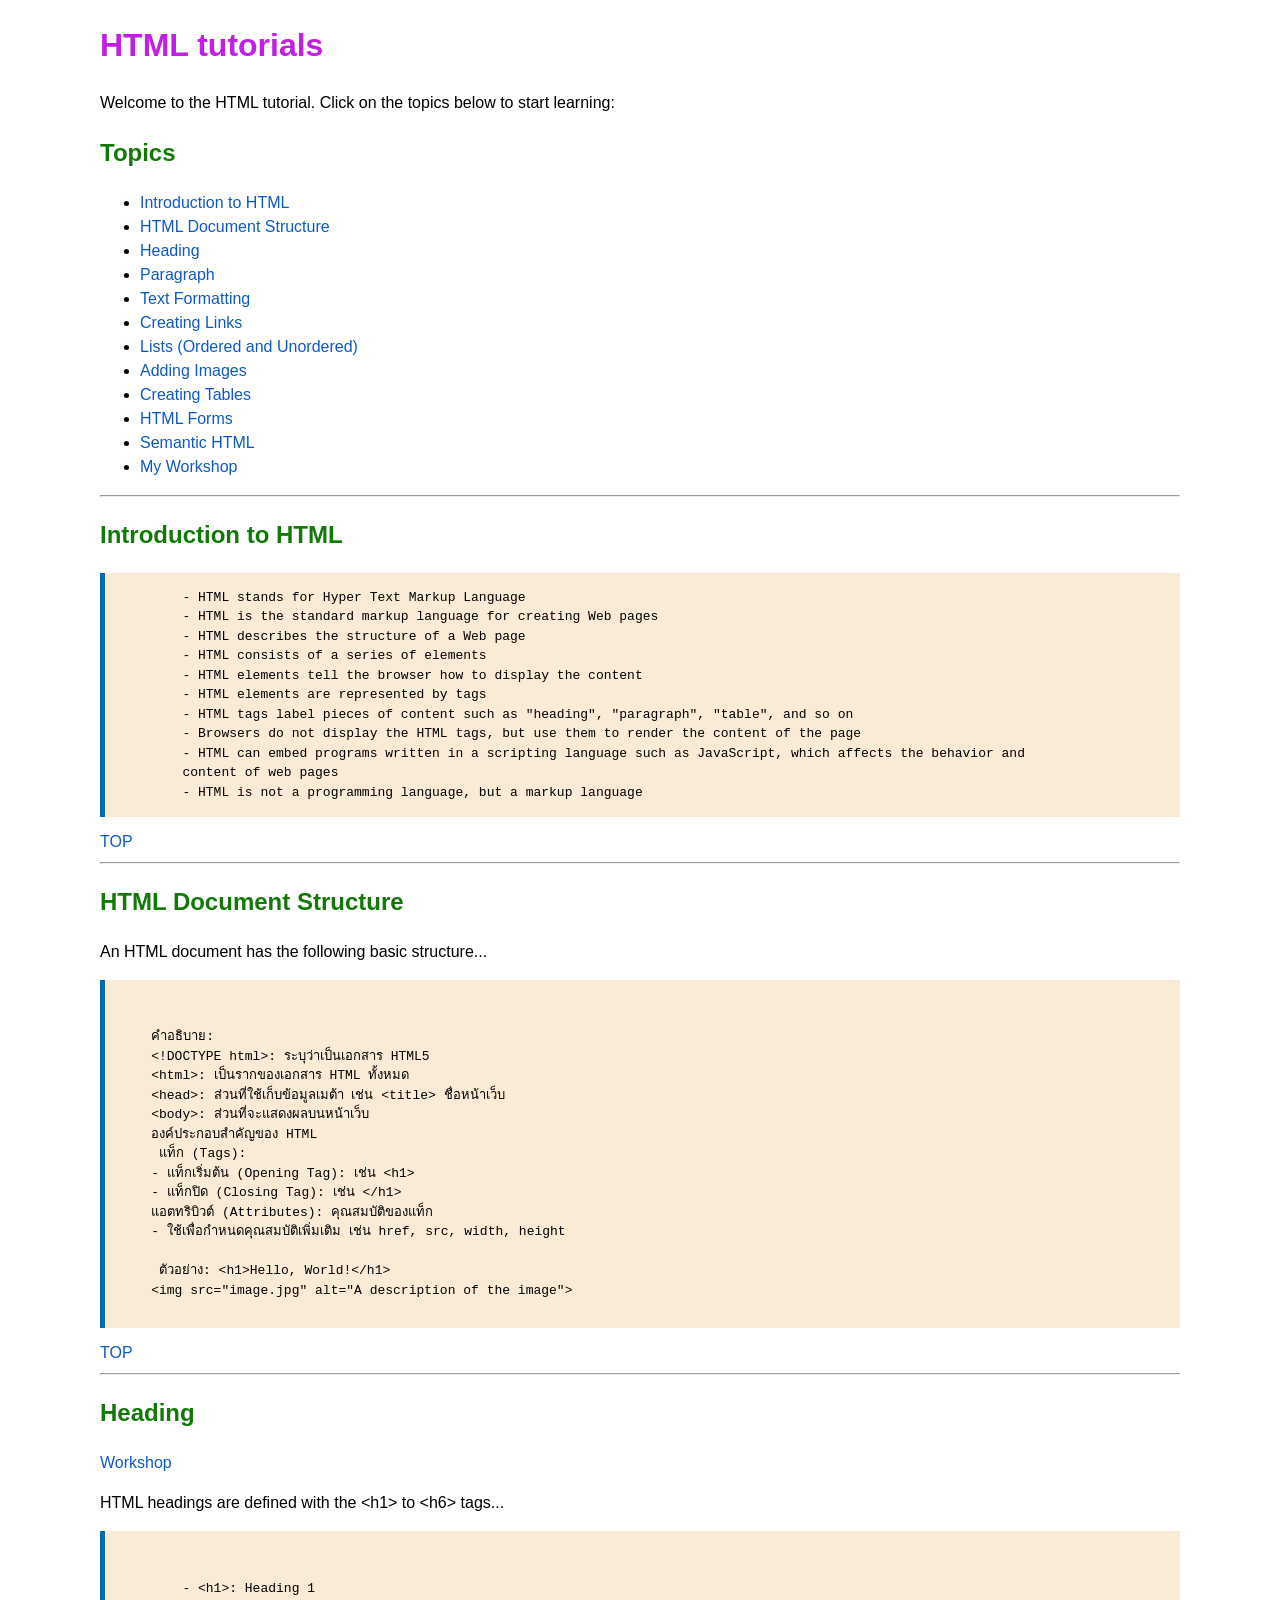
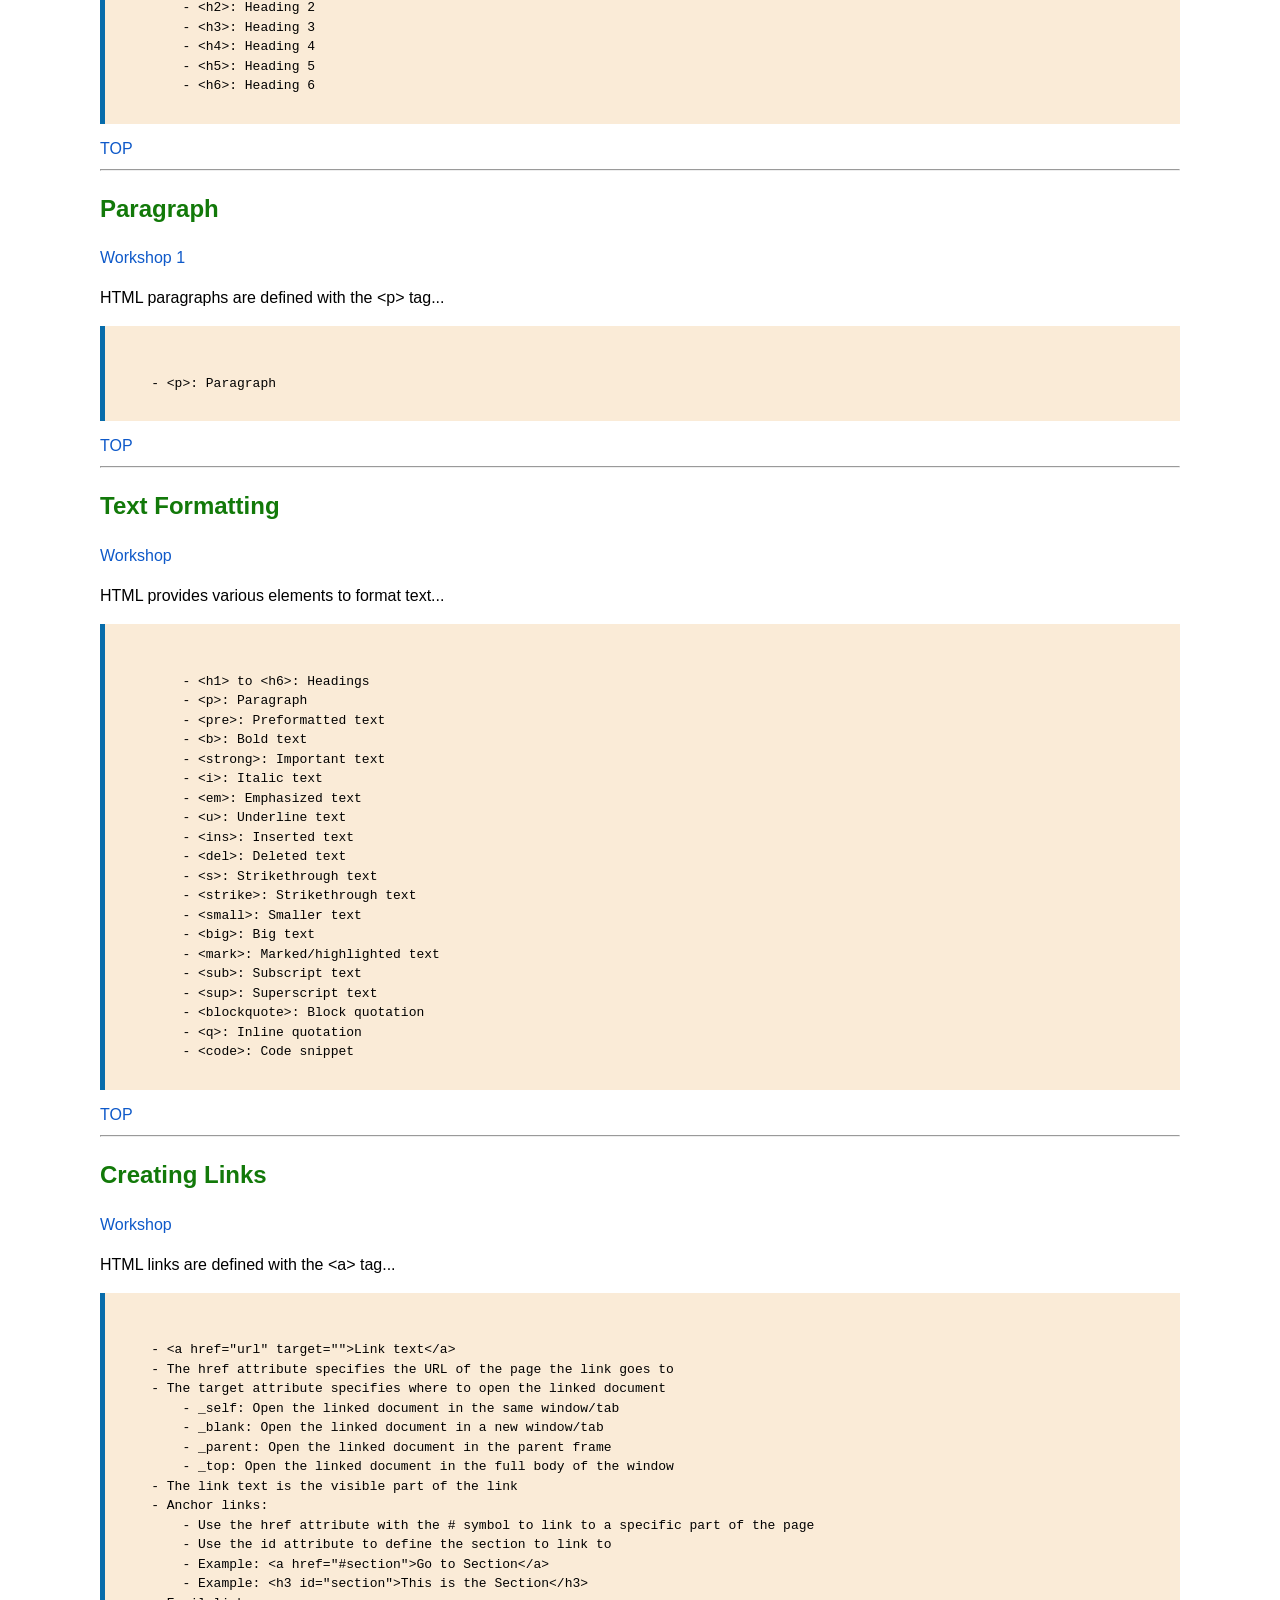
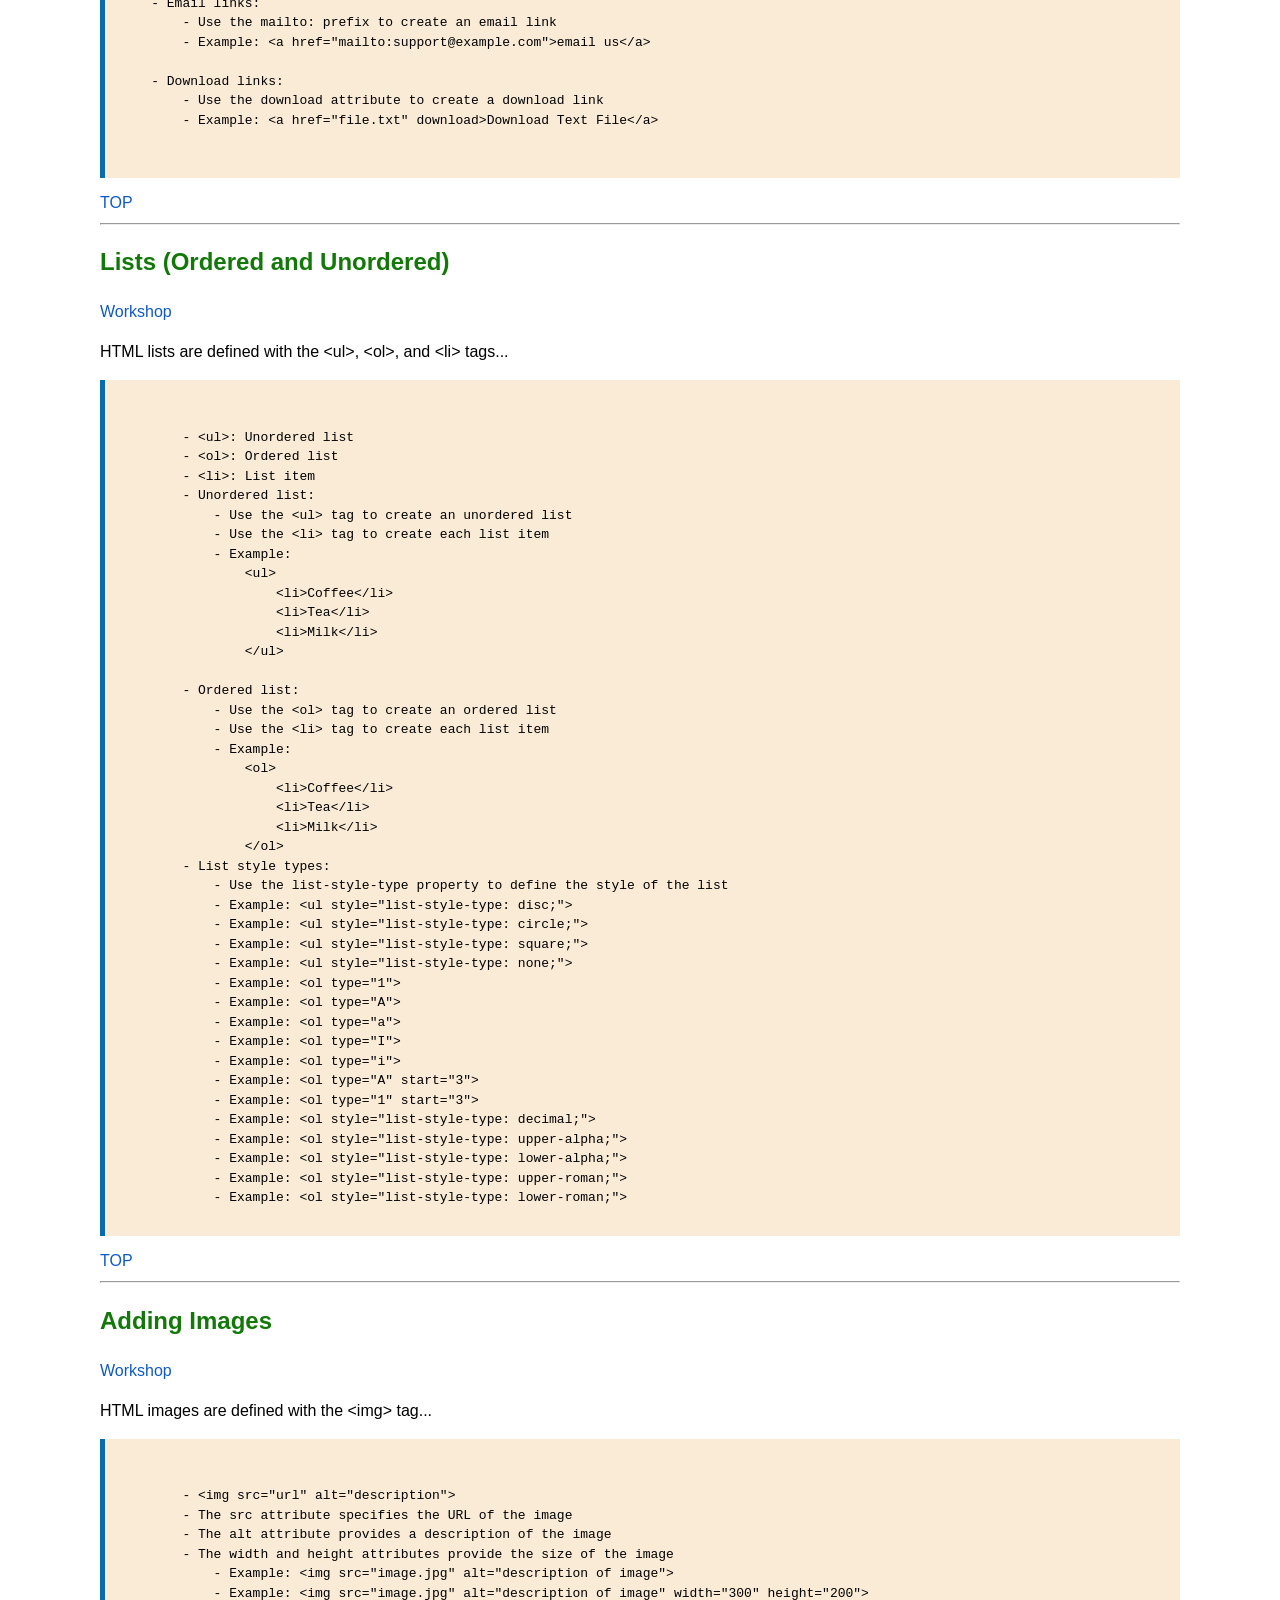
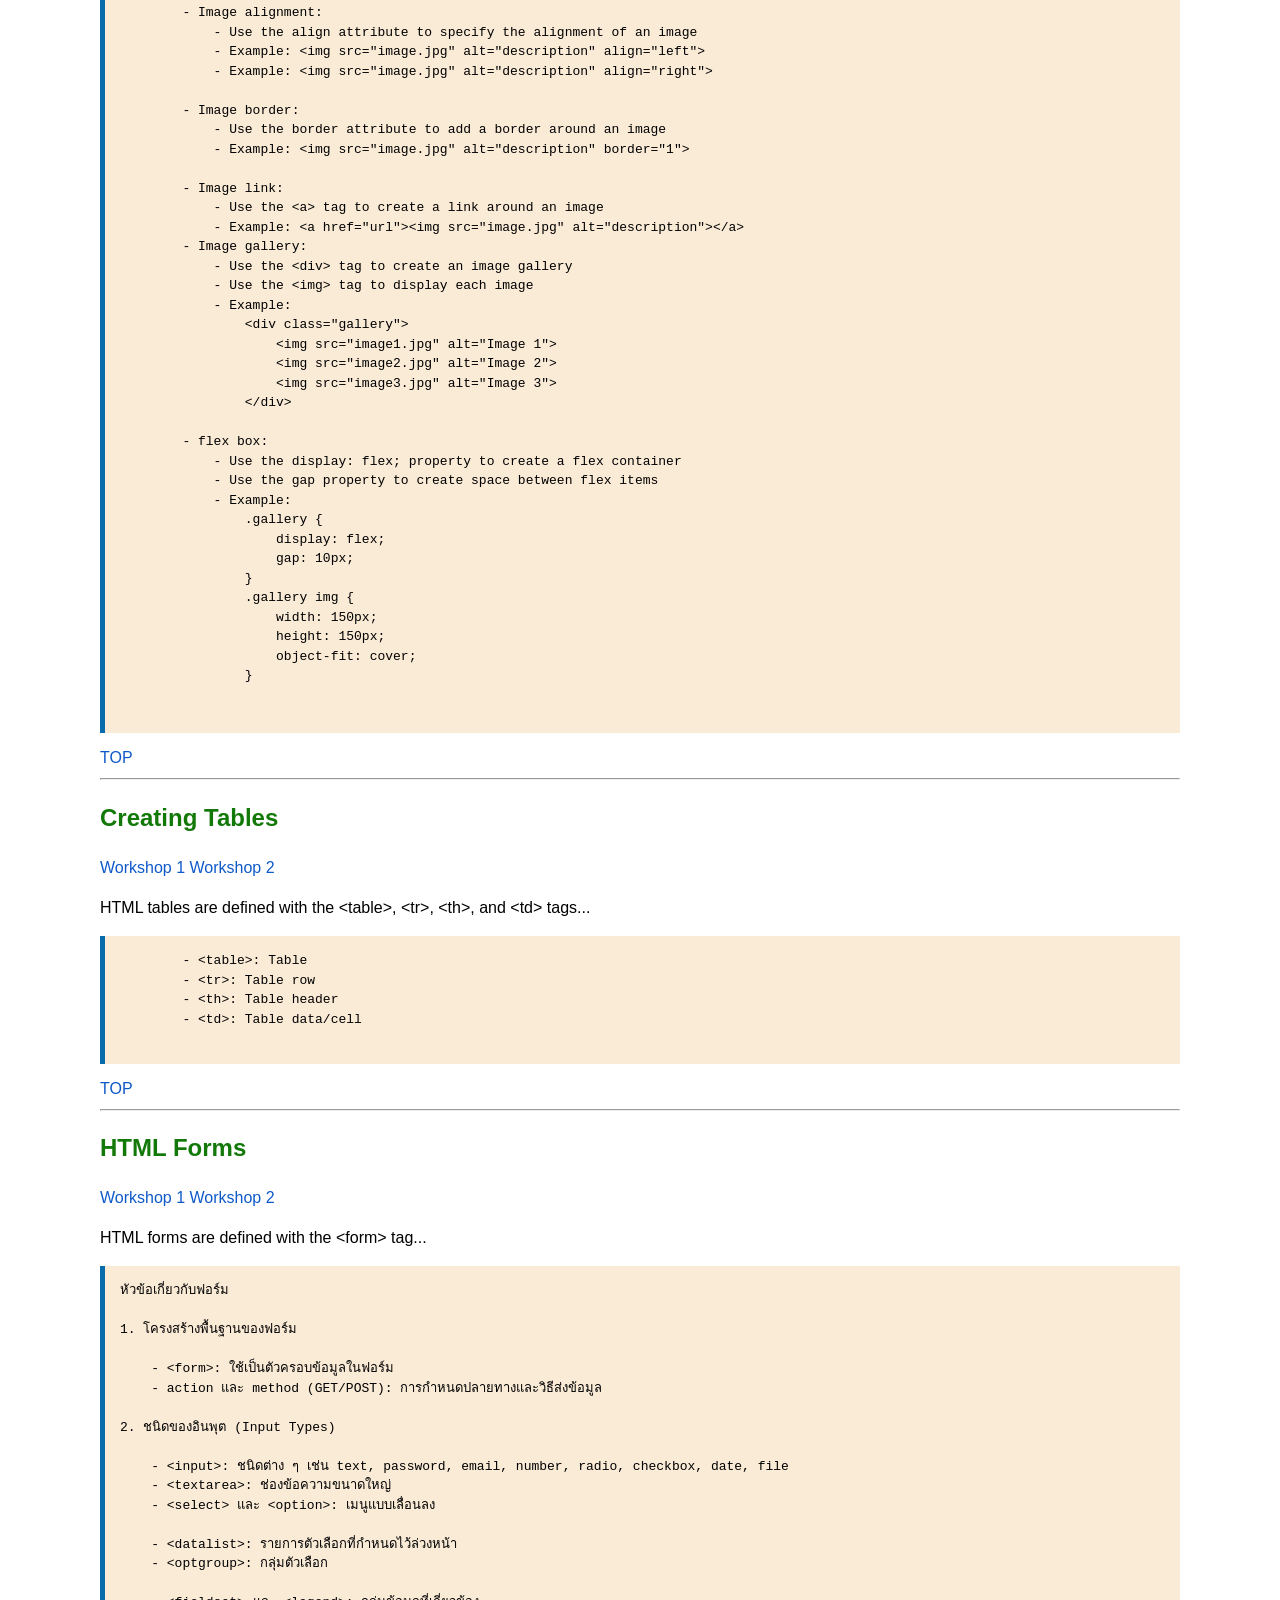
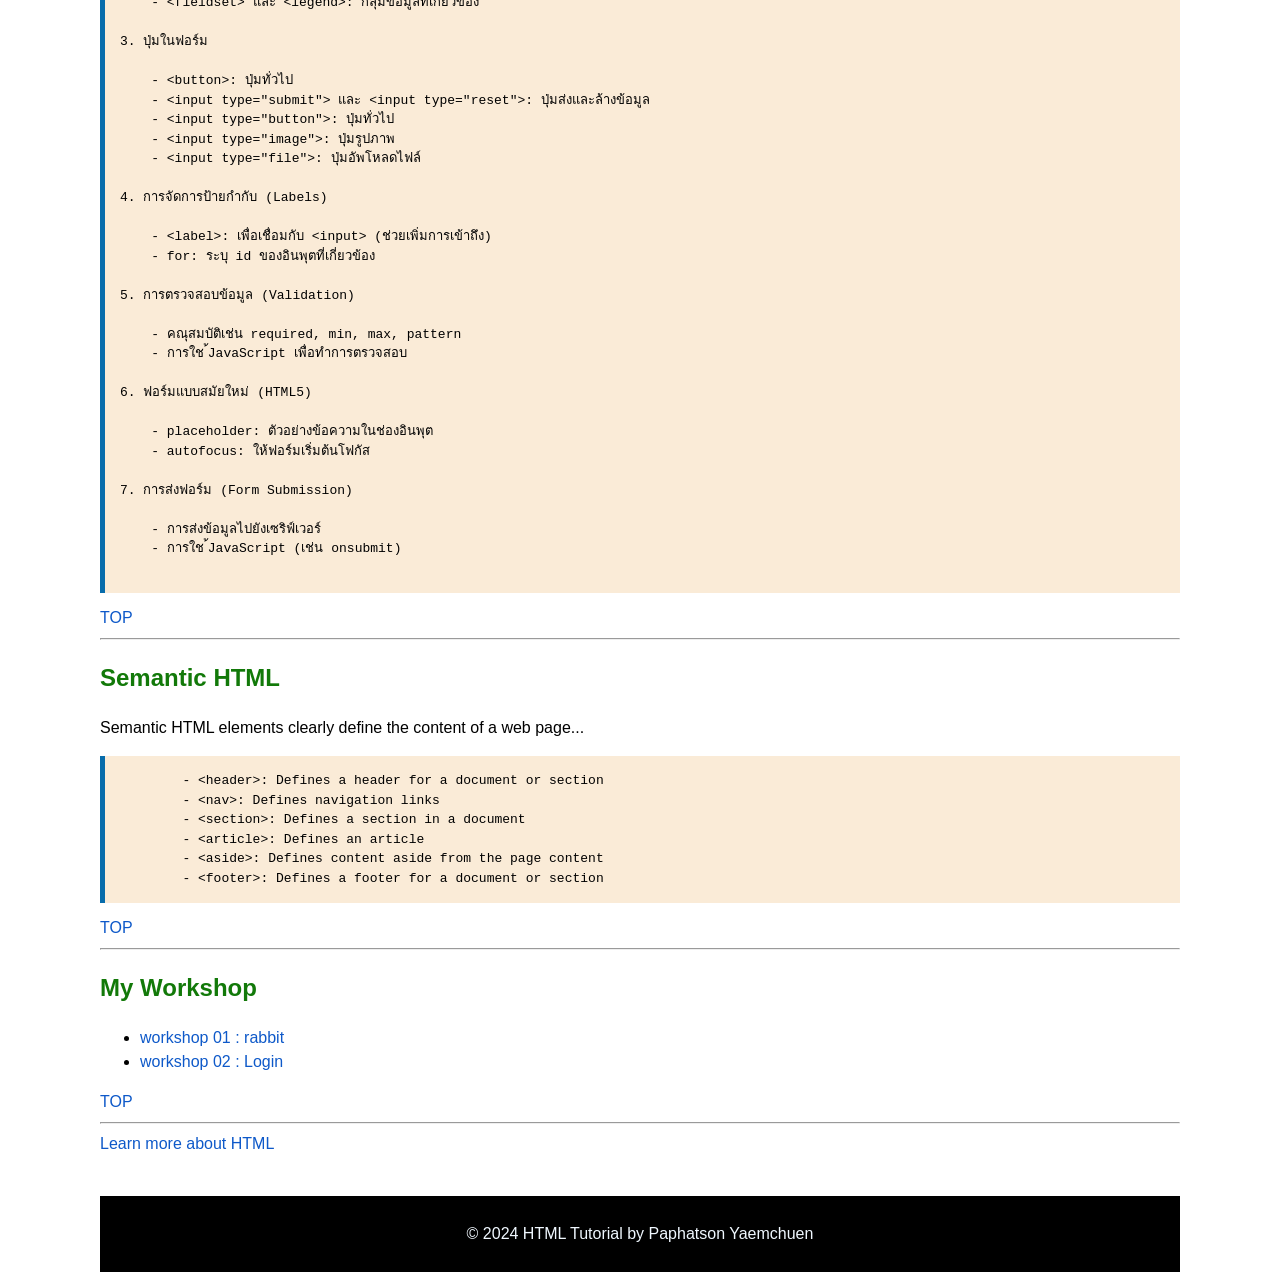
==== index.html @ d983c439 "19/01/69" ====
<!DOCTYPE html>
<html lang="en">
<head>
    <meta charset="UTF-8">
    <meta name="viewport" content="width=device-width, initial-scale=1.0">
    <title>HTML Tutorials</title>
    <style>
        body {
            font-family: 'Segoe UI', Tahoma, Geneva, Verdana, sans-serif;
            margin: 20px 100px 0 100px;
            line-height: 1.5;
        }
        h1 {
            color: rgb(195, 31, 228);
        }
        h2 {
            color: rgb(18, 121, 9);
        }
        ul{
            list-style-type: disc;
        }
        a{
            text-decoration: none;
            color: rgb(14, 89, 201);
        }
        a:hover{
            text-decoration: underline;
            color: rgb(211, 77, 23);
        }
        pre{
            background-color: antiquewhite;
            padding: 15px;
            border-left:rgb(7, 108, 171) 5px solid;
        }
        footer{
            background-color: black;
            color: aliceblue;
            text-align: center;
            padding: 10px;
            font-size: 16px;
            margin-top: 40px;
        }

    </style>
</head>
<body>
    <!-- main menu -->
    <h1>HTML tutorials</h1>
    <p>Welcome to the HTML tutorial. Click on the topics below to start learning:</p>
    <h2>Topics</h2>
    <ul>
        <li><a href="#intro">Introduction to HTML</a></li>
        <li><a href="#structure">HTML Document Structure</a></li>
        <li><a href="#heading">Heading</a></li>
        <li><a href="#paragraph">Paragraph</a></li>
        <li><a href="#formatting">Text Formatting</a></li>
        <li><a href="#link">Creating Links</a></li>
        <li><a href="#list">Lists (Ordered and Unordered)</a></li>
        <li><a href="#images">Adding Images</a></li>
        <li><a href="#table">Creating Tables</a></li>
        <li><a href="#form">HTML Forms</a></li>
        <li><a href="#semantic">Semantic HTML</a></li>
        <li><a href="#workshop">My Workshop</a></li>
    </ul>
    <hr>

<!-- section 1 -->
<h2 id="intro">Introduction to HTML</h2>
    <pre>
        - HTML stands for Hyper Text Markup Language
        - HTML is the standard markup language for creating Web pages
        - HTML describes the structure of a Web page
        - HTML consists of a series of elements
        - HTML elements tell the browser how to display the content
        - HTML elements are represented by tags
        - HTML tags label pieces of content such as "heading", "paragraph", "table", and so on
        - Browsers do not display the HTML tags, but use them to render the content of the page
        - HTML can embed programs written in a scripting language such as JavaScript, which affects the behavior and
        content of web pages
        - HTML is not a programming language, but a markup language</pre>
    <a href="#">TOP</a>
    <hr>

<!-- section 2 -->
<h2 id="structure">HTML Document Structure</h2>
<p>An HTML document has the following basic structure...</p>
<pre><xmp>
    คำอธิบาย:
    <!DOCTYPE html>: ระบุว่าเป็นเอกสาร HTML5
    <html>: เป็นรากของเอกสาร HTML ทั้งหมด
    <head>: ส่วนที่ใช้เก็บข้อมูลเมต้า เช่น <title> ชื่อหน้าเว็บ
    <body>: ส่วนที่จะแสดงผลบนหน้าเว็บ
    องค์ประกอบสำคัญของ HTML
     แท็ก (Tags):
    - แท็กเริ่มต้น (Opening Tag): เช่น <h1>
    - แท็กปิด (Closing Tag): เช่น </h1>
    แอตทริบิวต์ (Attributes): คุณสมบัติของแท็ก
    - ใช้เพื่อกำหนดคุณสมบัติเพิ่มเติม เช่น href, src, width, height

     ตัวอย่าง: <h1>Hello, World!</h1>
    <img src="image.jpg" alt="A description of the image"></xmp></pre>

    <a href="#">TOP</a>
    <hr>

<!-- section 3 -->
<h2 id="heading">Heading</h2>
<a href="w03_01_heading.html">Workshop</a>
<p>HTML headings are defined with the &lt;h1> to &lt;h6> tags...</p>
<pre><xmp>
        - <h1>: Heading 1
        - <h2>: Heading 2
        - <h3>: Heading 3
        - <h4>: Heading 4
        - <h5>: Heading 5
        - <h6>: Heading 6</xmp></pre>

    <a href="#">TOP</a>
    <hr>

<!-- section 4 -->
<h2 id="paragraph">Paragraph</h2>
<a href="">Workshop 1</a>
<p>HTML paragraphs are defined with the &lt;p> tag...</p>
<pre><xmp>
    - <p>: Paragraph</xmp></pre>

    <a href="#">TOP</a>
    <hr>

<!-- section 5 -->
<h2 id="formatting">Text Formatting</h2>
<a href="w04-01-formatting.html">Workshop</a>
<p>HTML provides various elements to format text...</p>
<pre><xmp>
        - <h1> to <h6>: Headings
        - <p>: Paragraph
        - <pre>: Preformatted text
        - <b>: Bold text
        - <strong>: Important text
        - <i>: Italic text
        - <em>: Emphasized text
        - <u>: Underline text
        - <ins>: Inserted text
        - <del>: Deleted text
        - <s>: Strikethrough text
        - <strike>: Strikethrough text
        - <small>: Smaller text
        - <big>: Big text
        - <mark>: Marked/highlighted text
        - <sub>: Subscript text
        - <sup>: Superscript text
        - <blockquote>: Block quotation
        - <q>: Inline quotation
        - <code>: Code snippet</xmp></pre>

    <a href="#">TOP</a>
    <hr>

<!-- section 6 -->
<h2 id="link">Creating Links</h2>
<a href="w05_01_link.html">Workshop</a>
<p>HTML links are defined with the &lt;a> tag...</p>
<pre><xmp>
    - <a href="url" target="">Link text</a>
    - The href attribute specifies the URL of the page the link goes to
    - The target attribute specifies where to open the linked document
        - _self: Open the linked document in the same window/tab
        - _blank: Open the linked document in a new window/tab
        - _parent: Open the linked document in the parent frame
        - _top: Open the linked document in the full body of the window
    - The link text is the visible part of the link
    - Anchor links:
        - Use the href attribute with the # symbol to link to a specific part of the page
        - Use the id attribute to define the section to link to
        - Example: <a href="#section">Go to Section</a>
        - Example: <h3 id="section">This is the Section</h3>
    - Email links:
        - Use the mailto: prefix to create an email link
        - Example: <a href="mailto:support@example.com">email us</a>

    - Download links:
        - Use the download attribute to create a download link
        - Example: <a href="file.txt" download>Download Text File</a>
   </xmp></pre>

    <a href="#">TOP</a>
    <hr>

<!-- section 7 -->
<h2 id="list">Lists (Ordered and Unordered)</h2>
<a href="">Workshop</a>
<p>HTML lists are defined with the &lt;ul>, &lt;ol>, and &lt;li> tags...</p>
<pre><xmp>
        - <ul>: Unordered list
        - <ol>: Ordered list
        - <li>: List item
        - Unordered list:
            - Use the <ul> tag to create an unordered list
            - Use the <li> tag to create each list item
            - Example:
                <ul>
                    <li>Coffee</li>
                    <li>Tea</li>
                    <li>Milk</li>
                </ul>

        - Ordered list:
            - Use the <ol> tag to create an ordered list
            - Use the <li> tag to create each list item
            - Example:
                <ol>
                    <li>Coffee</li>
                    <li>Tea</li>
                    <li>Milk</li>
                </ol>
        - List style types:
            - Use the list-style-type property to define the style of the list
            - Example: <ul style="list-style-type: disc;">
            - Example: <ul style="list-style-type: circle;">
            - Example: <ul style="list-style-type: square;">
            - Example: <ul style="list-style-type: none;">
            - Example: <ol type="1">
            - Example: <ol type="A">
            - Example: <ol type="a">
            - Example: <ol type="I">
            - Example: <ol type="i">
            - Example: <ol type="A" start="3">
            - Example: <ol type="1" start="3">
            - Example: <ol style="list-style-type: decimal;">
            - Example: <ol style="list-style-type: upper-alpha;">
            - Example: <ol style="list-style-type: lower-alpha;">
            - Example: <ol style="list-style-type: upper-roman;">
            - Example: <ol style="list-style-type: lower-roman;"></xmp></pre>
    <a href="#">TOP</a>
    <hr>

<!-- section 8 -->
<h2 id="images">Adding Images</h2>
<a href="w07_01_img.html">Workshop</a>
<p>HTML images are defined with the &lt;img> tag...</p>
<pre><xmp>
        - <img src="url" alt="description">
        - The src attribute specifies the URL of the image
        - The alt attribute provides a description of the image
        - The width and height attributes provide the size of the image
            - Example: <img src="image.jpg" alt="description of image">
            - Example: <img src="image.jpg" alt="description of image" width="300" height="200">
        - Image alignment:
            - Use the align attribute to specify the alignment of an image
            - Example: <img src="image.jpg" alt="description" align="left">
            - Example: <img src="image.jpg" alt="description" align="right">
 
        - Image border:
            - Use the border attribute to add a border around an image
            - Example: <img src="image.jpg" alt="description" border="1">

        - Image link:
            - Use the <a> tag to create a link around an image
            - Example: <a href="url"><img src="image.jpg" alt="description"></a>
        - Image gallery:
            - Use the <div> tag to create an image gallery
            - Use the <img> tag to display each image
            - Example:
                <div class="gallery">
                    <img src="image1.jpg" alt="Image 1">
                    <img src="image2.jpg" alt="Image 2">
                    <img src="image3.jpg" alt="Image 3">
                </div>

        - flex box:
            - Use the display: flex; property to create a flex container
            - Use the gap property to create space between flex items
            - Example:
                .gallery {
                    display: flex;
                    gap: 10px;
                }
                .gallery img {
                    width: 150px;
                    height: 150px;
                    object-fit: cover;
                }
        </xmp></pre>
    <a href="#">TOP</a>
    <hr>

<!-- section 9 -->
<h2 id="table">Creating Tables</h2>
<a href="">Workshop 1</a>
<a href="">Workshop 2</a>
<p>HTML tables are defined with the &lt;table&gt;, &lt;tr&gt;, &lt;th&gt;, and &lt;td&gt; tags...</p>
<pre>
        - &lt;table&gt;: Table
        - &lt;tr&gt;: Table row
        - &lt;th&gt;: Table header
        - &lt;td&gt;: Table data/cell
        </pre>
    <a href="#">TOP</a>
    <hr>

<!-- section 10 -->
<h2 id="form">HTML Forms</h2>
<a href="">Workshop 1</a>
<a href="">Workshop 2</a>
<p>HTML forms are defined with the &lt;form&gt; tag...</p>
<pre>
หัวข้อเกี่ยวกับฟอร์ม

1. โครงสร้างพื้นฐานของฟอร์ม

    - &lt;form>: ใช้เป็นตัวครอบข้อมูลในฟอร์ม
    - action และ method (GET/POST): การกำหนดปลายทางและวิธีส่งข้อมูล

2. ชนิดของอินพุต (Input Types)

    - &lt;input>: ชนิดต่าง ๆ เช่น text, password, email, number, radio, checkbox, date, file
    - &lt;textarea>: ช่องข้อความขนาดใหญ่
    - &lt;select> และ &lt;option>: เมนูแบบเลื่อนลง

    - &lt;datalist>: รายการตัวเลือกที่กำหนดไว้ล่วงหน้า
    - &lt;optgroup>: กลุ่มตัวเลือก

    - &lt;fieldset> และ &lt;legend>: กลุ่มข้อมูลที่เกี่ยวข้อง

3. ปุ่มในฟอร์ม

    - &lt;button>: ปุ่มทั่วไป
    - &lt;input type="submit"> และ &lt;input type="reset">: ปุ่มส่งและล้างข้อมูล
    - &lt;input type="button">: ปุ่มทั่วไป
    - &lt;input type="image">: ปุ่มรูปภาพ
    - &lt;input type="file">: ปุ่มอัพโหลดไฟล์

4. การจัดการป้ายกำกับ (Labels)

    - &lt;label>: เพื่อเชื่อมกับ &lt;input> (ช่วยเพิ่มการเข้าถึง)
    - for: ระบุ id ของอินพุตที่เกี่ยวข้อง

5. การตรวจสอบข้อมูล (Validation)

    - คณุสมบัติเช่น required, min, max, pattern
    - การใช ้JavaScript เพื่อทำการตรวจสอบ

6. ฟอร์มแบบสมัยใหม่ (HTML5)

    - placeholder: ตัวอย่างข้อความในช่องอินพุต
    - autofocus: ให้ฟอร์มเริ่มต้นโฟกัส

7. การส่งฟอร์ม (Form Submission)

    - การส่งข้อมูลไปยังเซริฟ์เวอร์
    - การใช ้JavaScript (เช่น onsubmit)
        </pre>
    <a href="#">TOP</a>
    <hr>

<!-- section 11 -->
<h2 id="semantic">Semantic HTML</h2>
<p>Semantic HTML elements clearly define the content of a web page...</p>
<pre>
        - &lt;header&gt;: Defines a header for a document or section
        - &lt;nav&gt;: Defines navigation links
        - &lt;section&gt;: Defines a section in a document
        - &lt;article&gt;: Defines an article
        - &lt;aside&gt;: Defines content aside from the page content
        - &lt;footer&gt;: Defines a footer for a document or section</pre>

    <a href="#">TOP</a>
    <hr>

<!-- section 12 -->
<h2 id="workshop">My Workshop</h2>
<ul>
        <li><a href="">workshop 01 : rabbit </a></li>
        <li><a href="">workshop 02 : Login</a></li>
        
    </ul>
    <a href="#">TOP</a>
    <hr>
<a href="https://www.w3schools.com/">Learn more about HTML</a>

<!-- section 13 -->
  <footer>
    <p>&copy 2024 HTML Tutorial by Paphatson Yaemchuen</p>
  </footer>


</body>
</html>
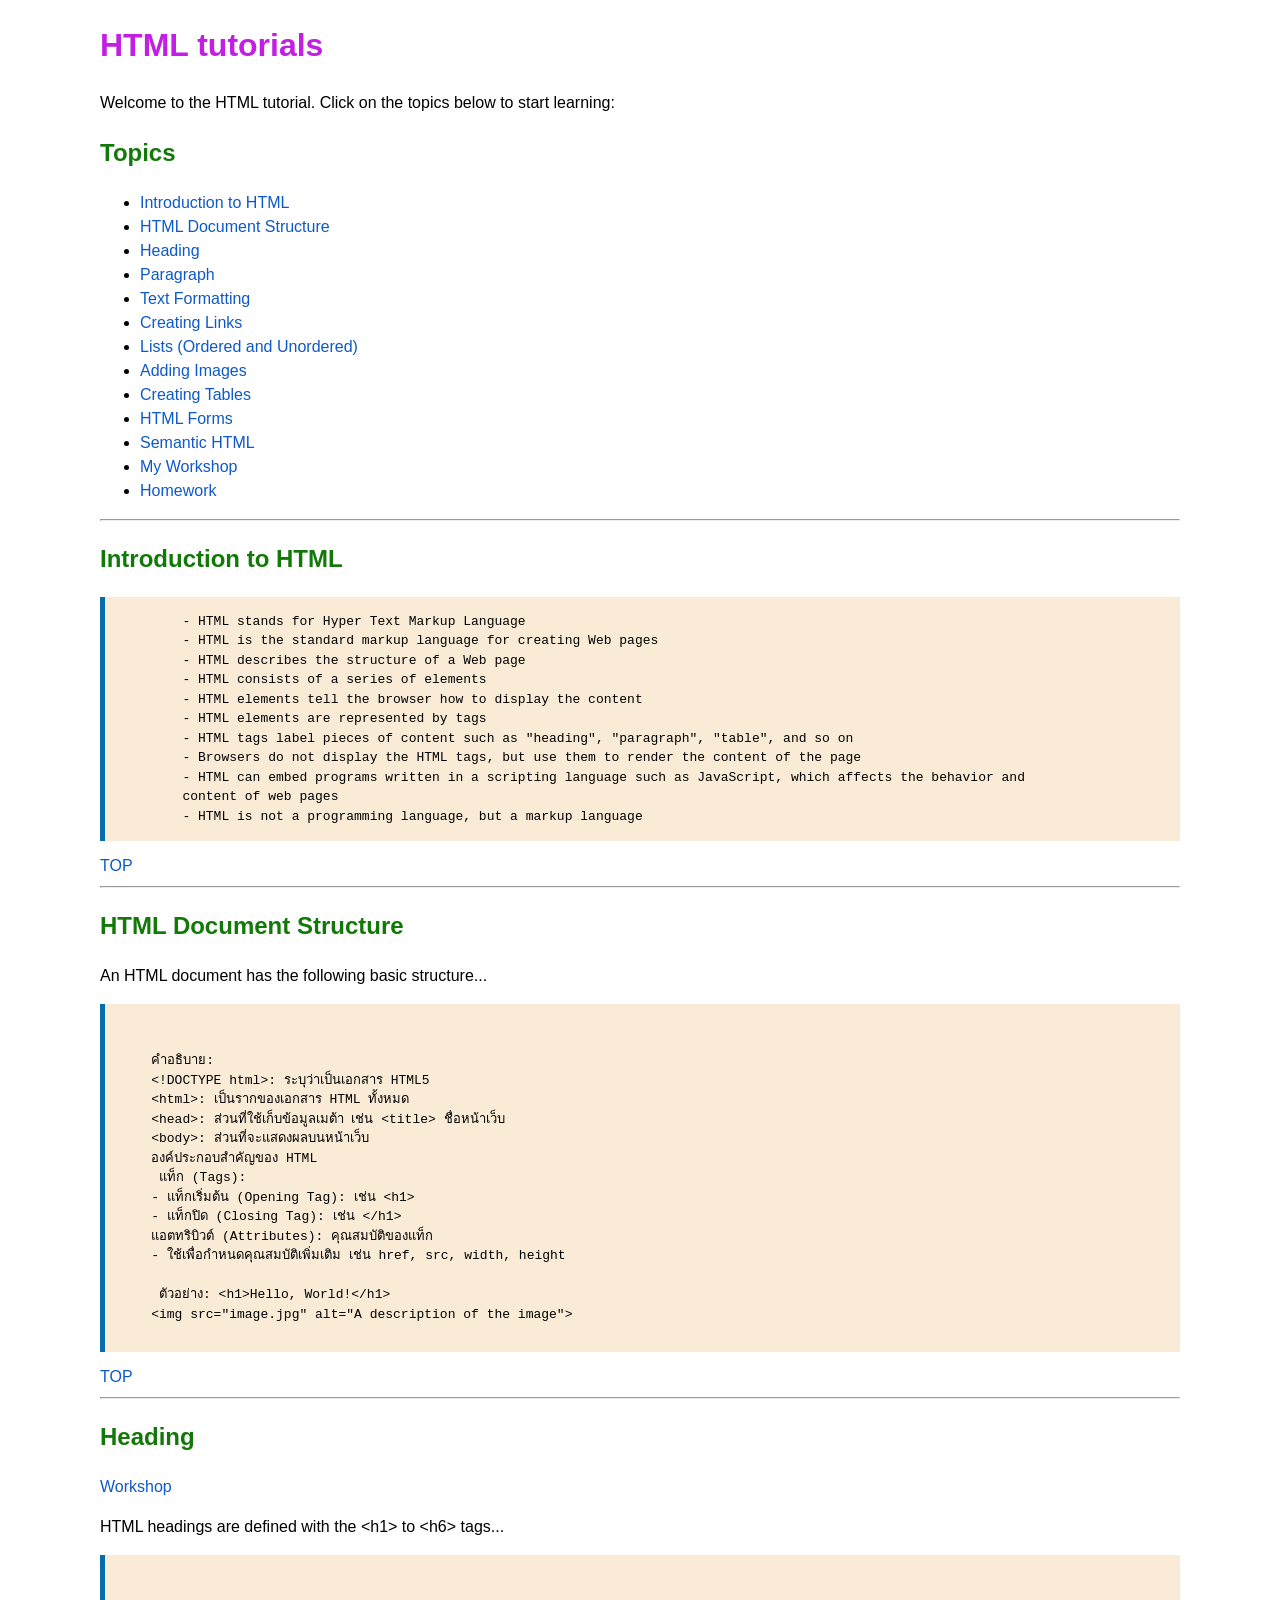
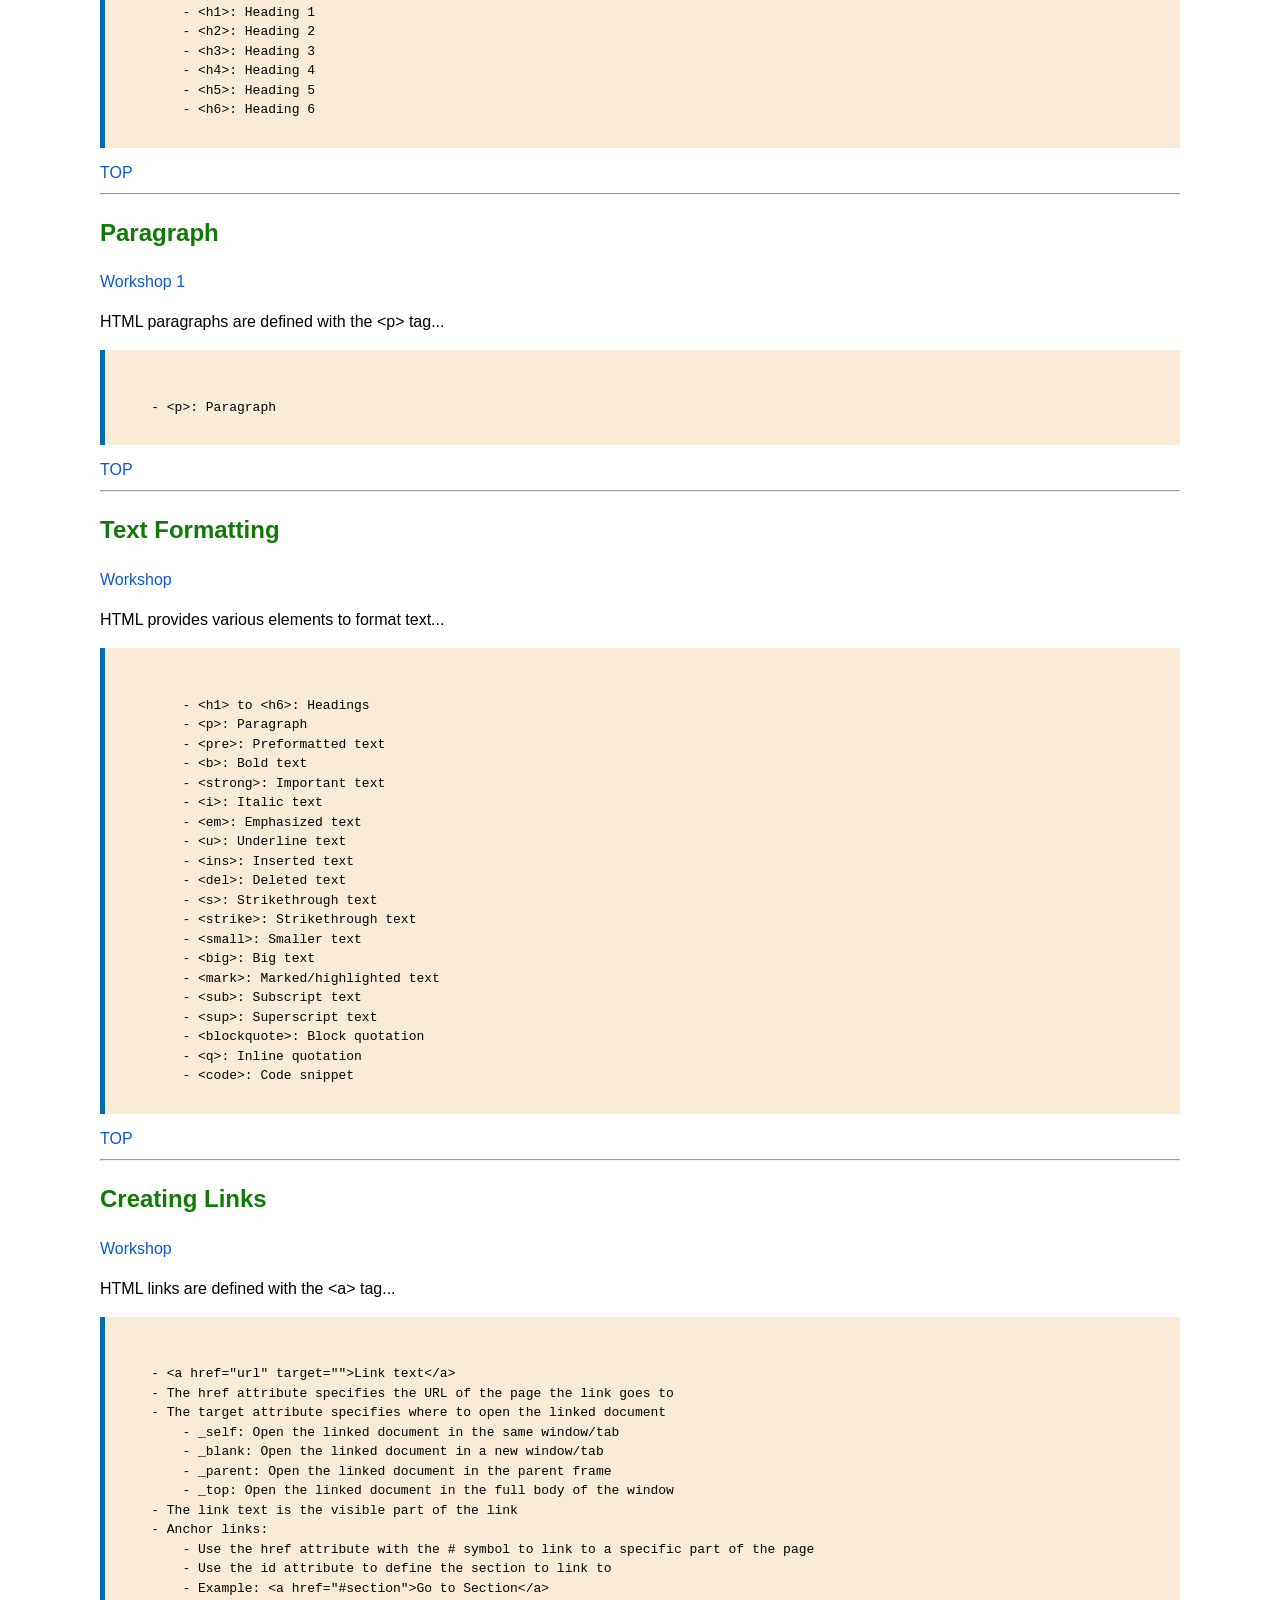
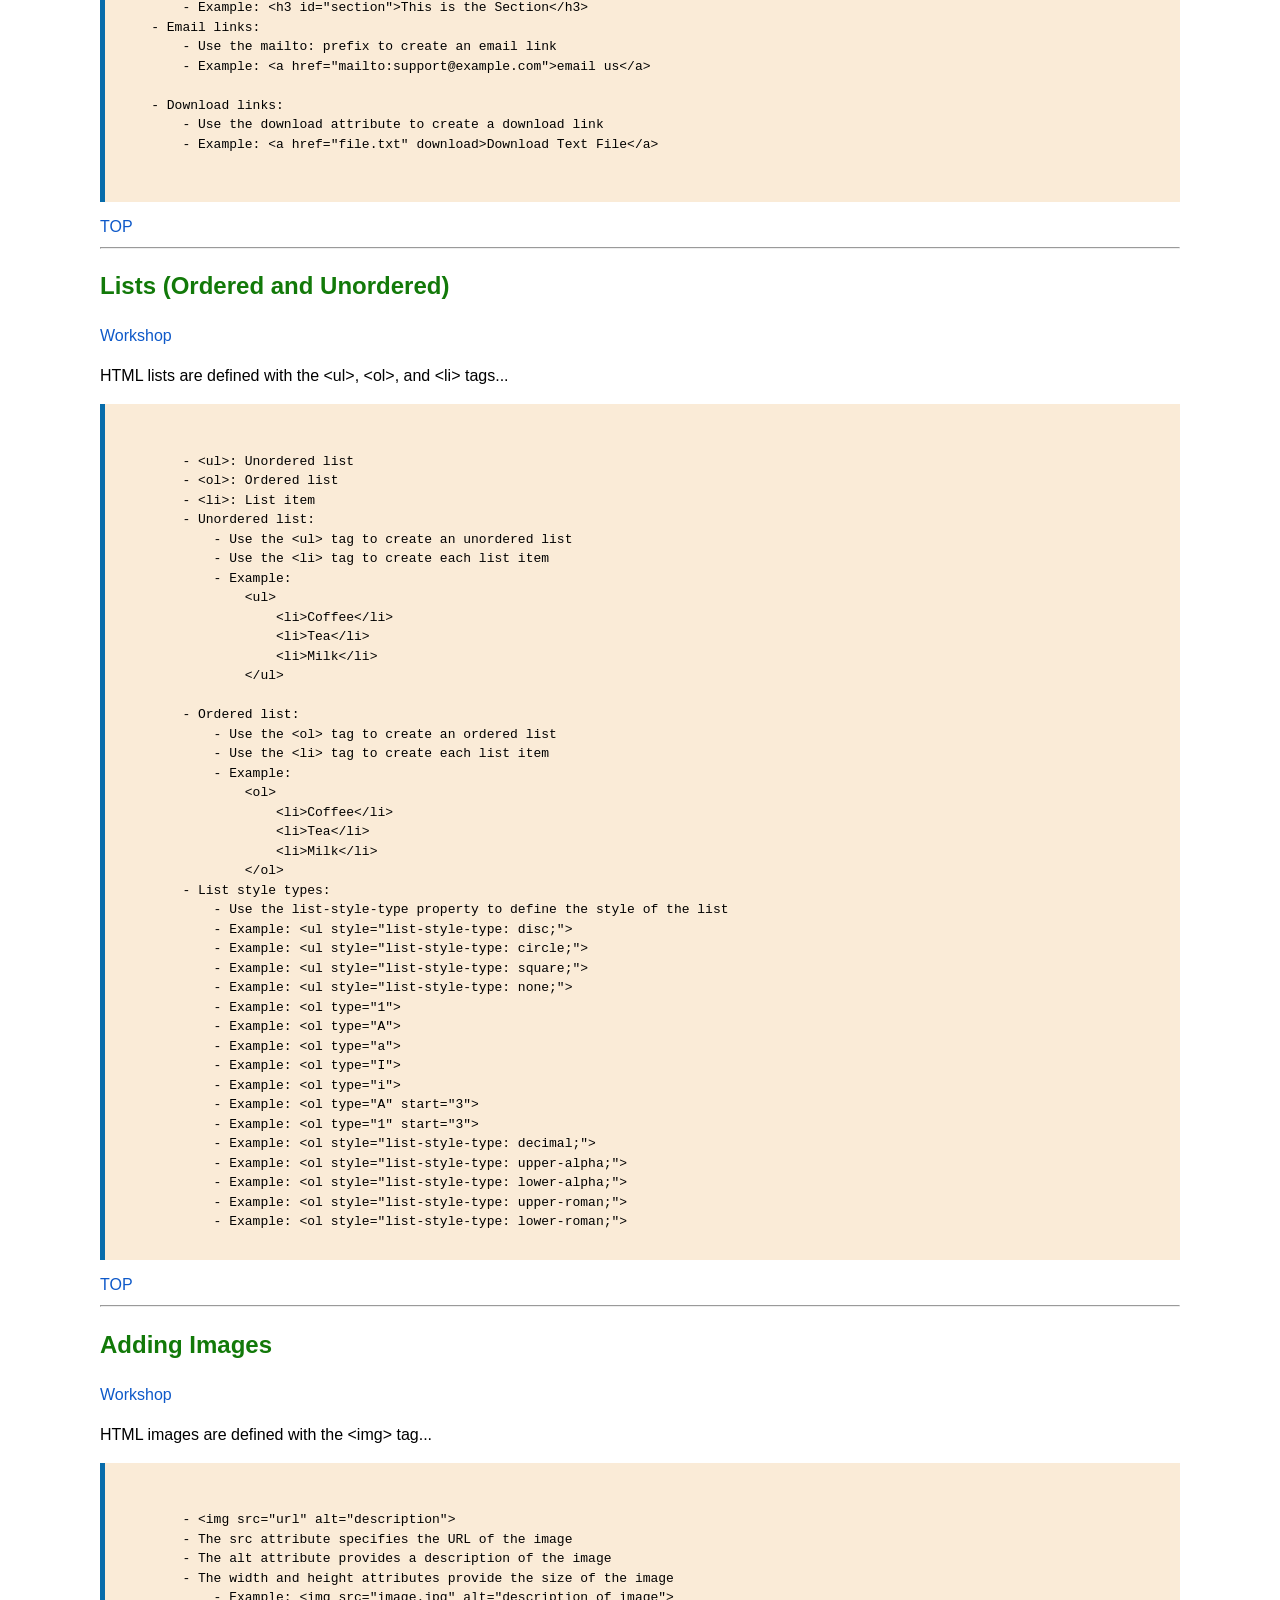
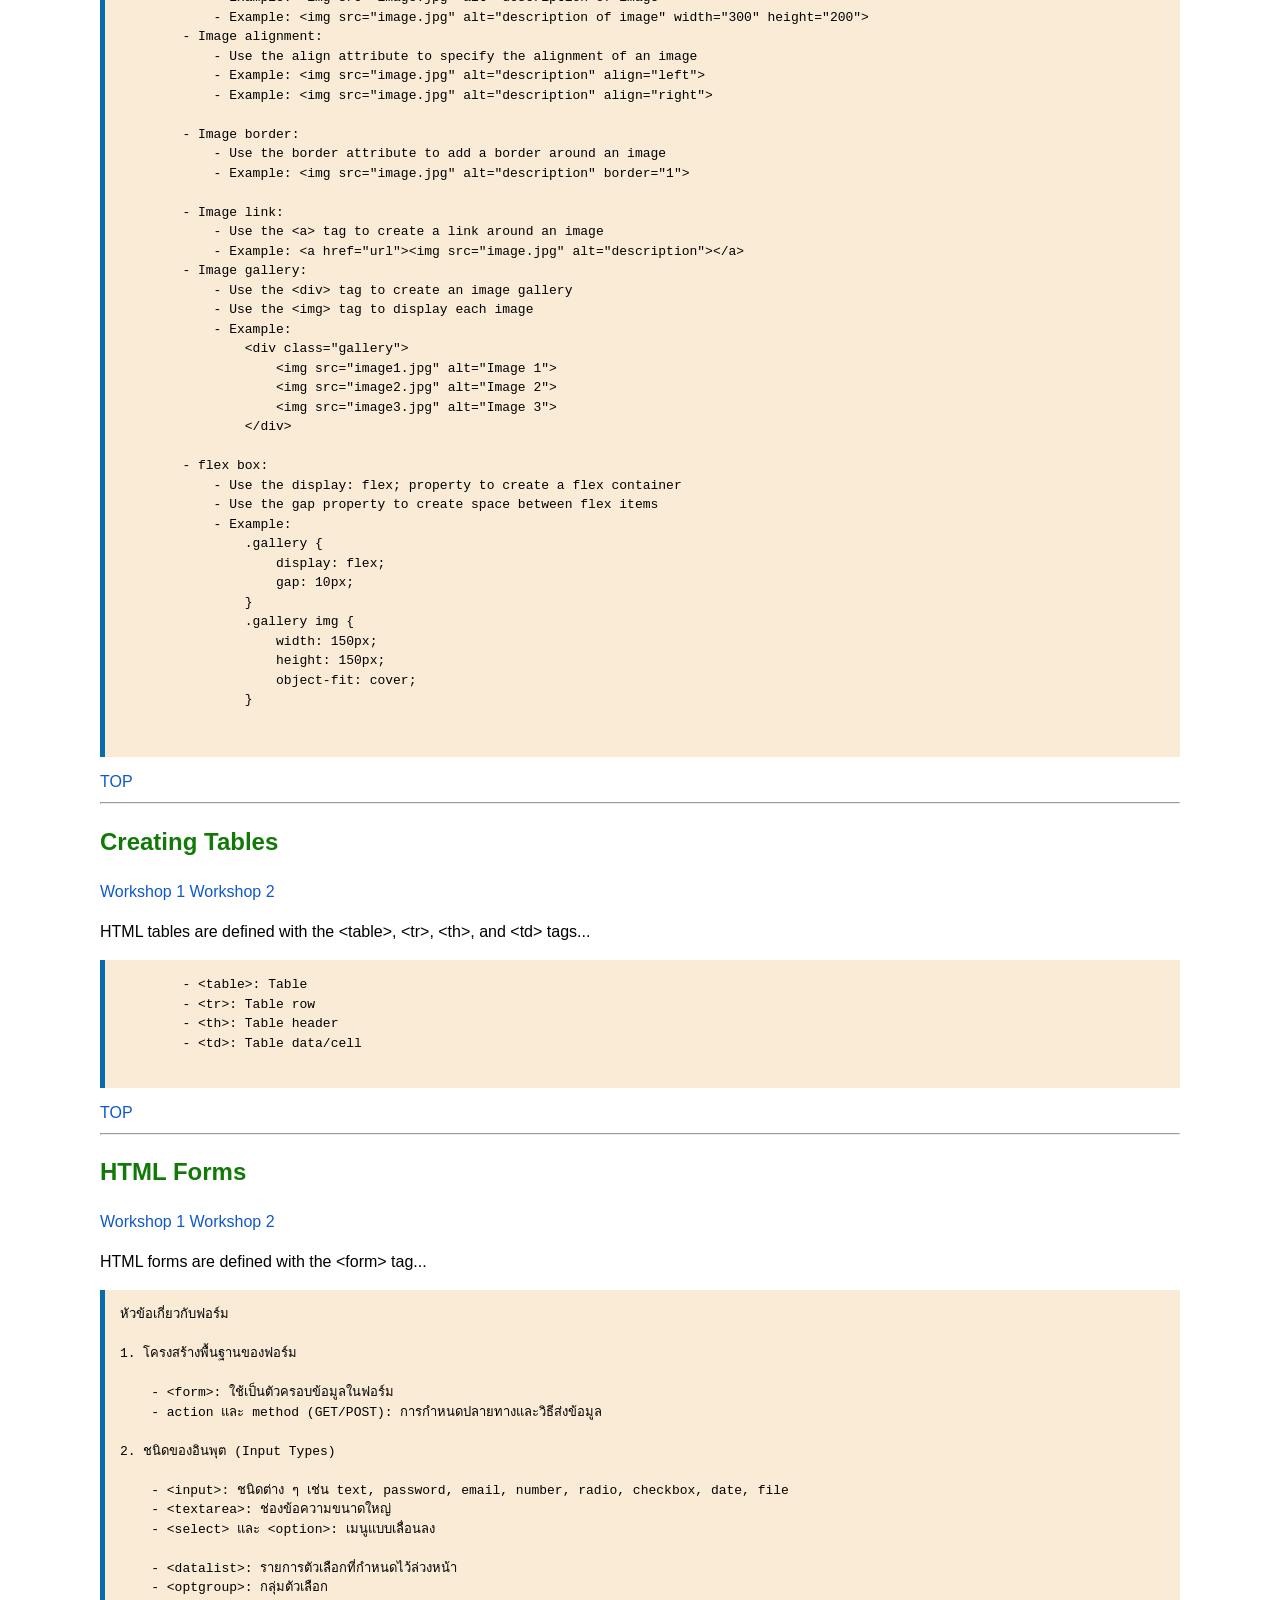
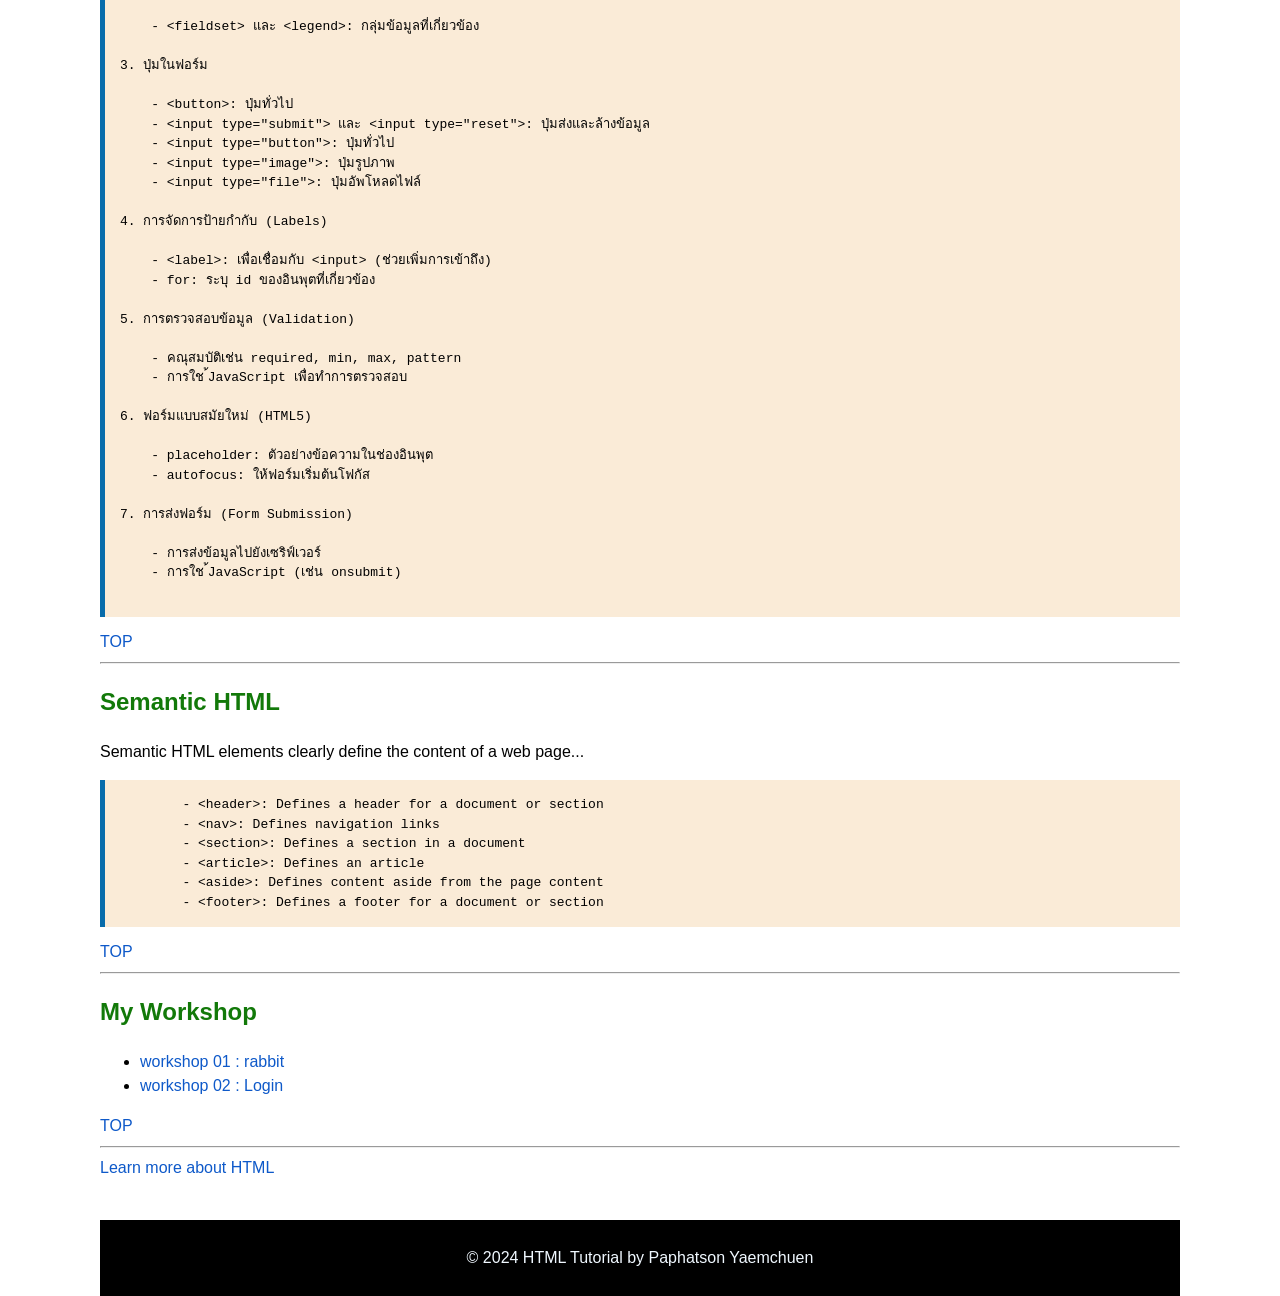
==== commit 8f03da92: "23/01/69" ====
--- a/index.html
+++ b/index.html
@@ -61,6 +61,7 @@
         <li><a href="#form">HTML Forms</a></li>
         <li><a href="#semantic">Semantic HTML</a></li>
         <li><a href="#workshop">My Workshop</a></li>
+        <li><a href="w08_01_Homework.html">Homework</a></li>
     </ul>
     <hr>
 
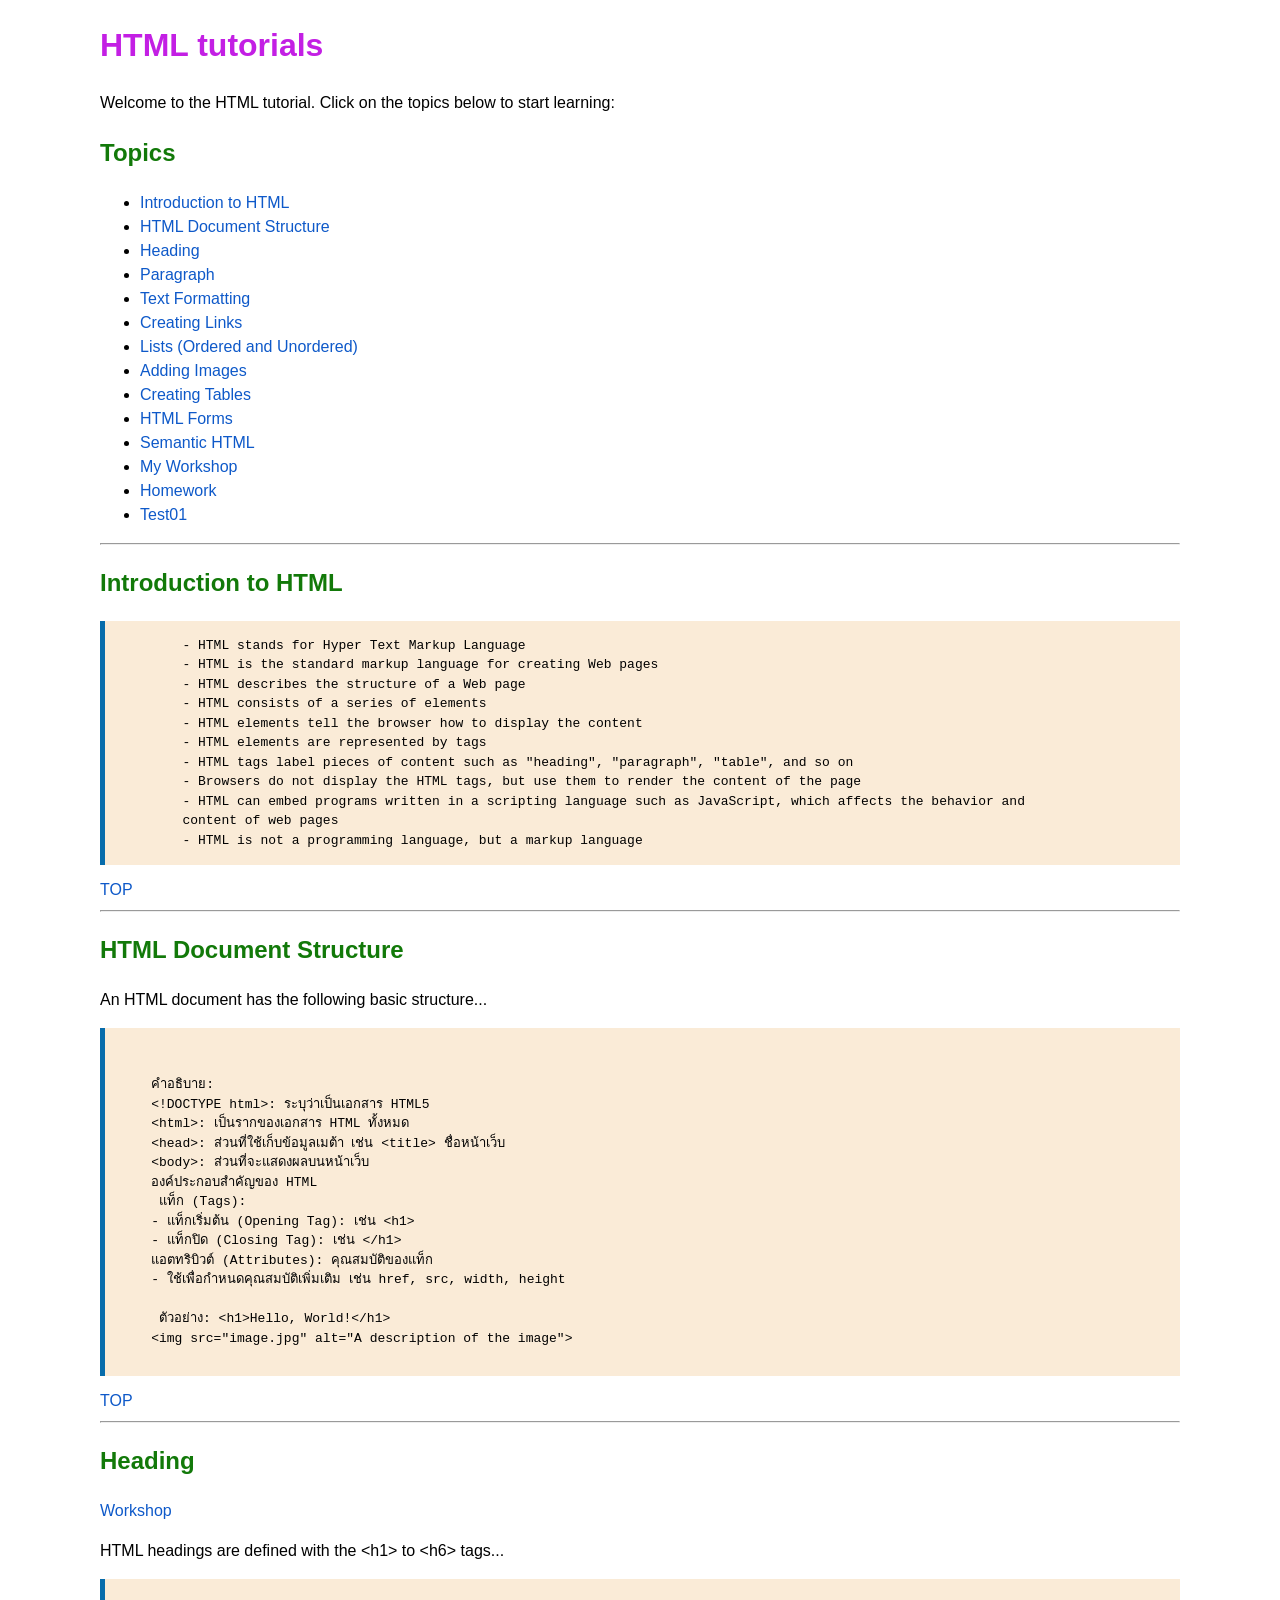
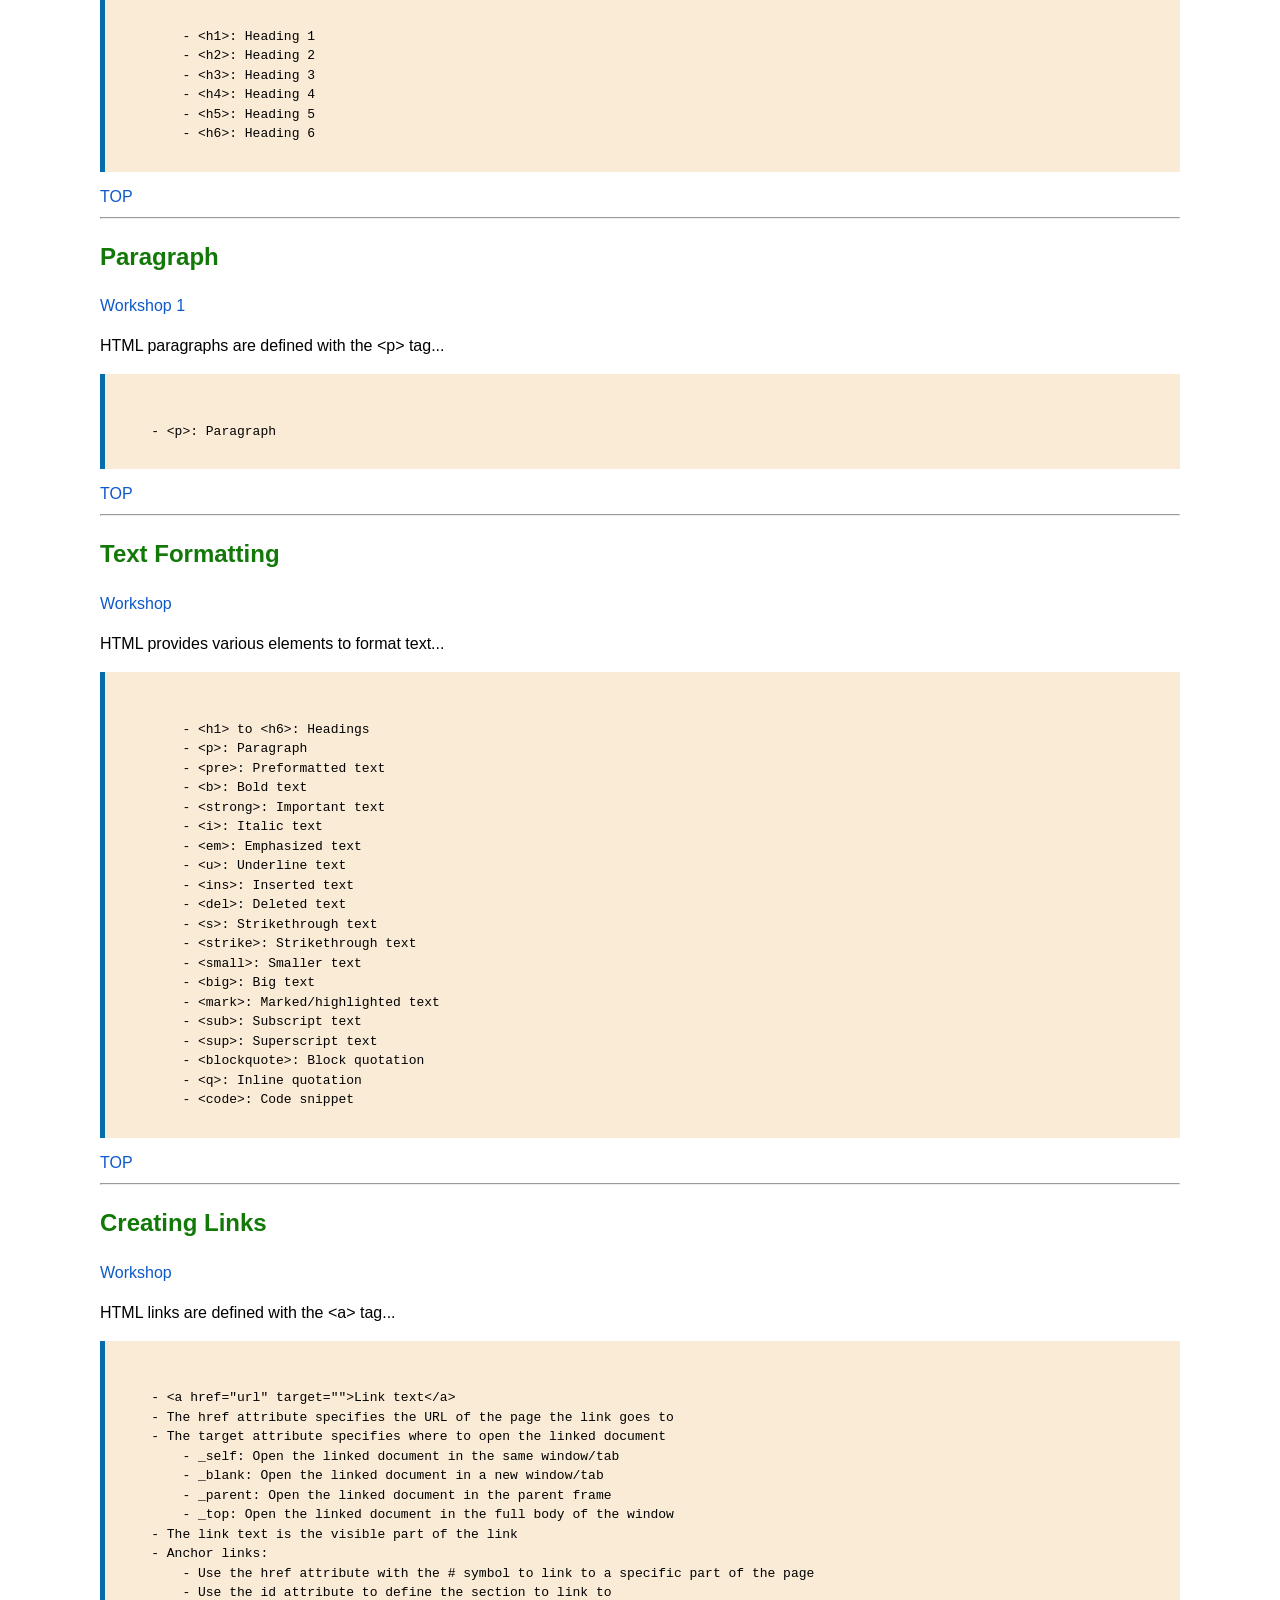
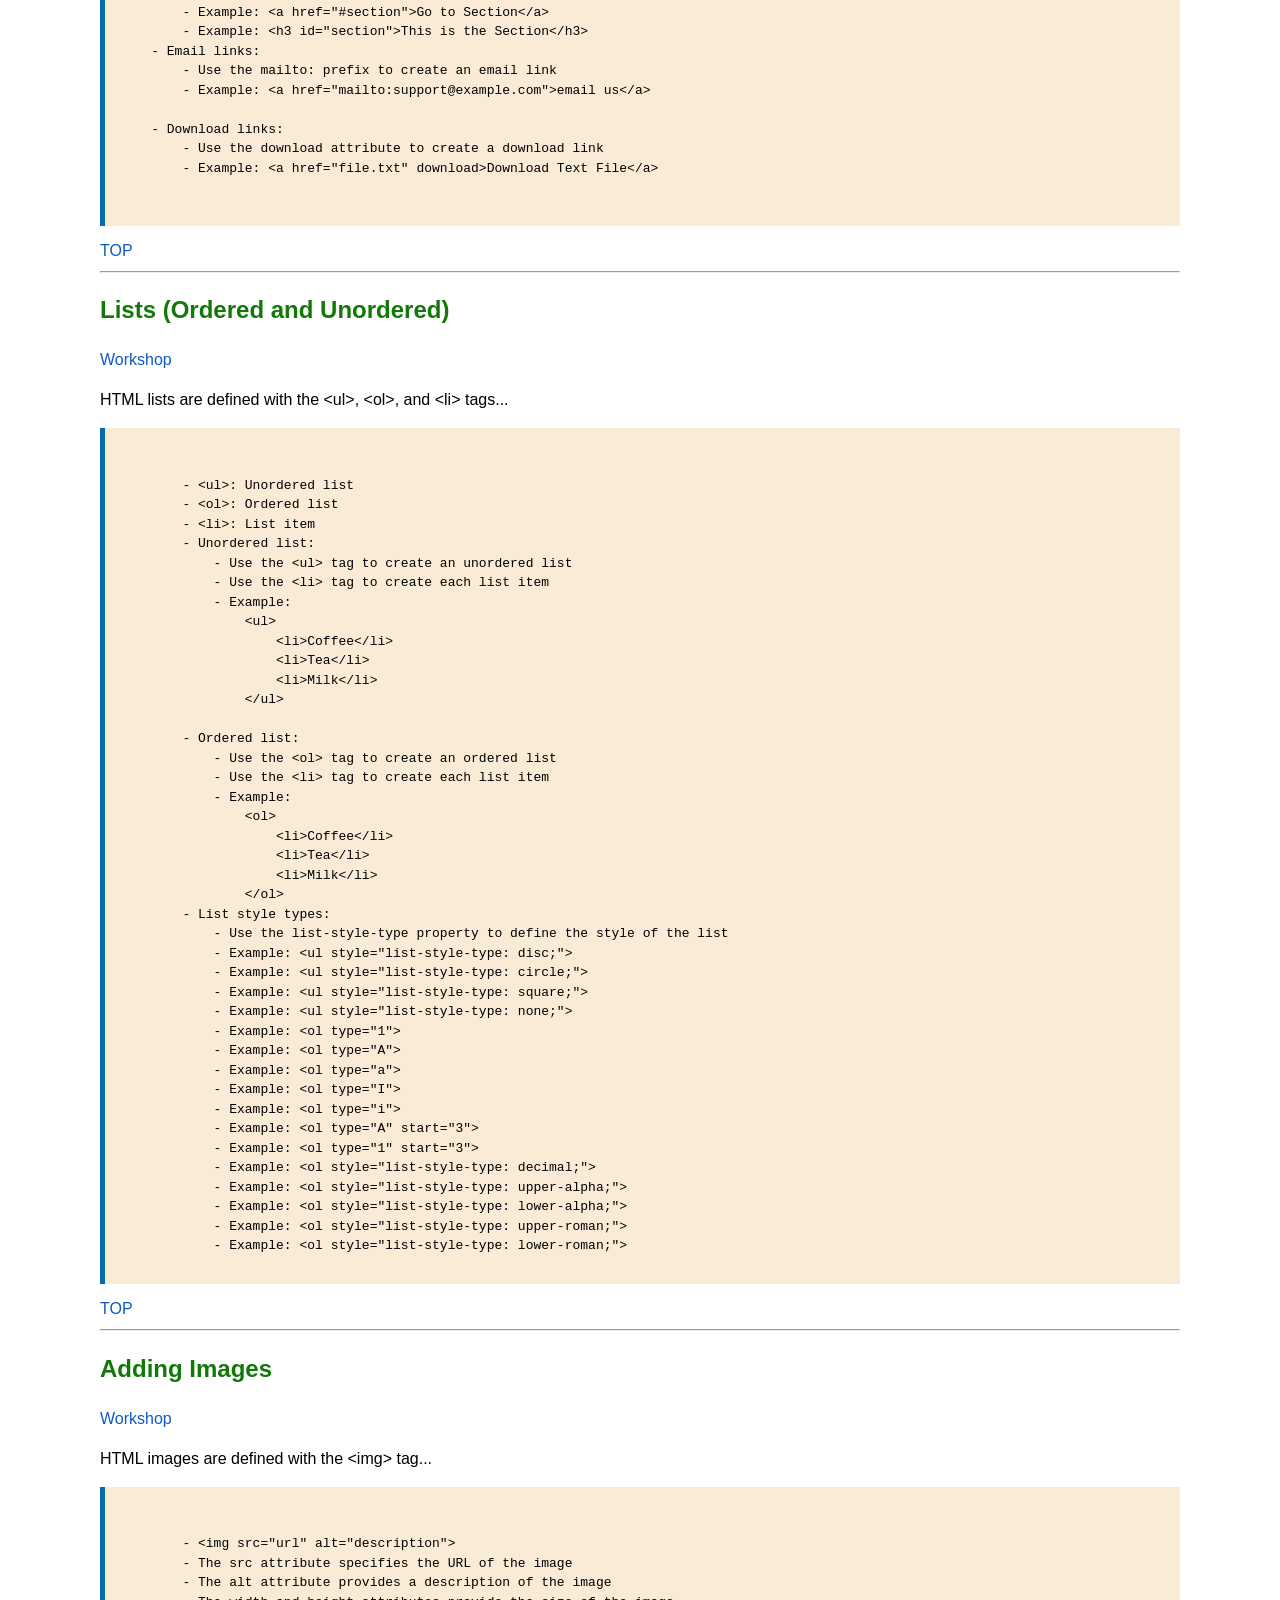
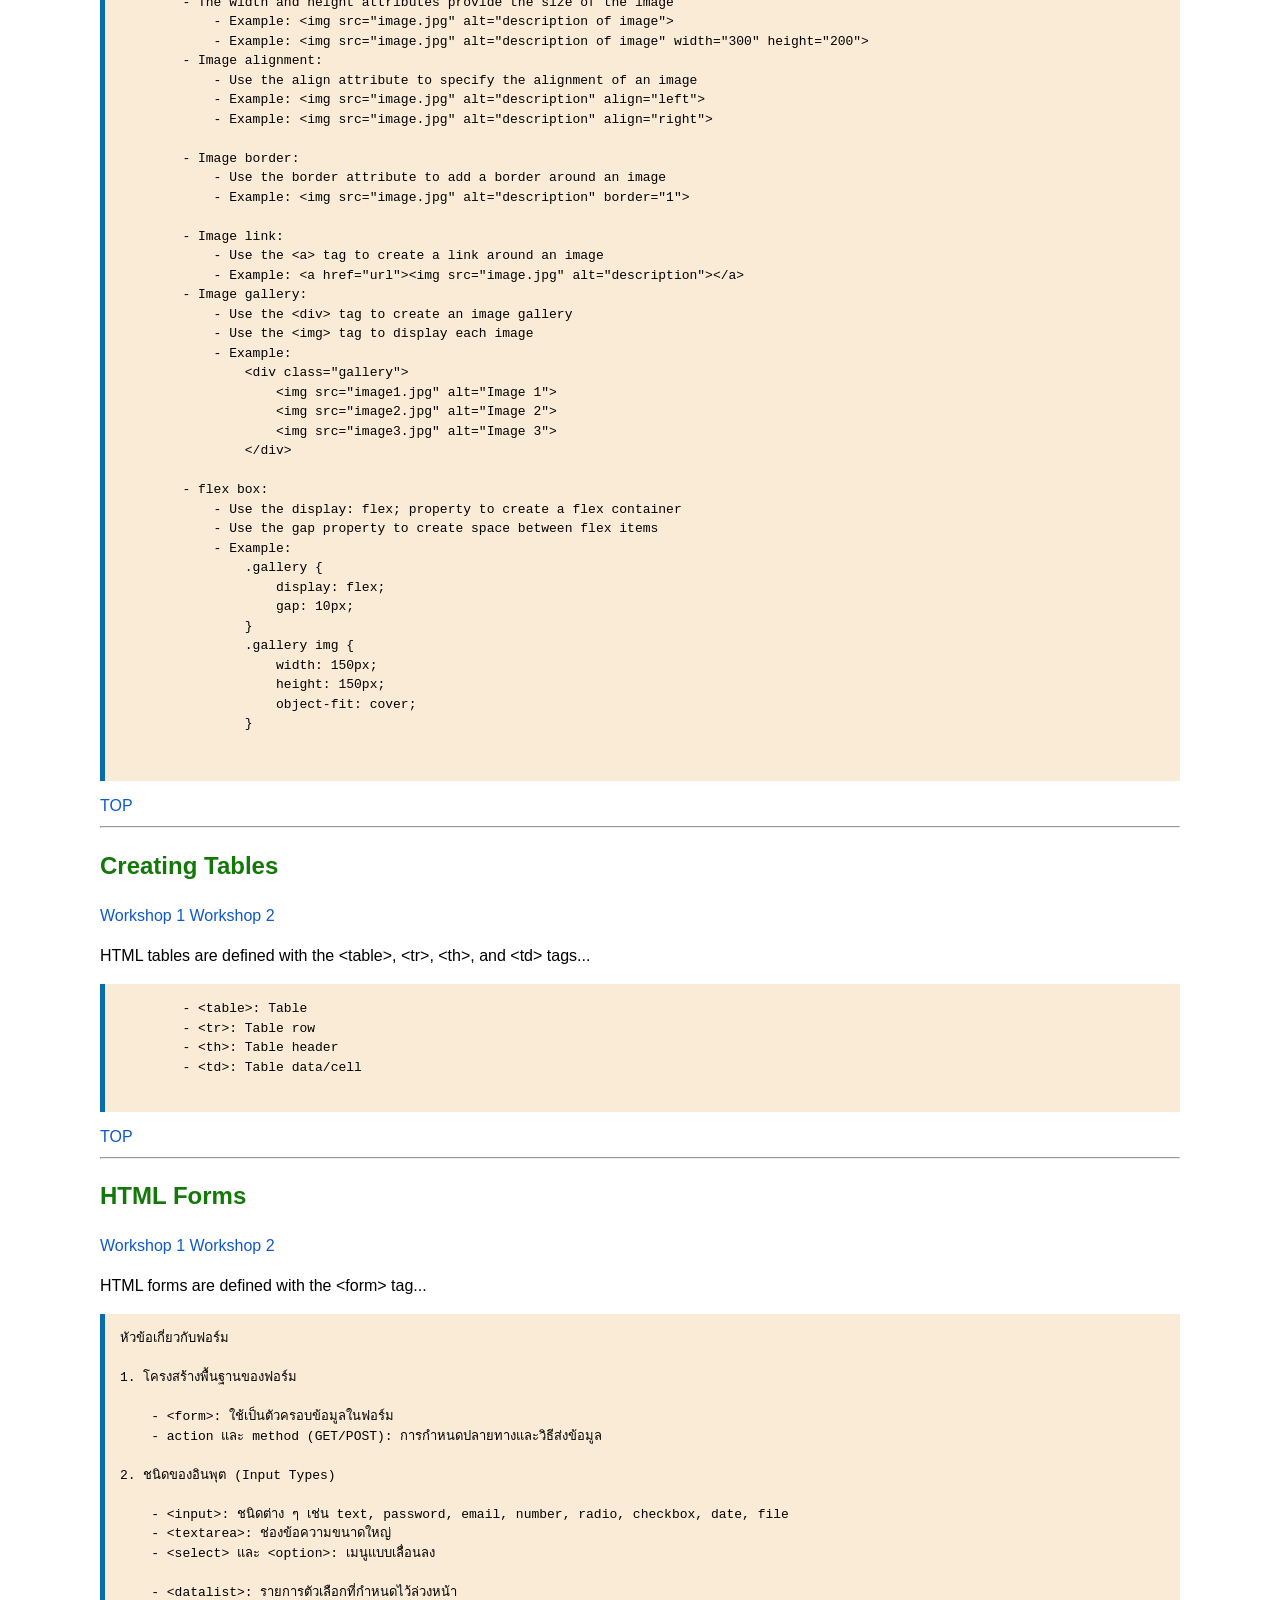
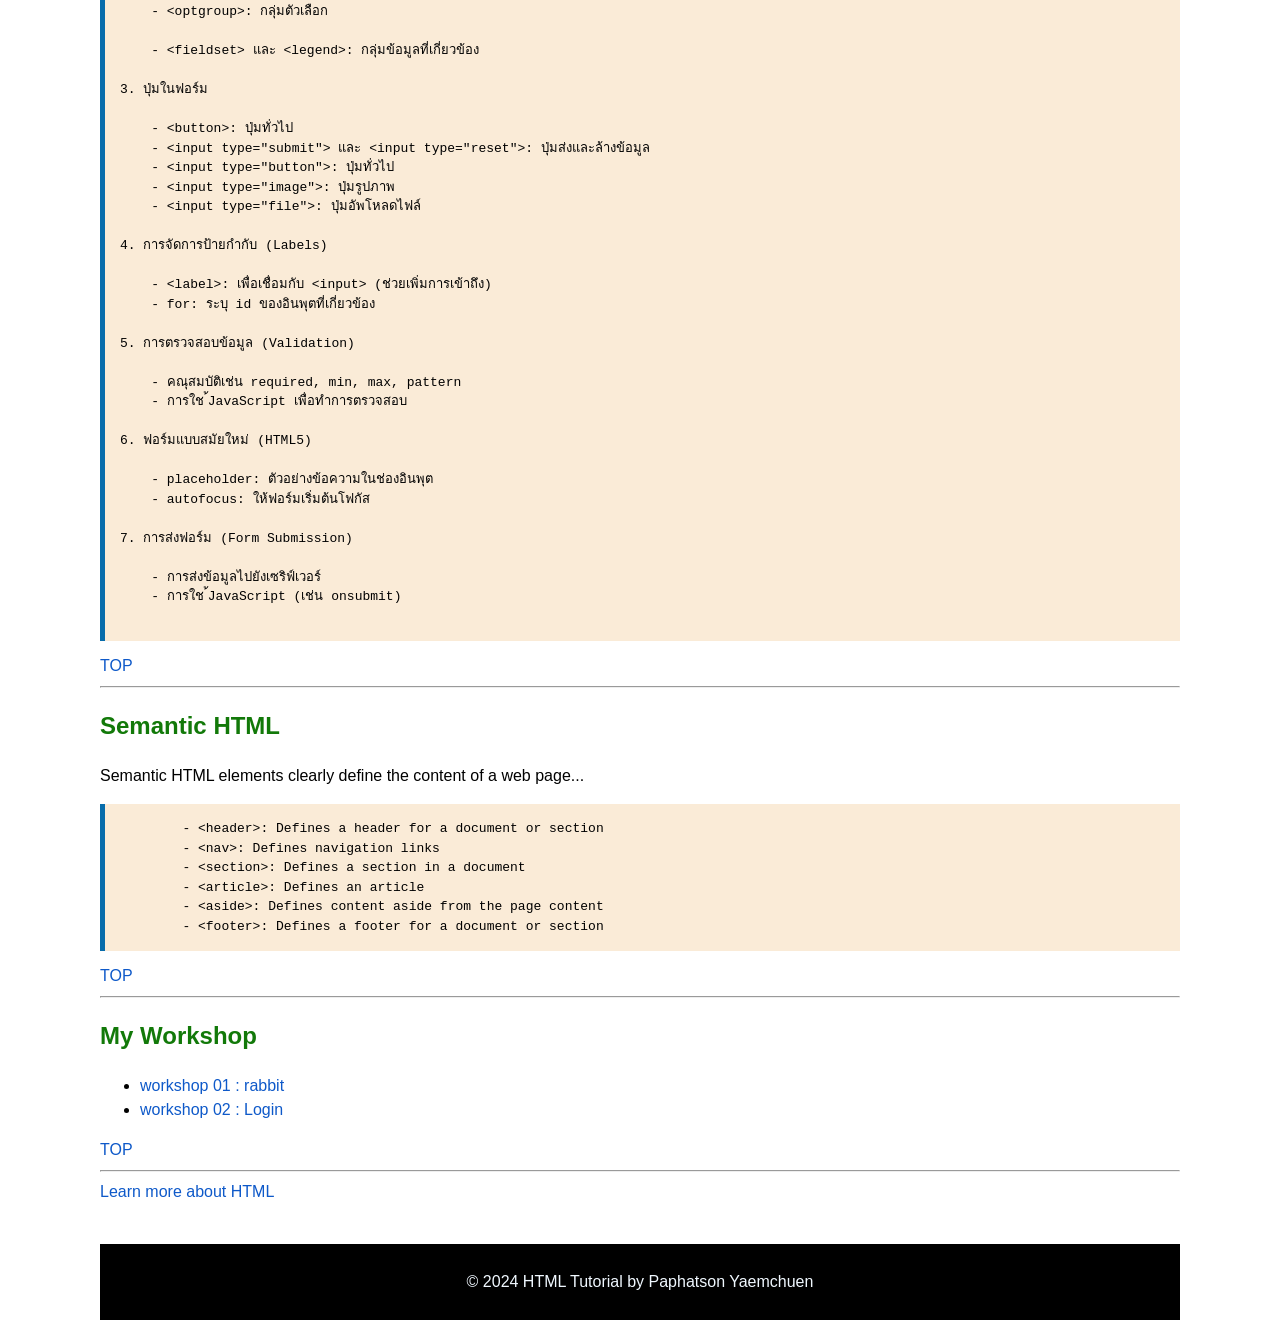
==== commit 6b9b8eaf: "2/2/69" ====
--- a/index.html
+++ b/index.html
@@ -62,6 +62,7 @@
         <li><a href="#semantic">Semantic HTML</a></li>
         <li><a href="#workshop">My Workshop</a></li>
         <li><a href="w08_01_Homework.html">Homework</a></li>
+        <li><a href="test_01.html">Test01</a></li>
     </ul>
     <hr>
 
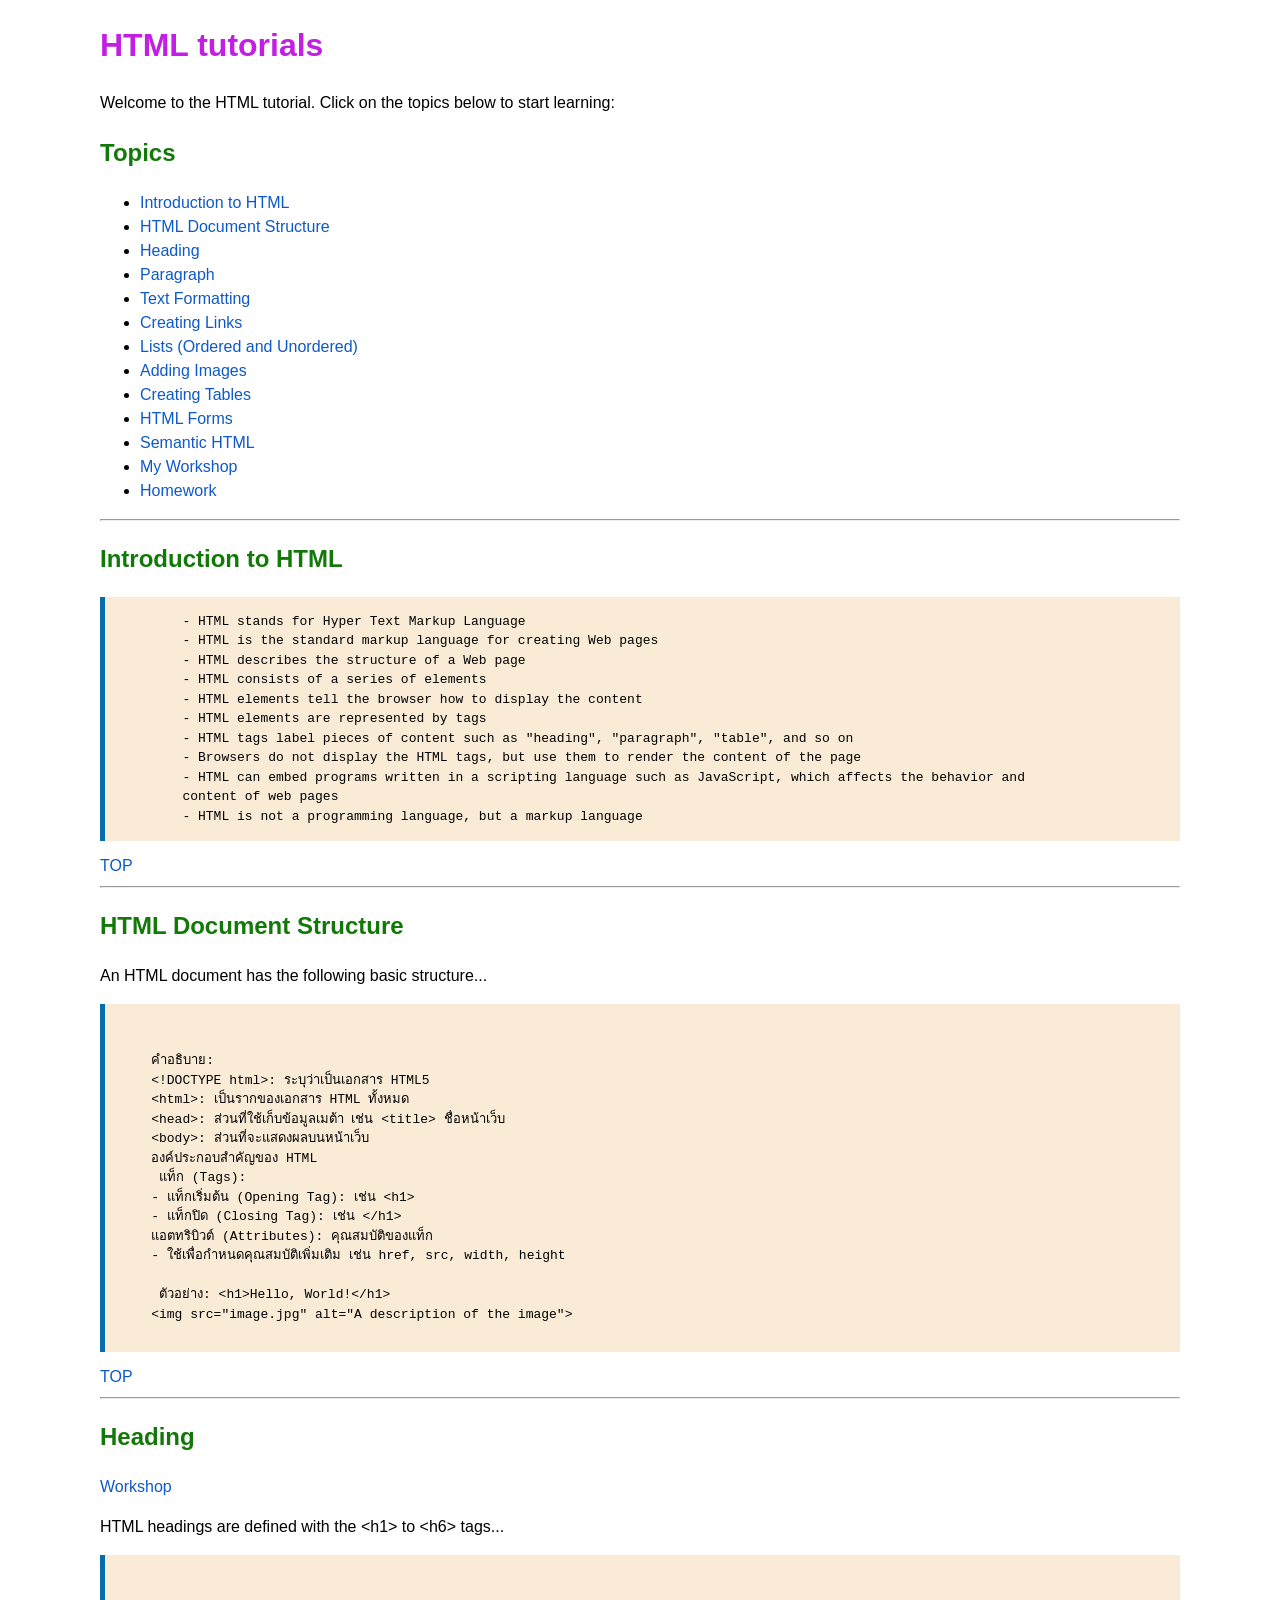
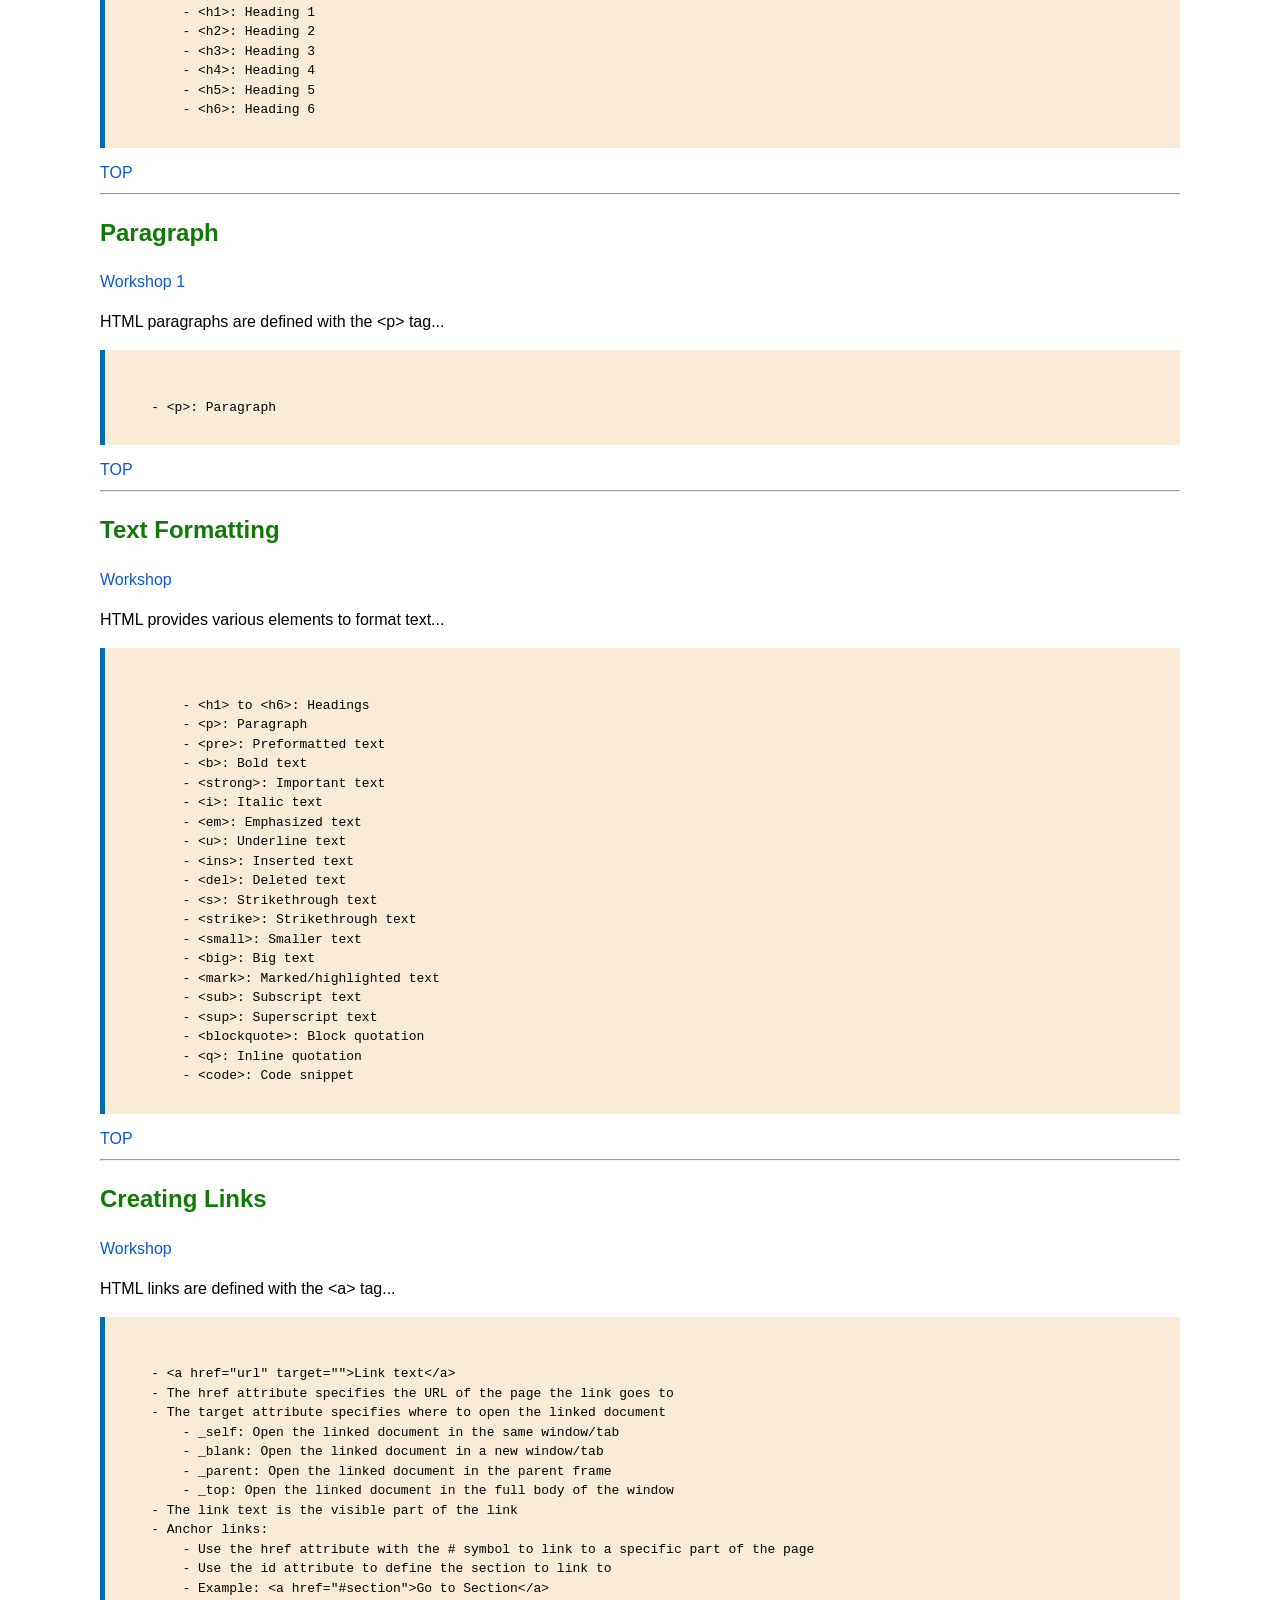
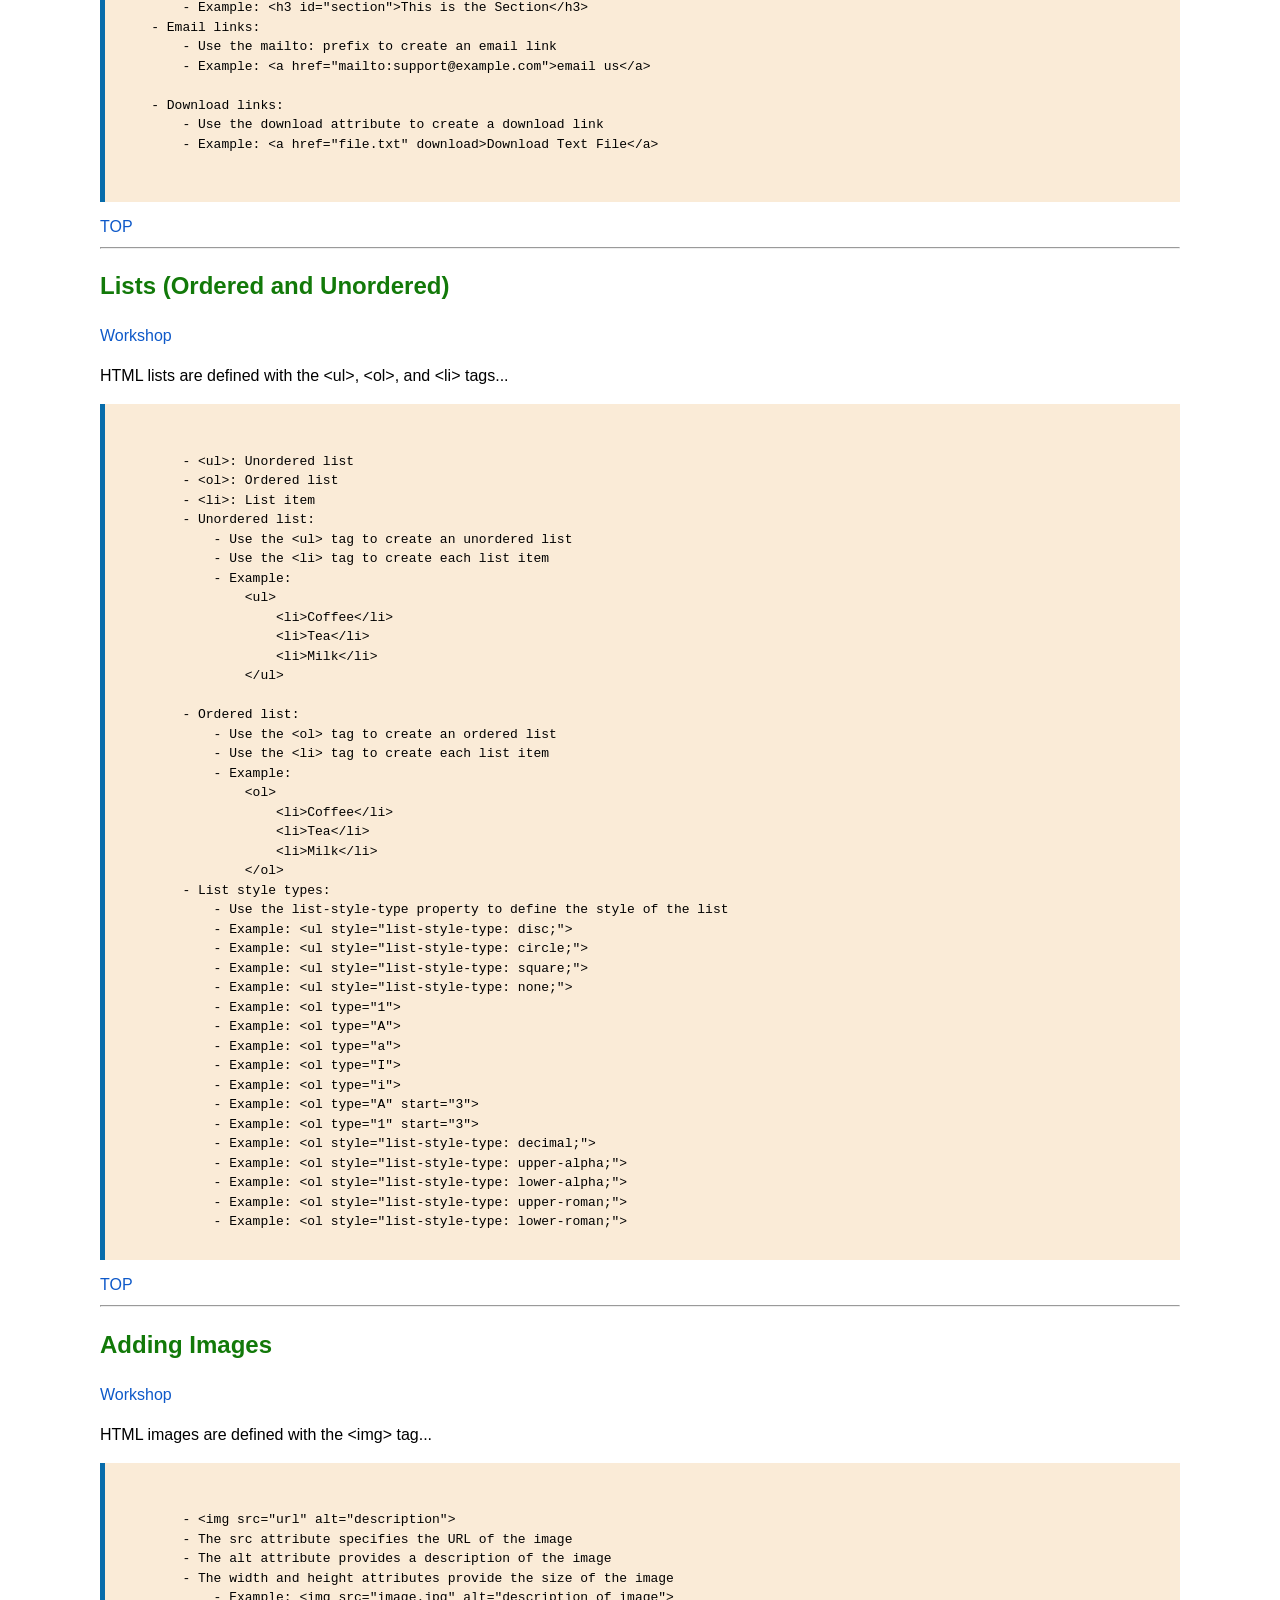
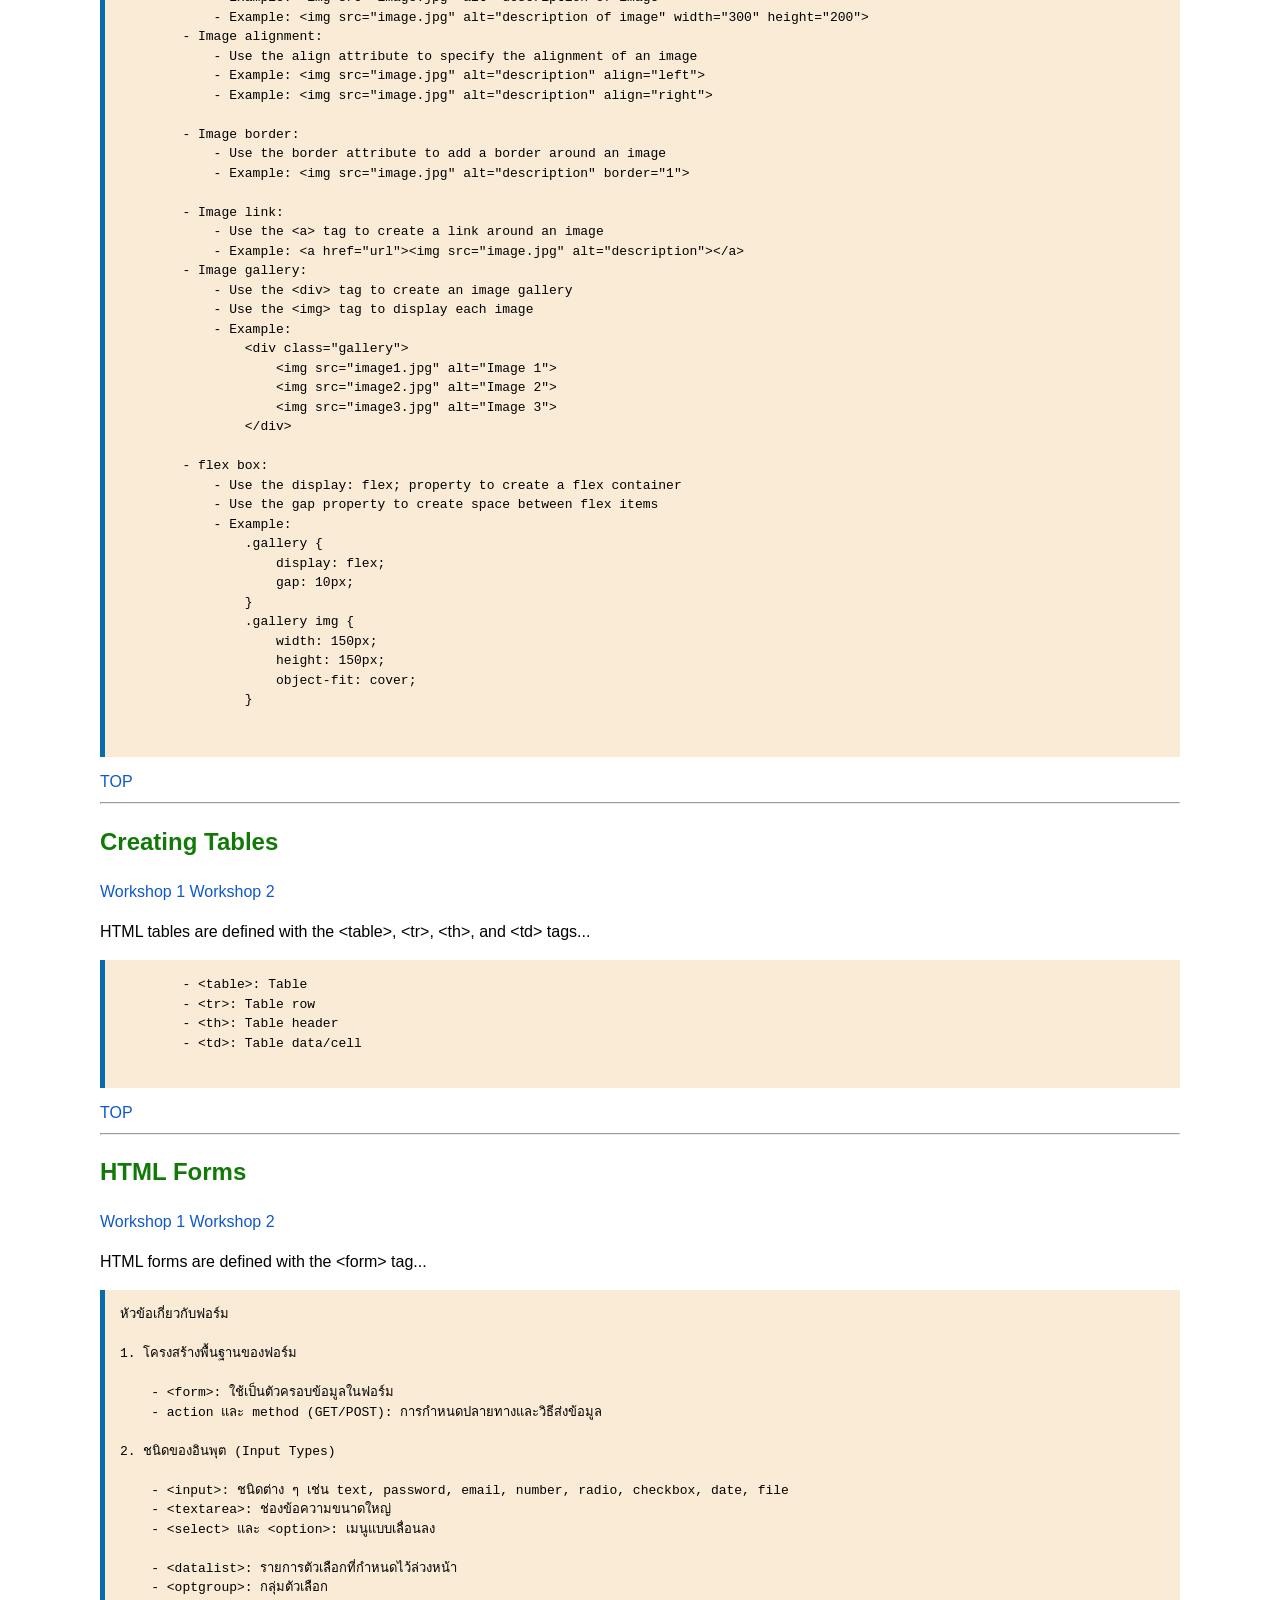
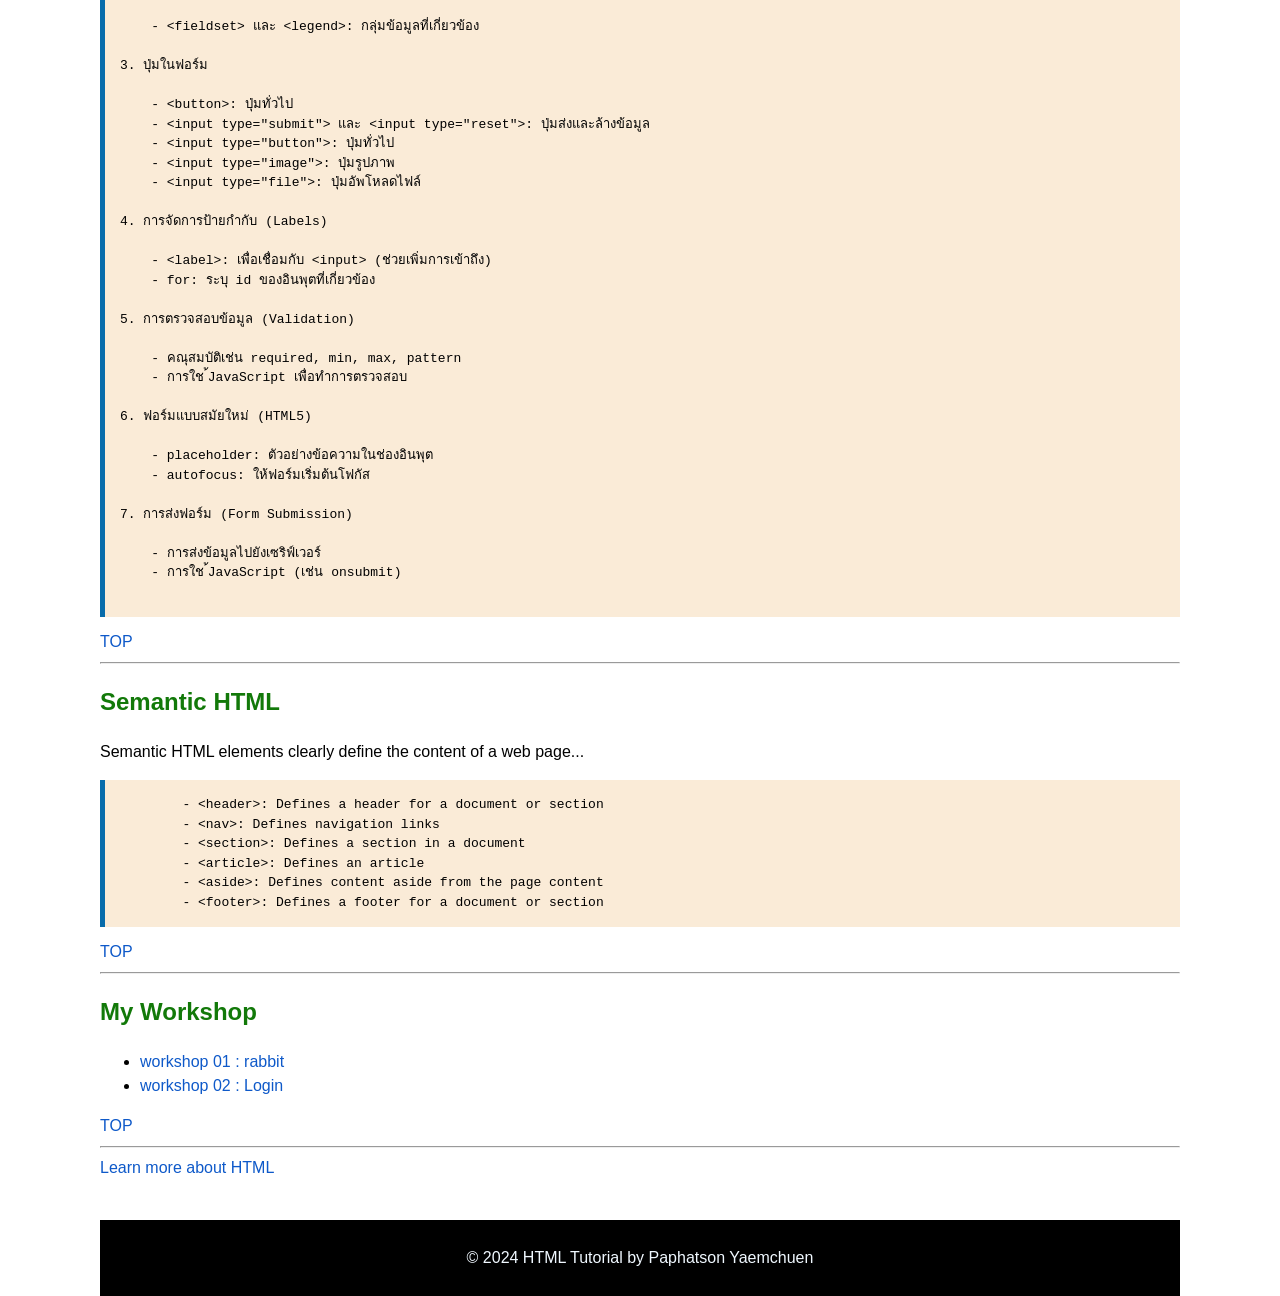
==== commit fa8ccad7: "15/2/69" ====
--- a/index.html
+++ b/index.html
@@ -62,7 +62,6 @@
         <li><a href="#semantic">Semantic HTML</a></li>
         <li><a href="#workshop">My Workshop</a></li>
         <li><a href="w08_01_Homework.html">Homework</a></li>
-        <li><a href="test_01.html">Test01</a></li>
     </ul>
     <hr>
 
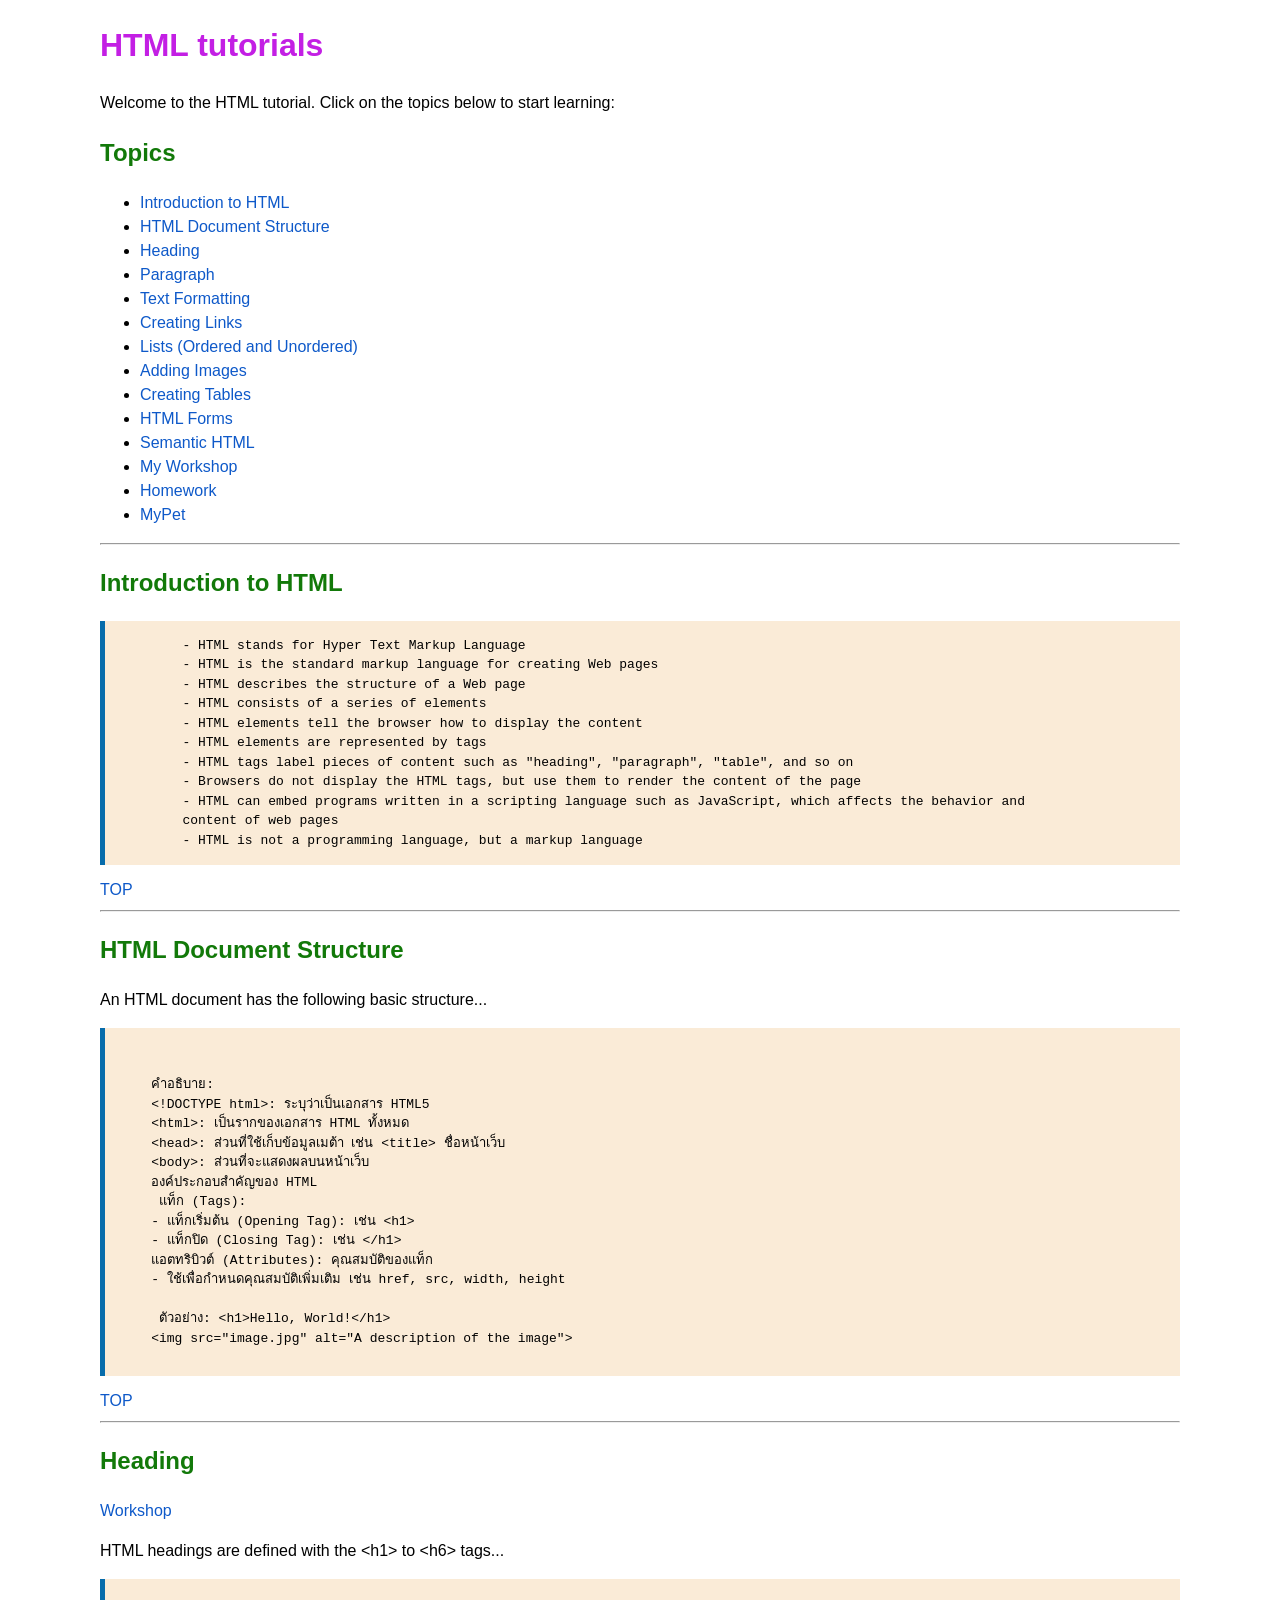
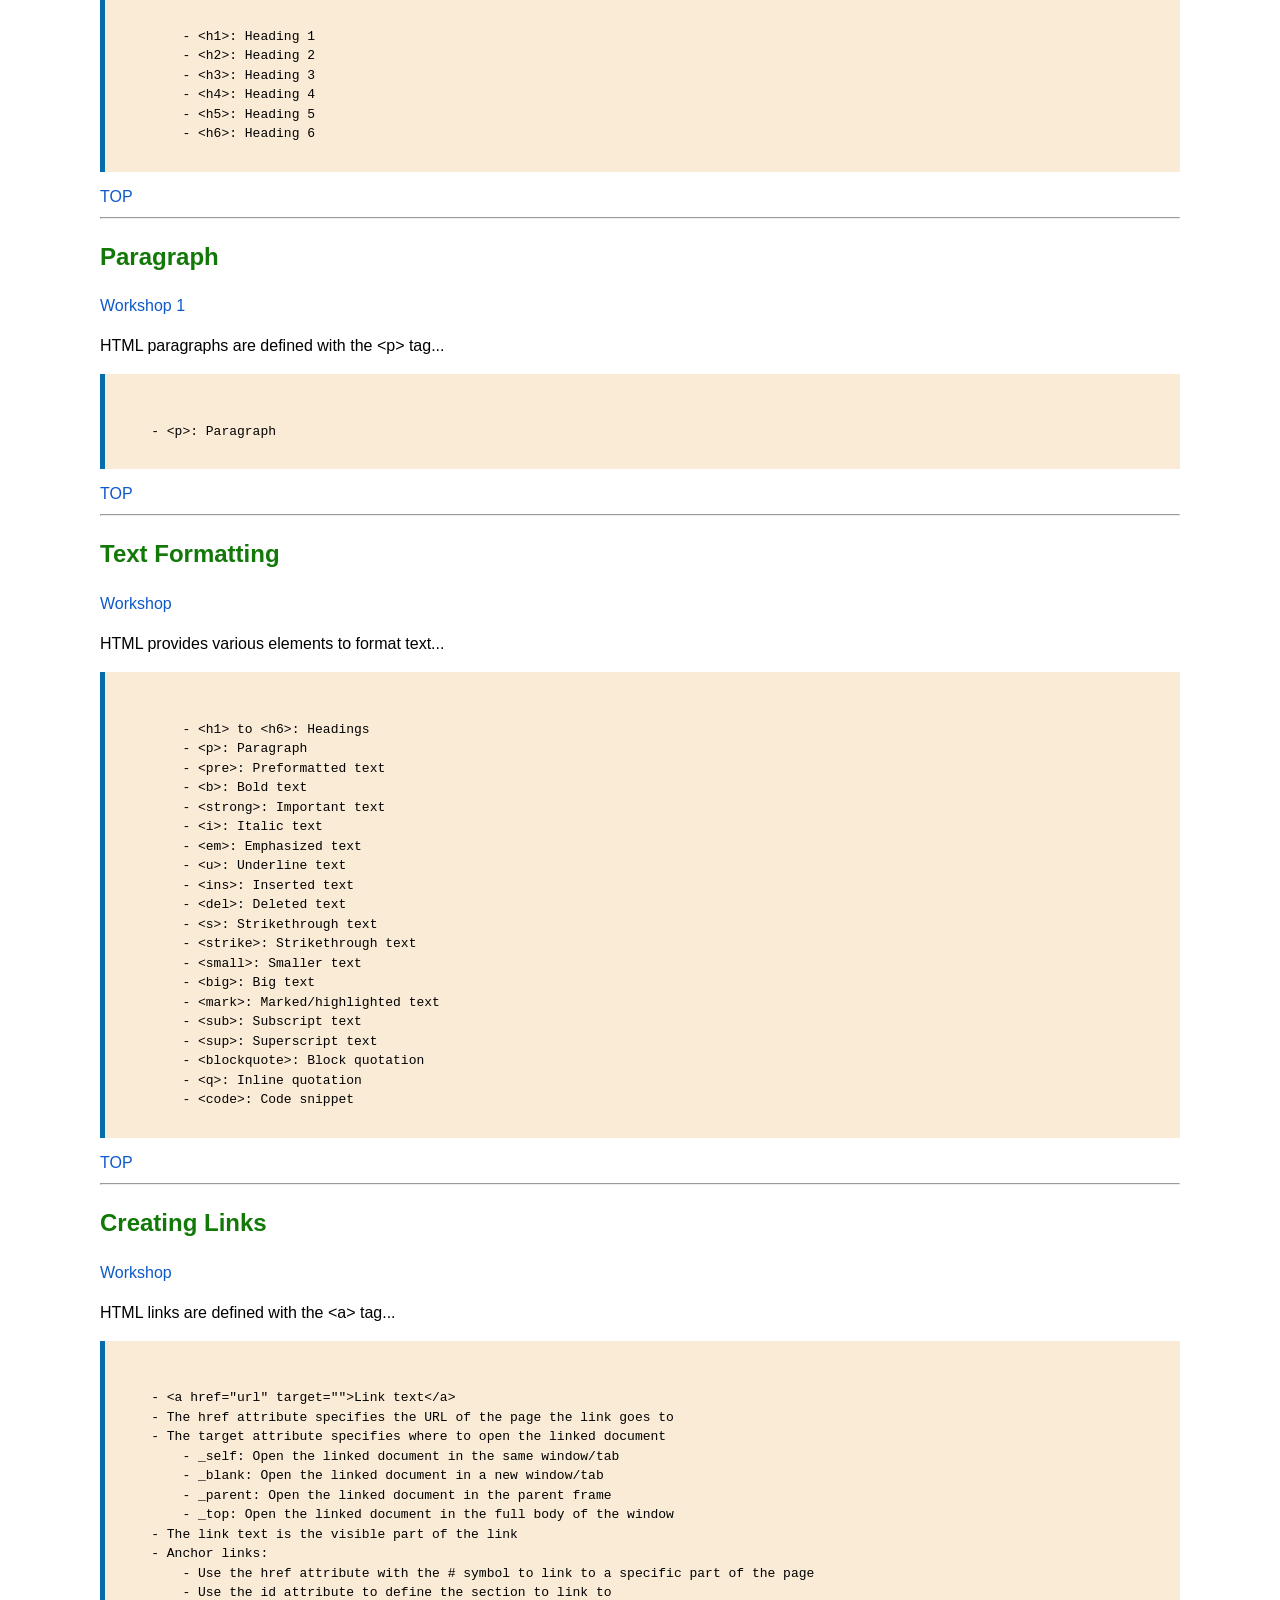
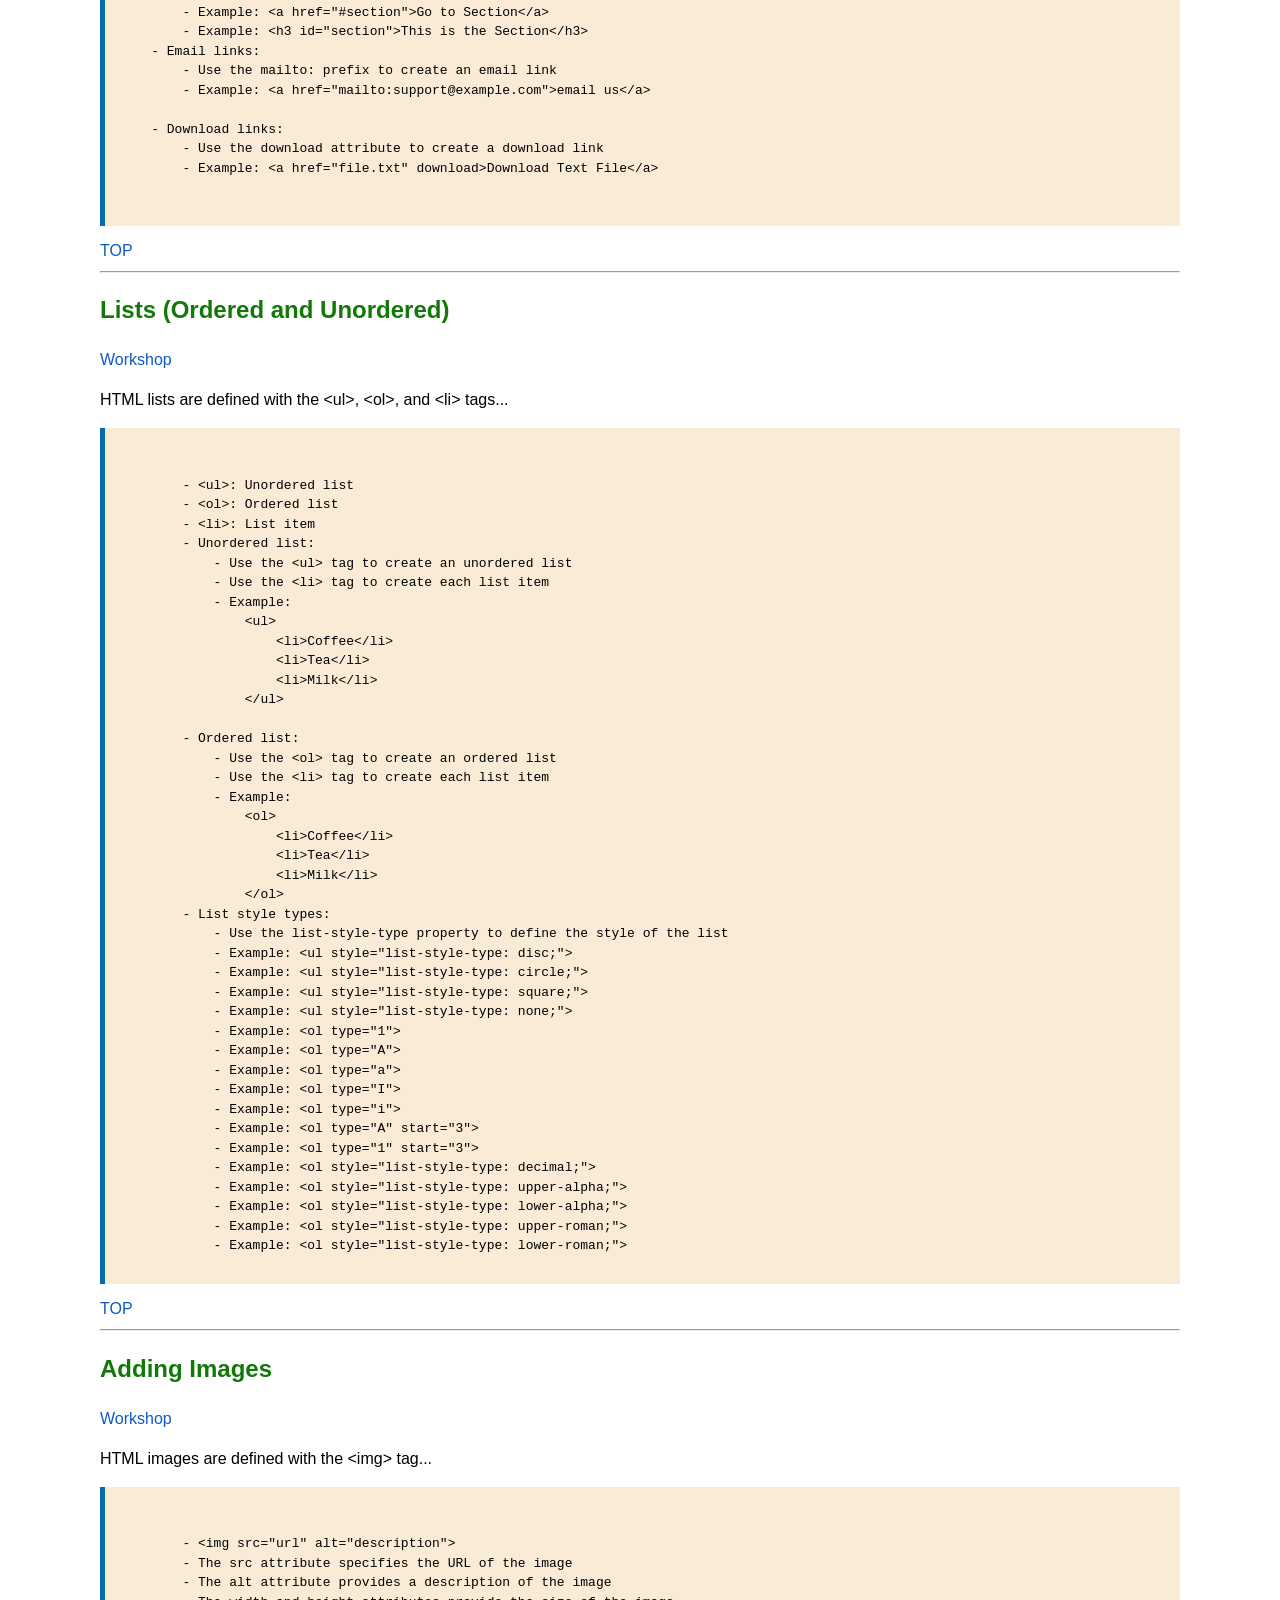
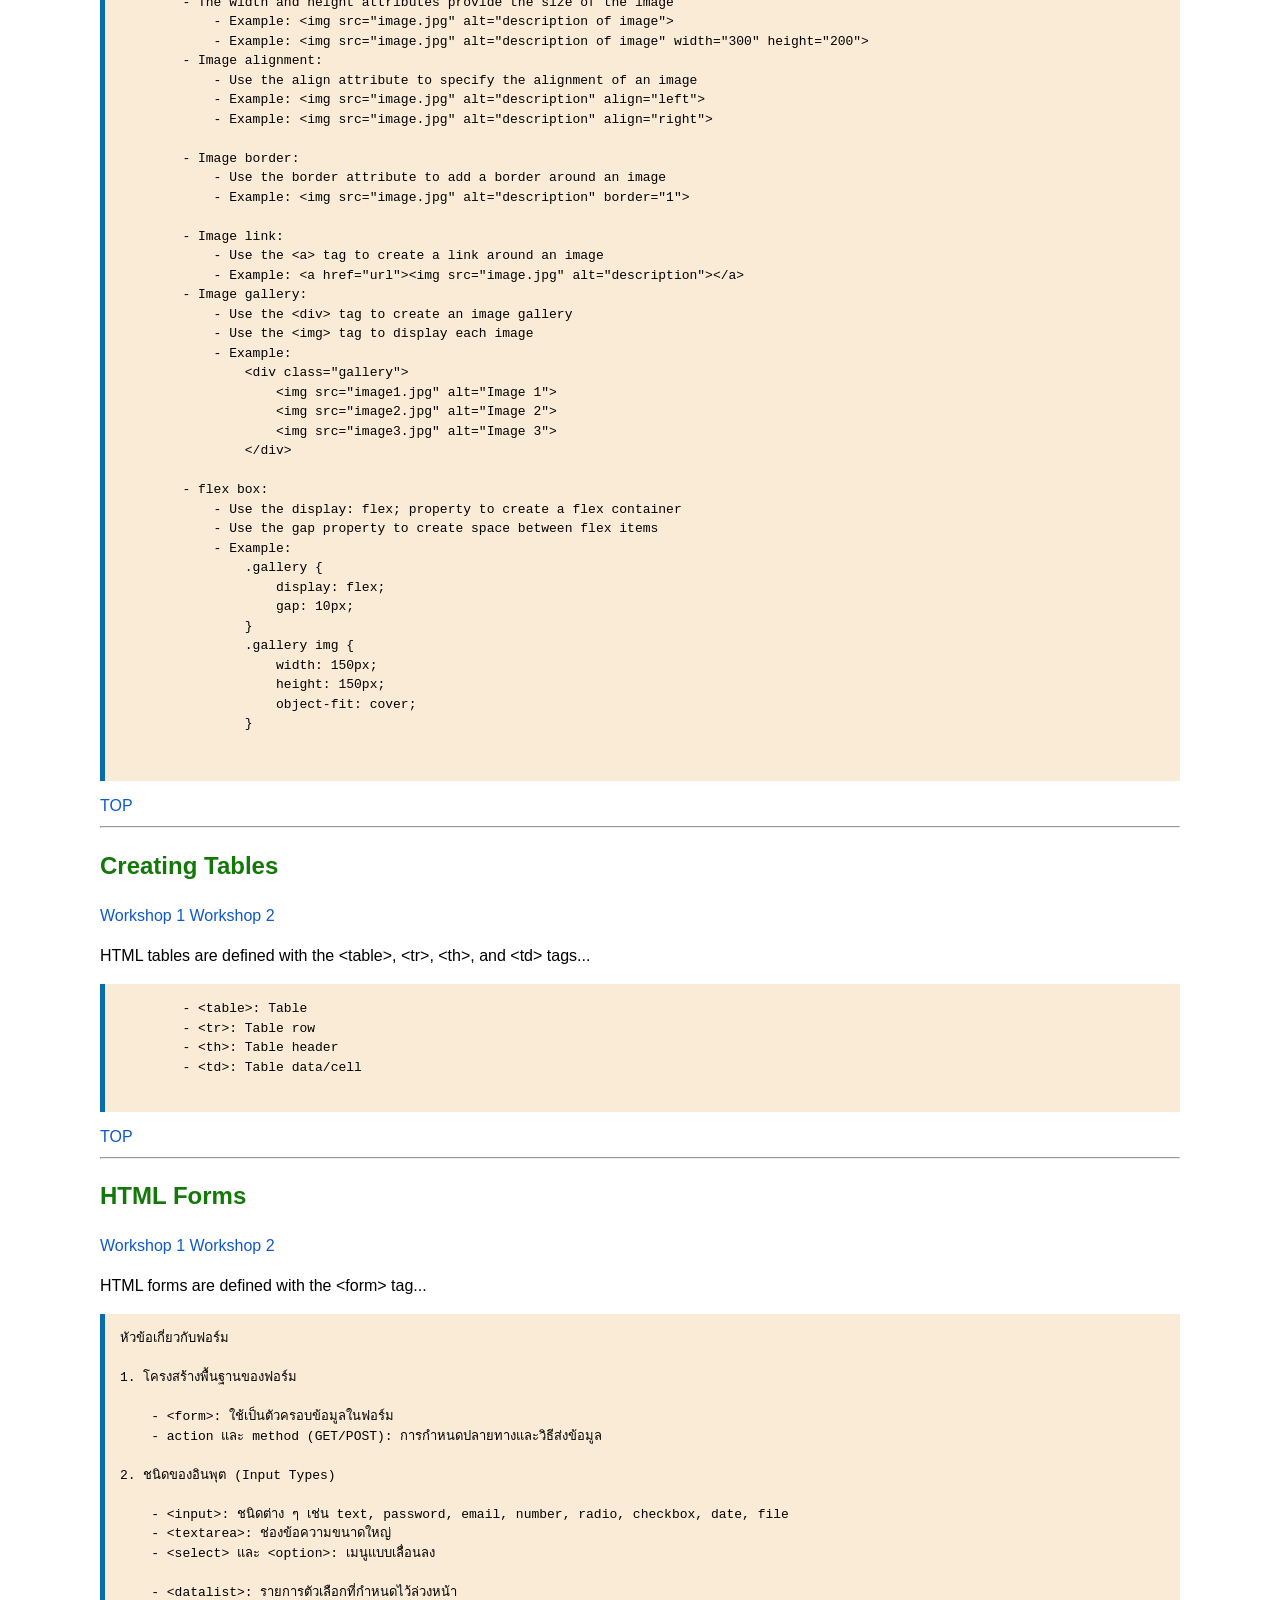
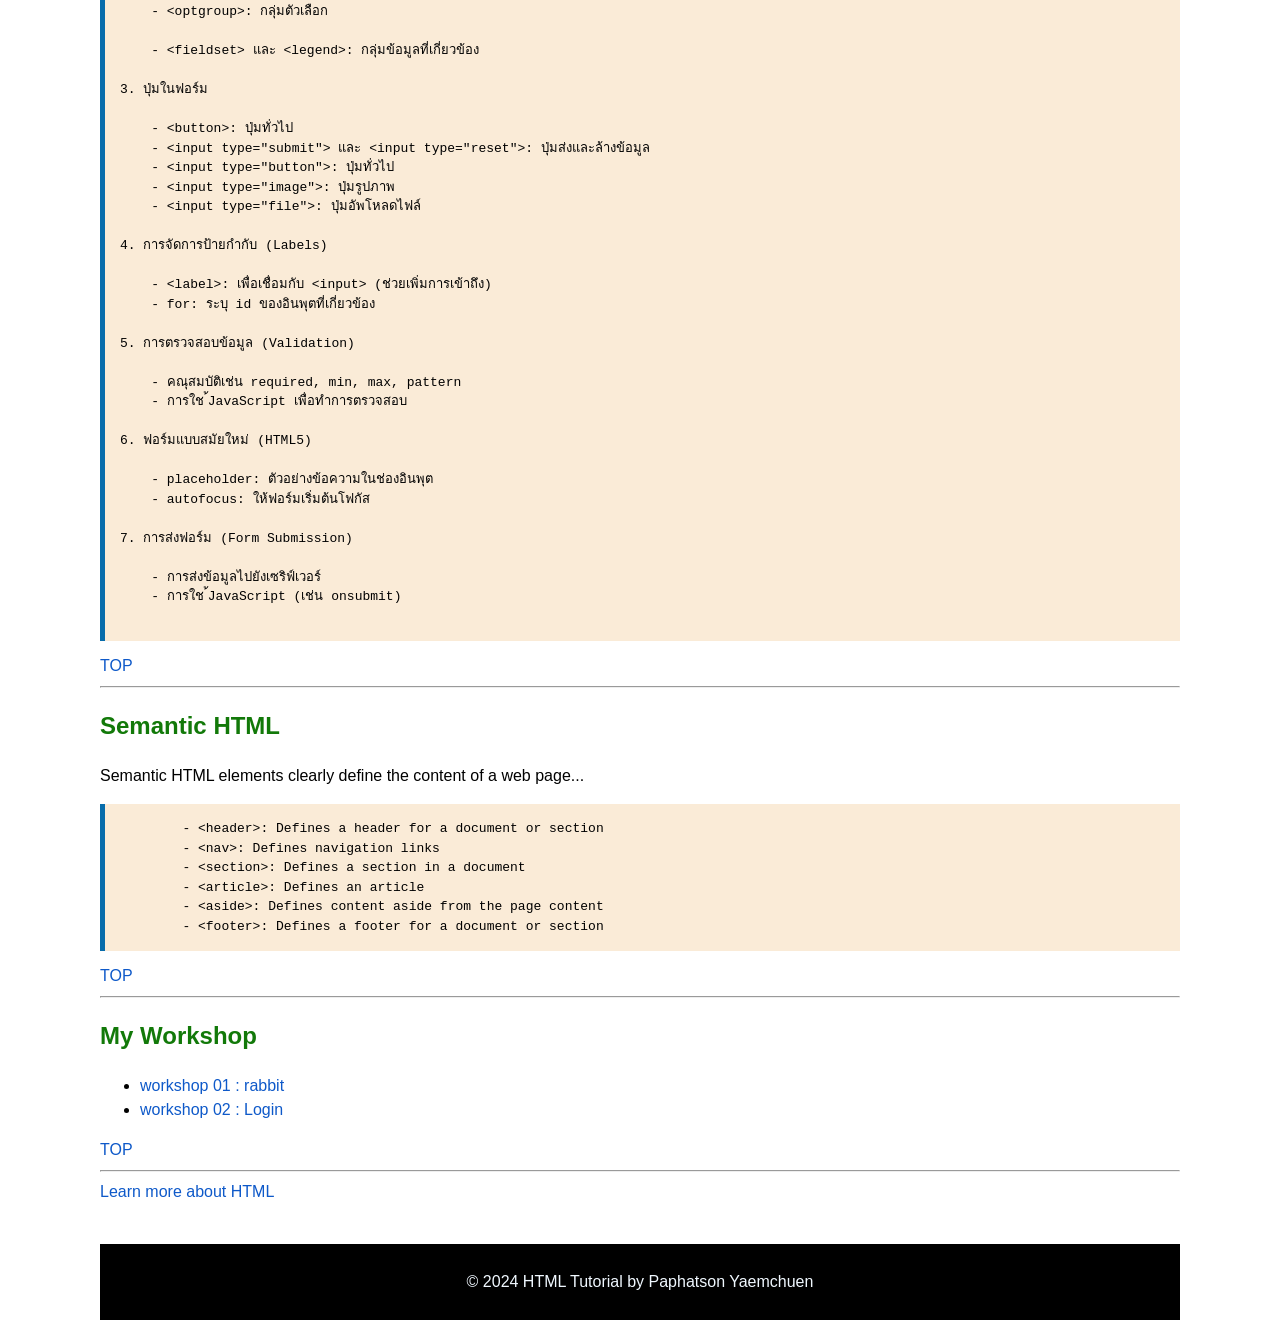
==== commit 5149633d: "17/02/69" ====
--- a/index.html
+++ b/index.html
@@ -62,6 +62,7 @@
         <li><a href="#semantic">Semantic HTML</a></li>
         <li><a href="#workshop">My Workshop</a></li>
         <li><a href="w08_01_Homework.html">Homework</a></li>
+        <li><a href="w11_02_webblogHW.html">MyPet</a></li>
     </ul>
     <hr>
 
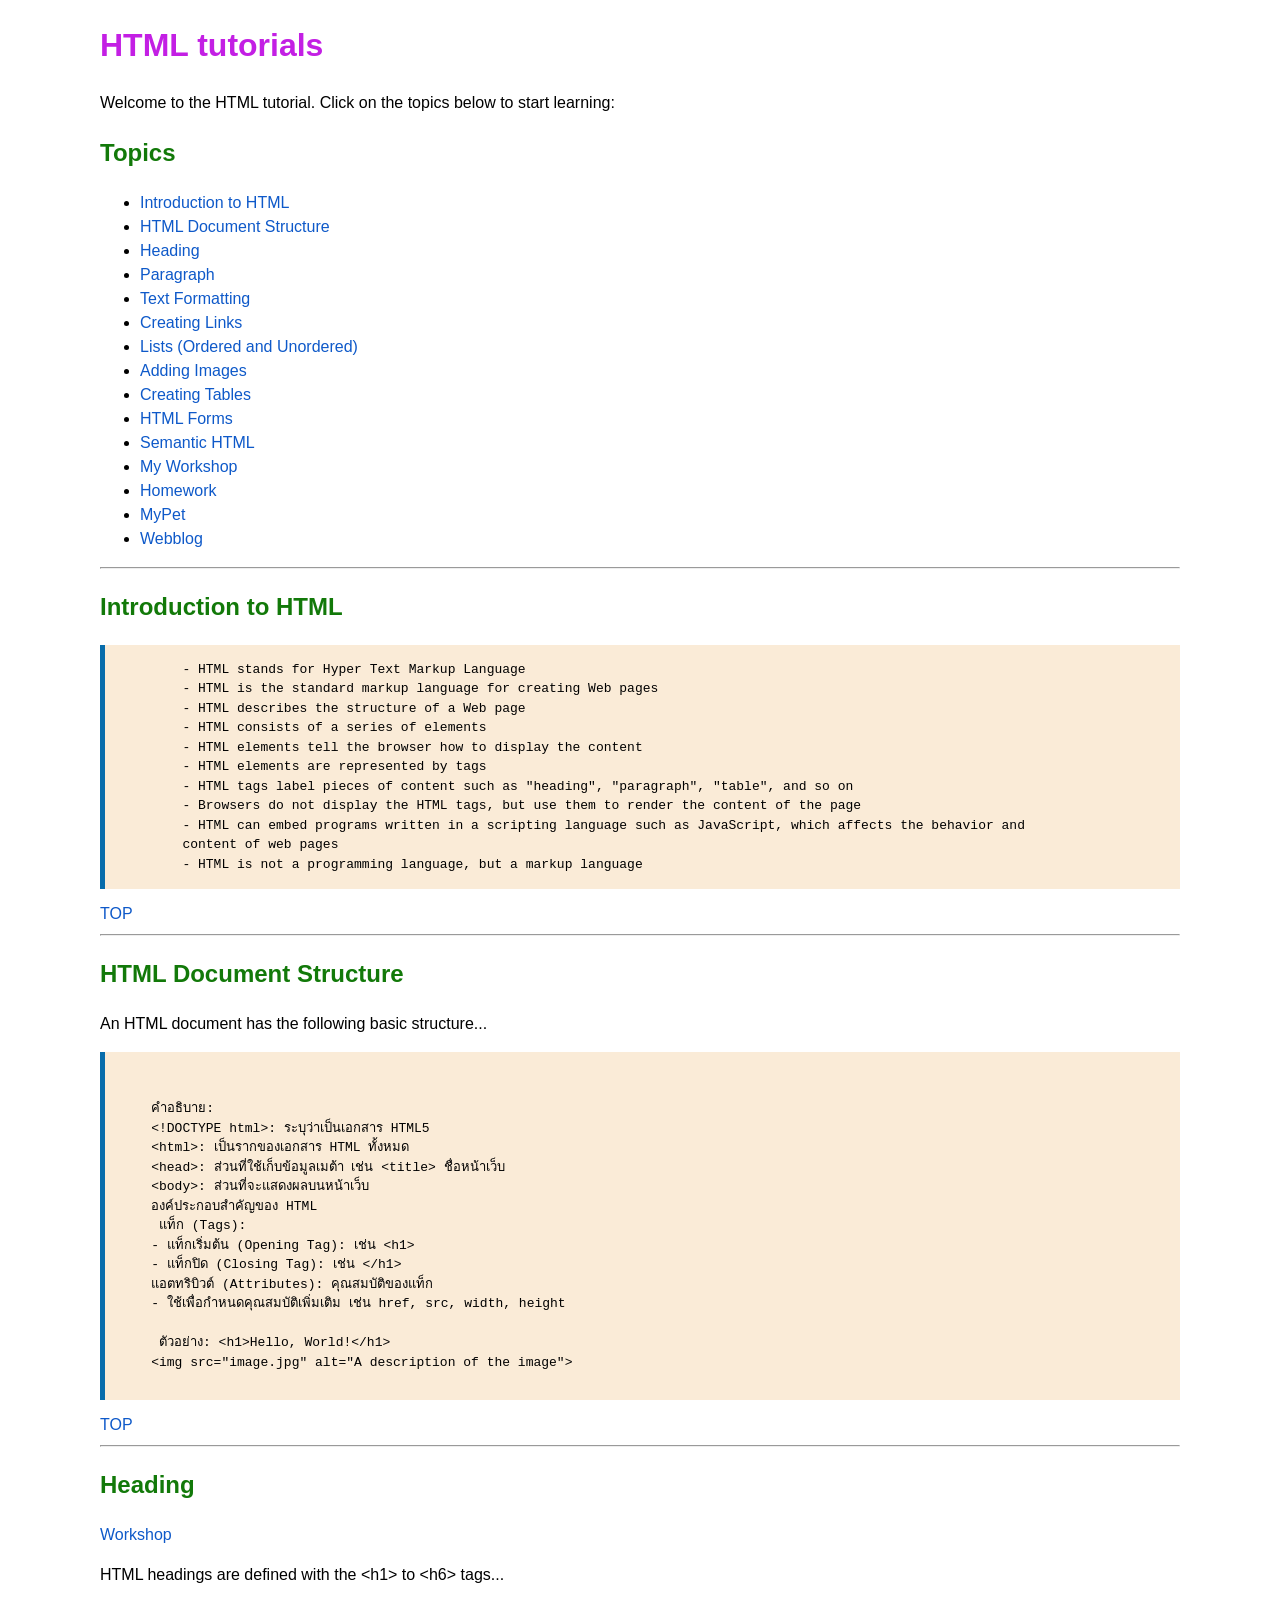
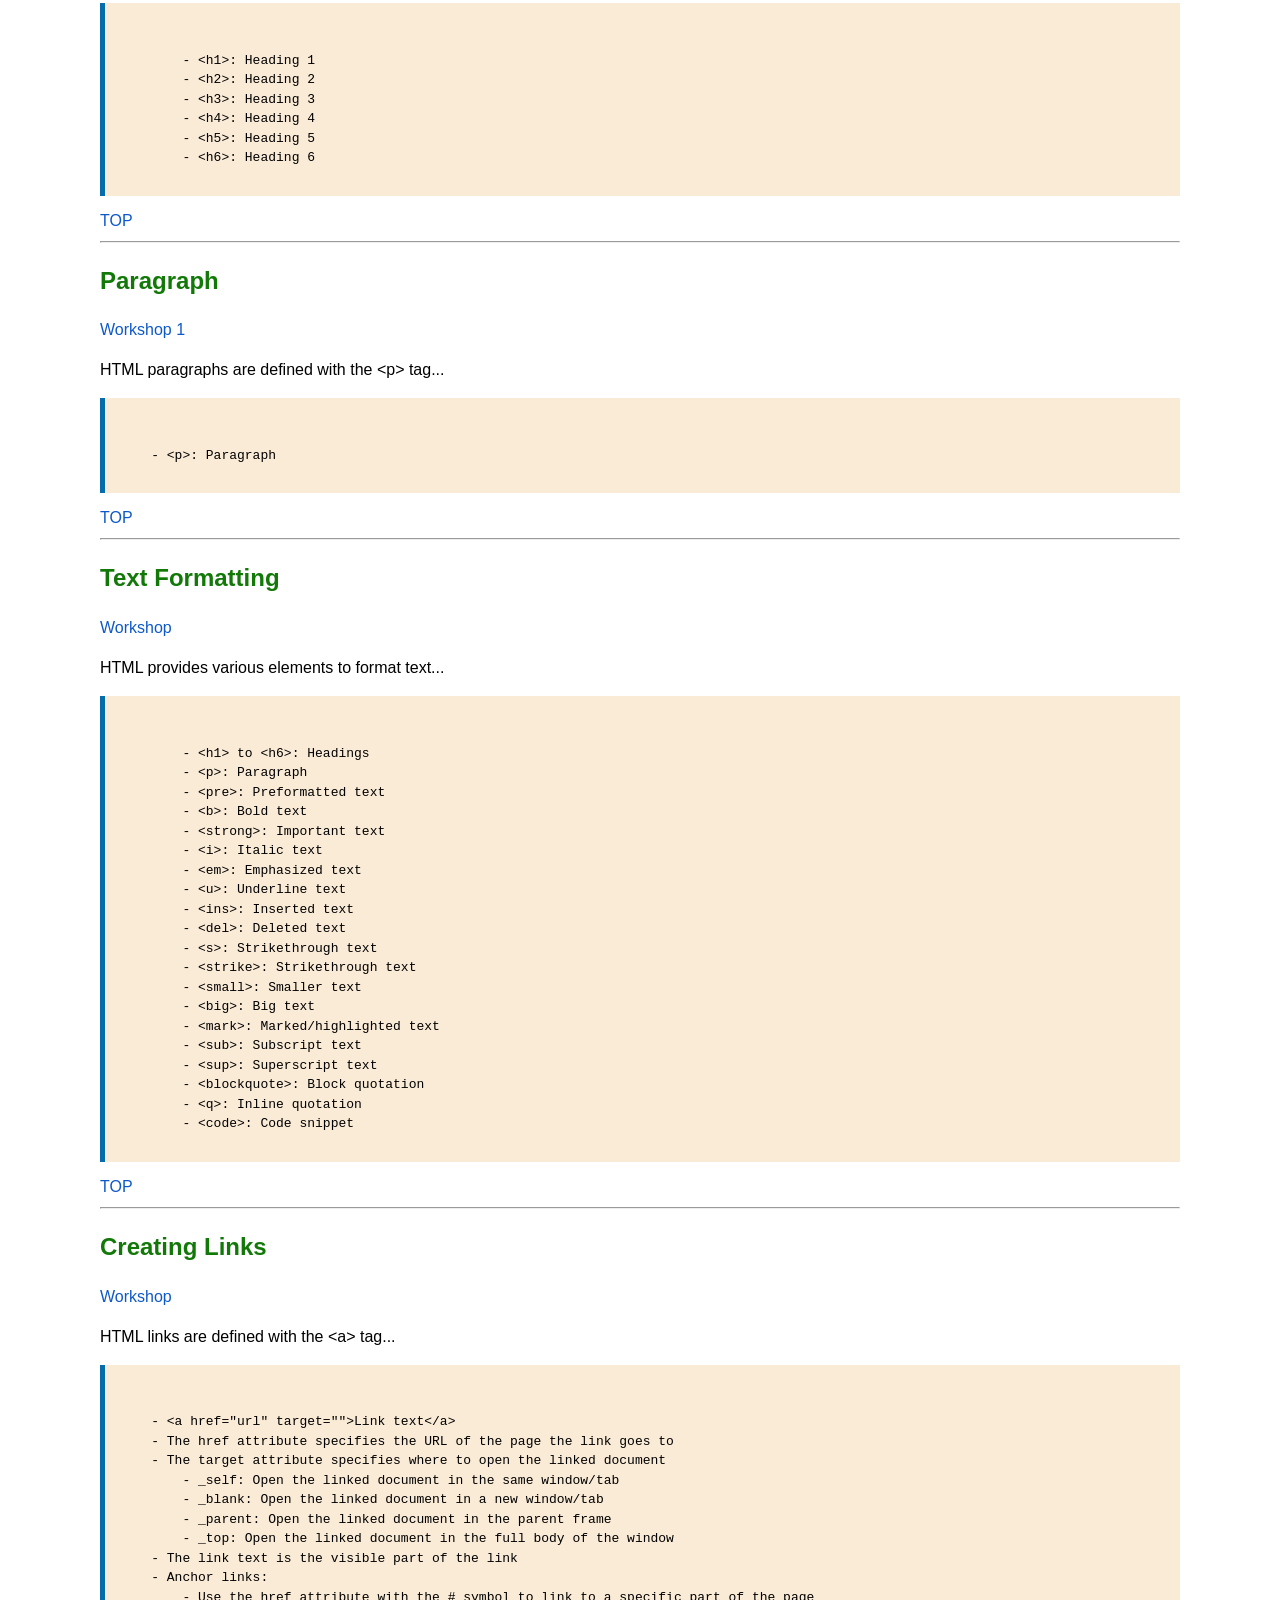
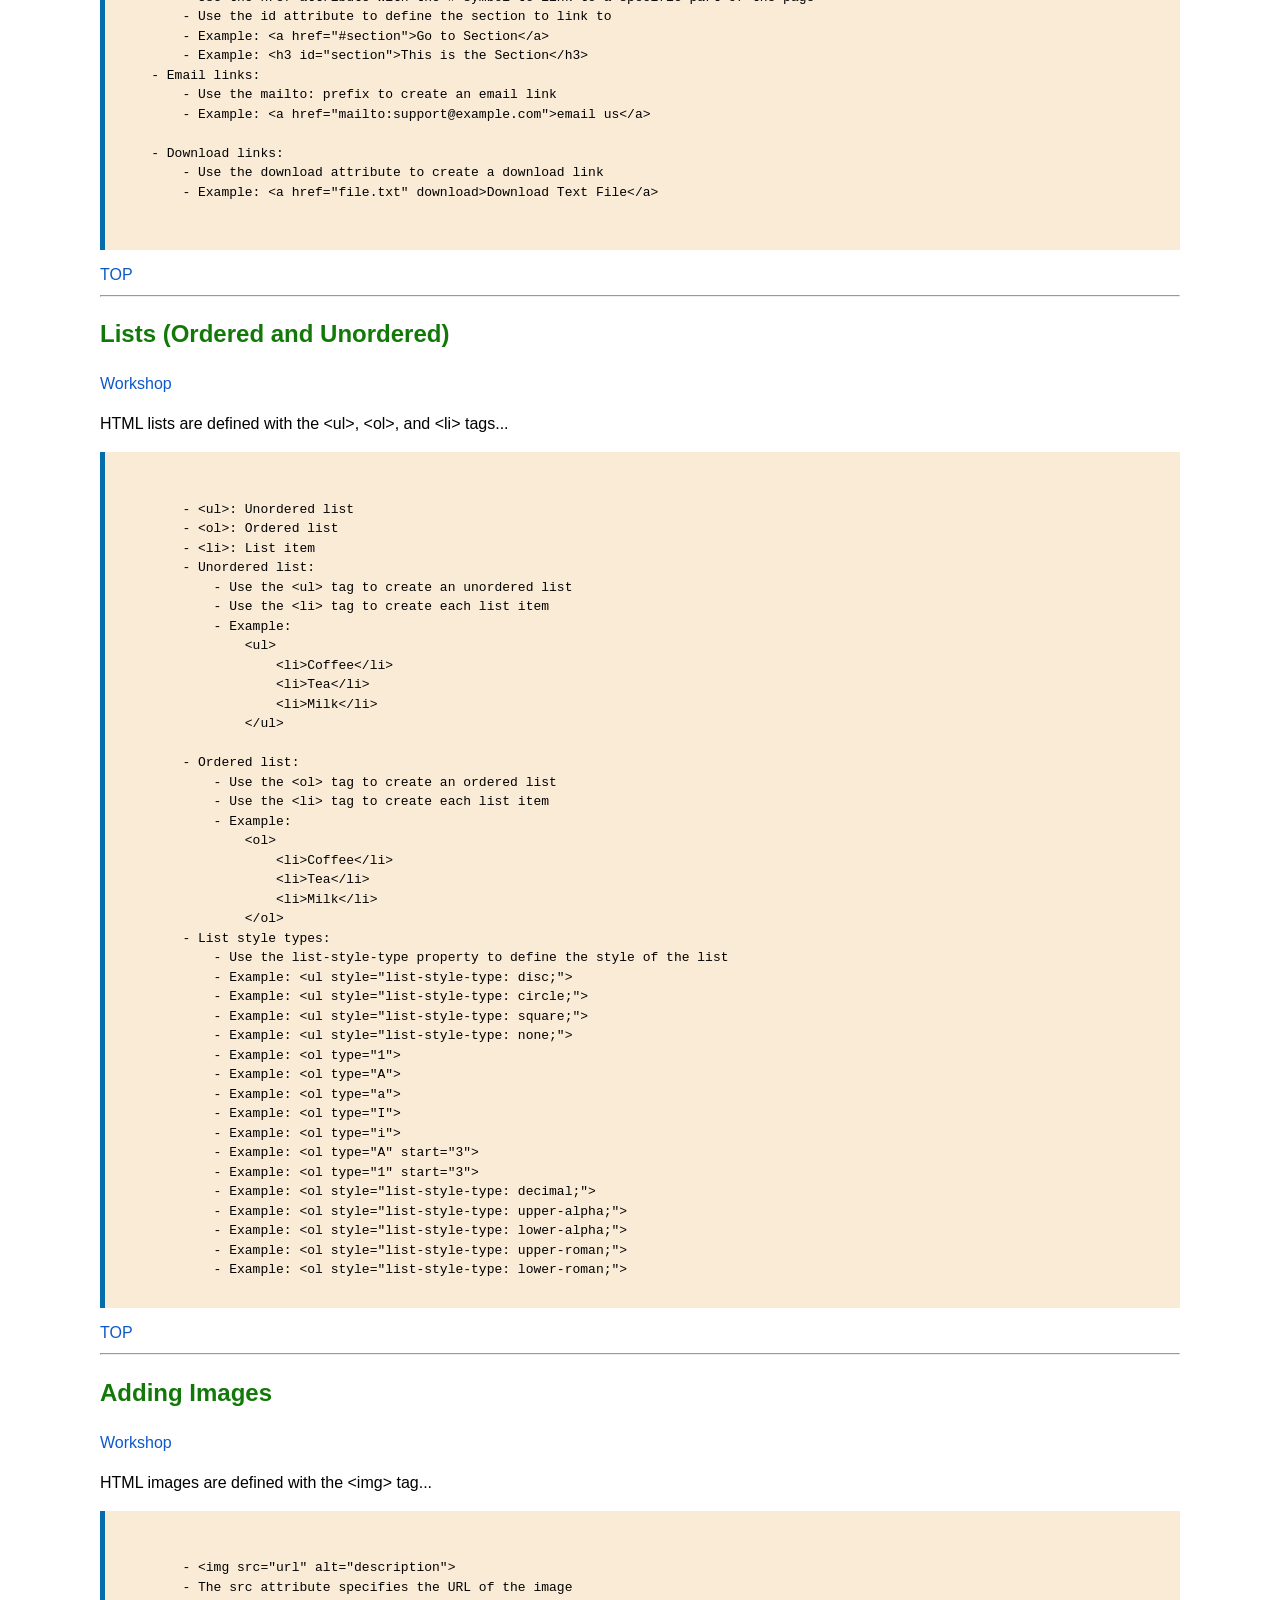
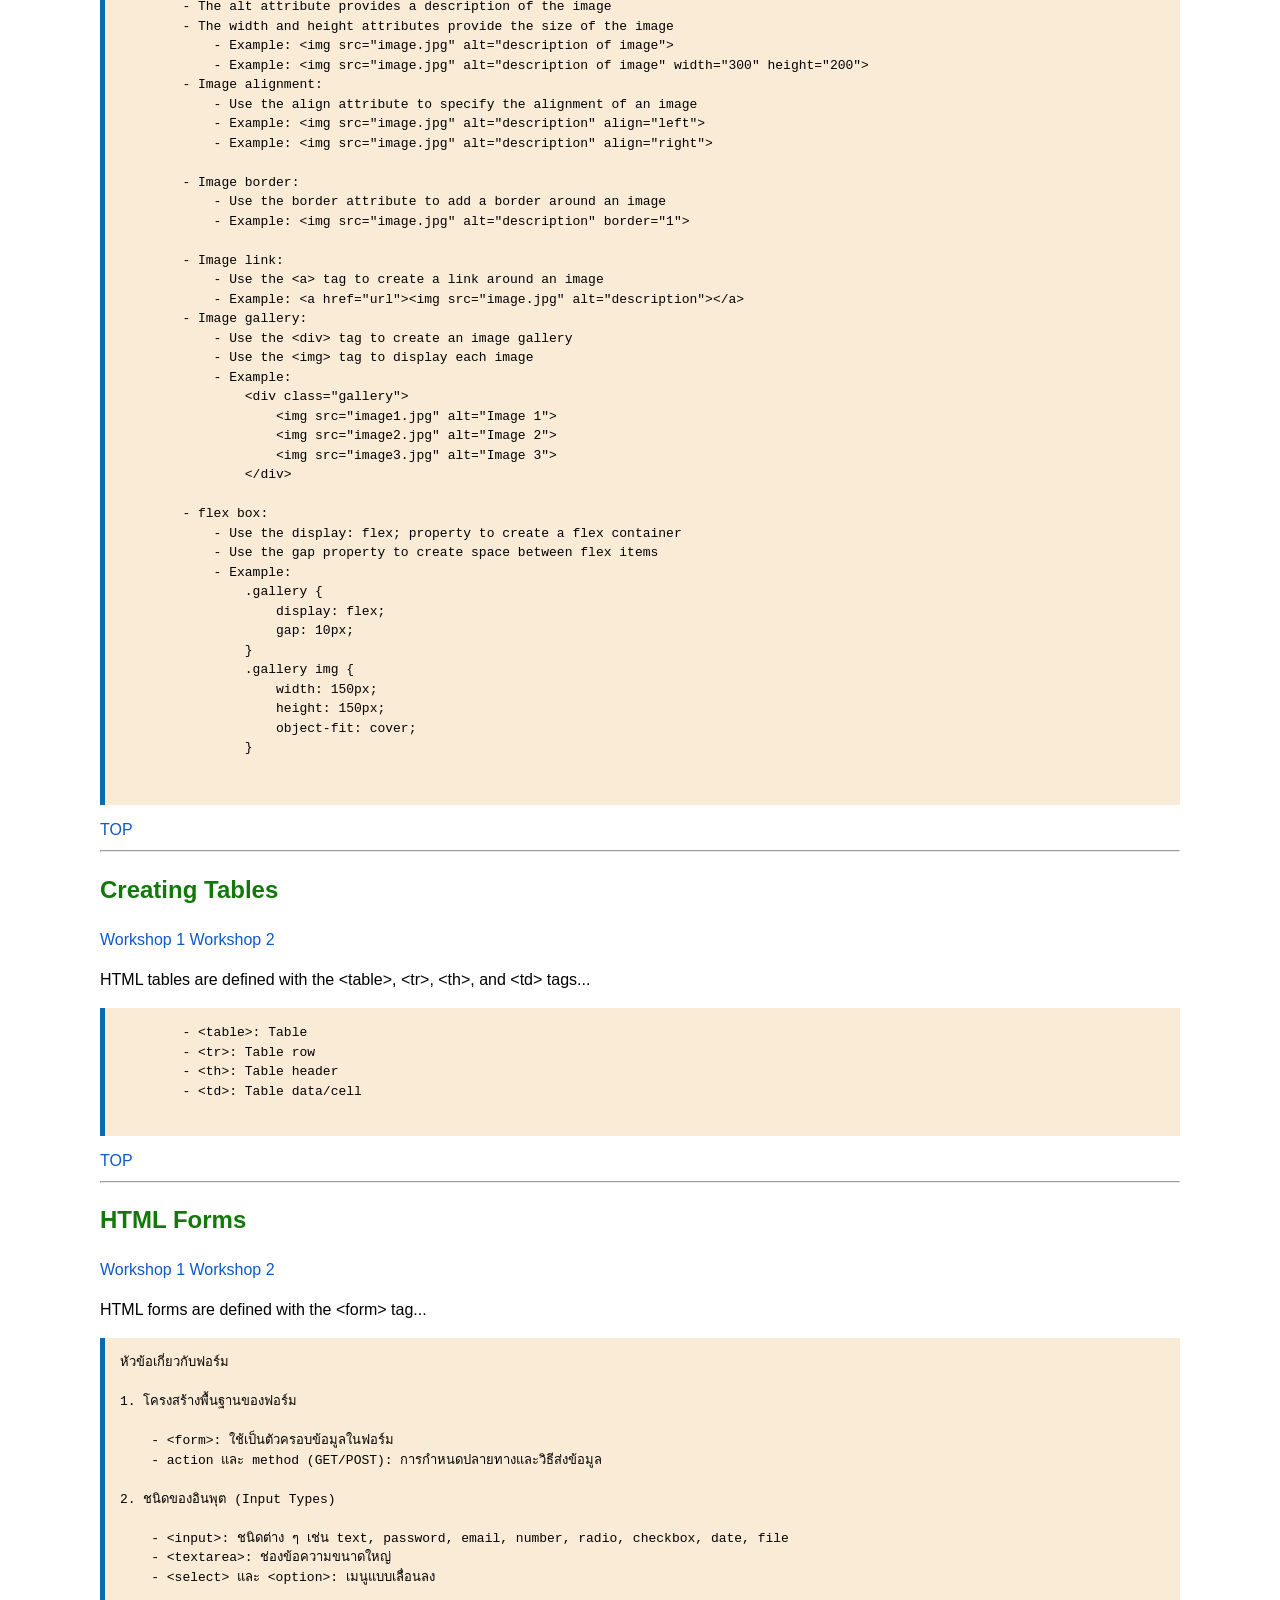
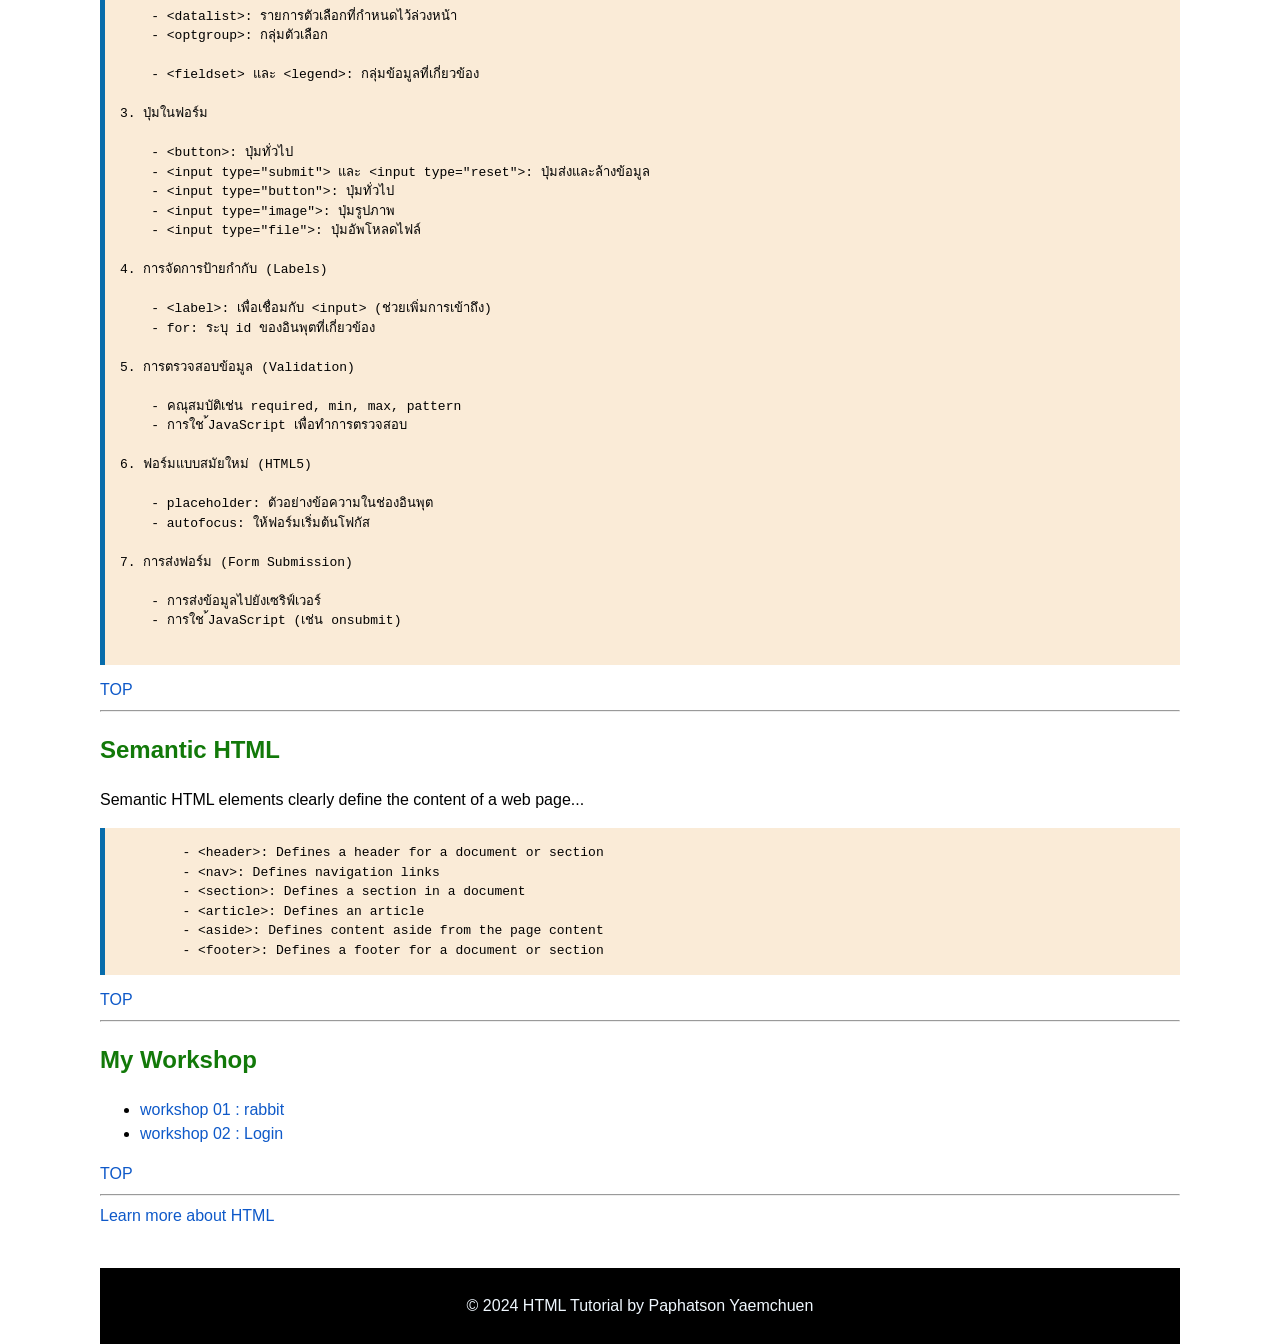
==== commit 5ef85fe6: "25/2/69" ====
--- a/index.html
+++ b/index.html
@@ -63,6 +63,7 @@
         <li><a href="#workshop">My Workshop</a></li>
         <li><a href="w08_01_Homework.html">Homework</a></li>
         <li><a href="w11_02_webblogHW.html">MyPet</a></li>
+        <li><a href="w11_01_webblog.html">Webblog</a></li>
     </ul>
     <hr>
 
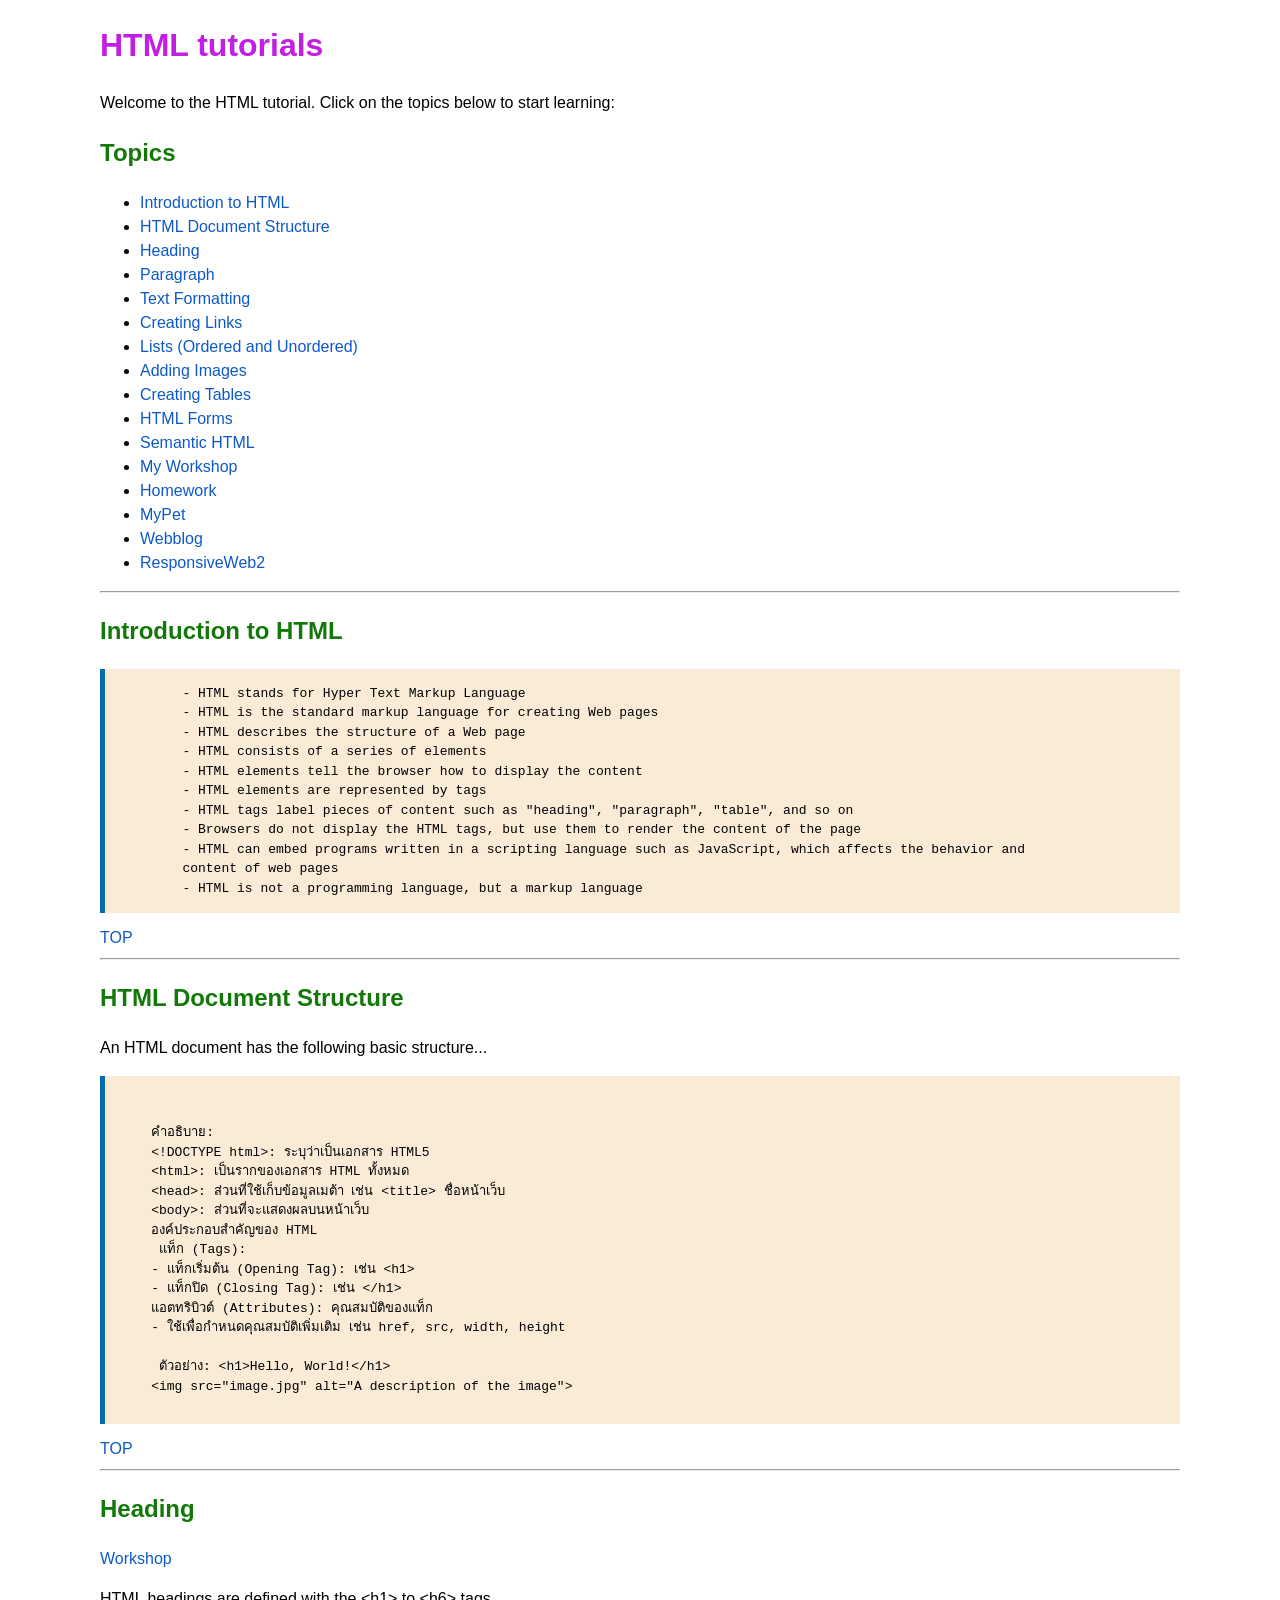
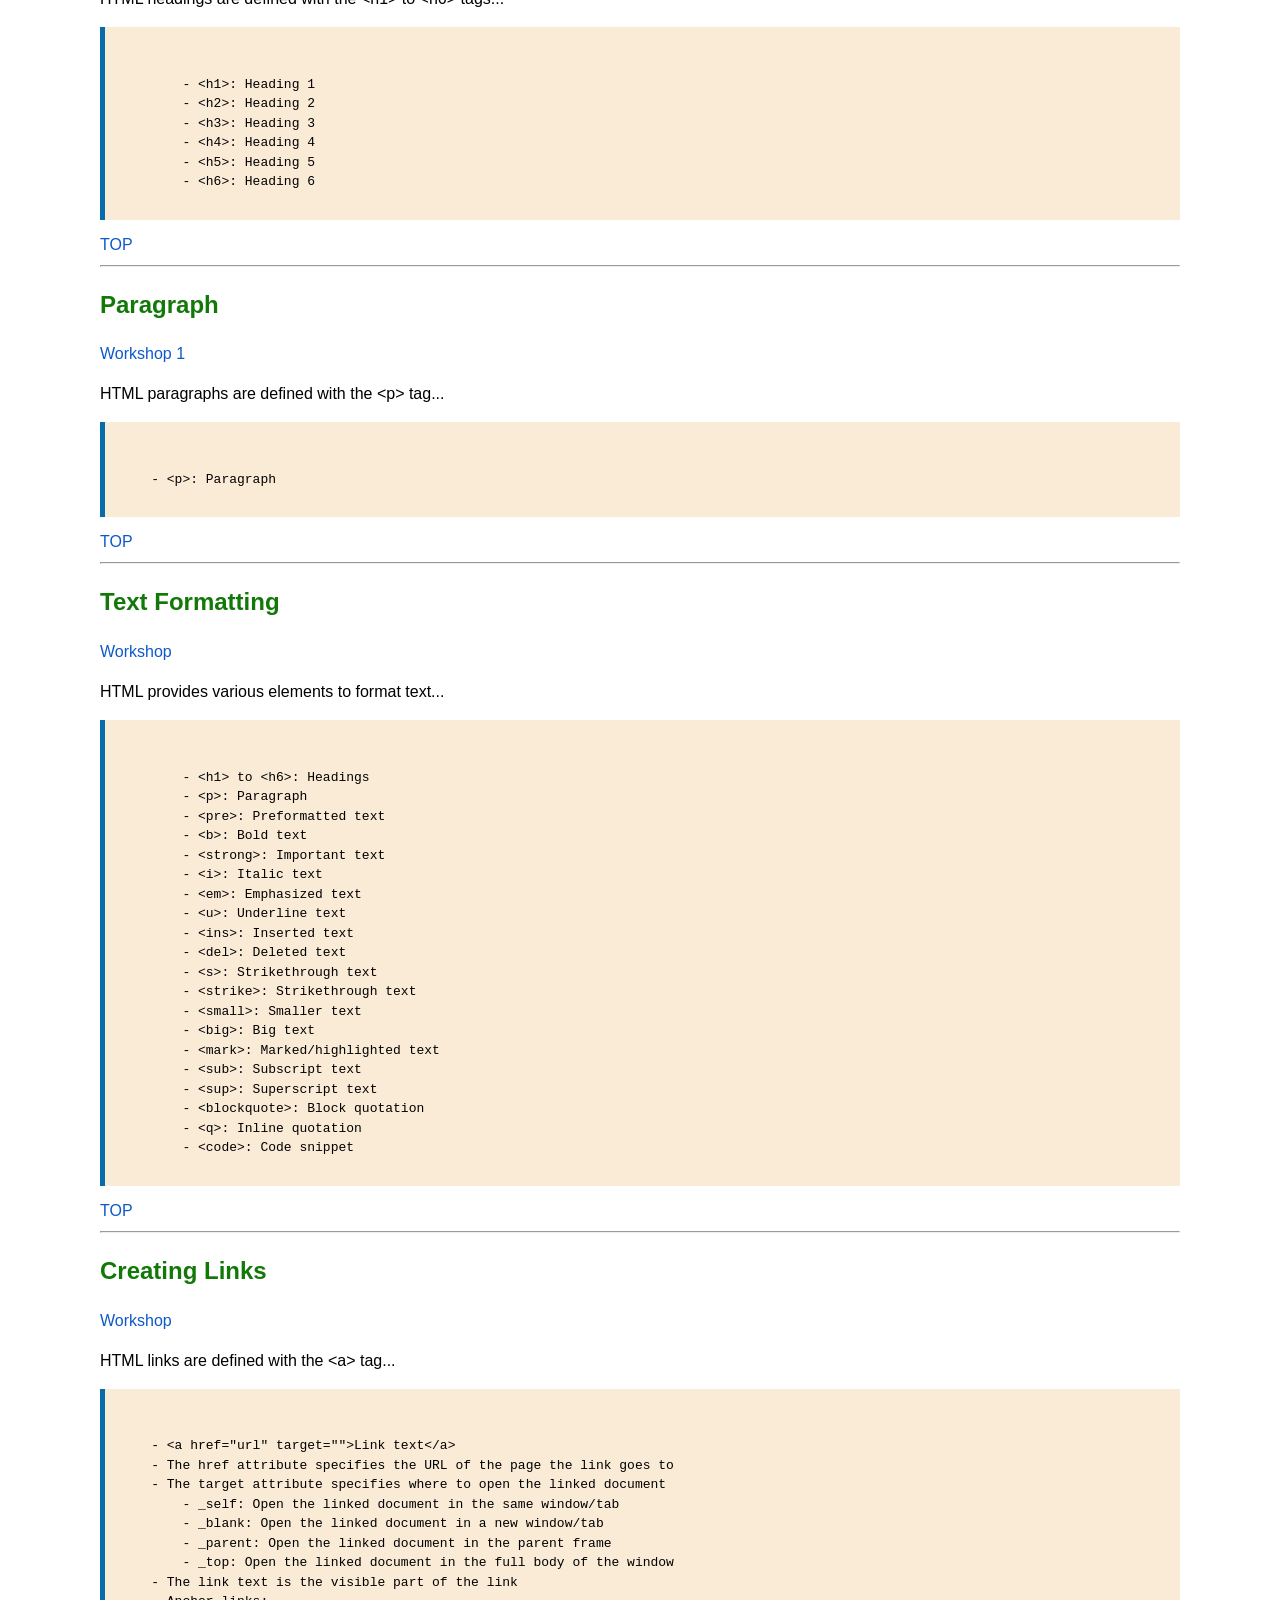
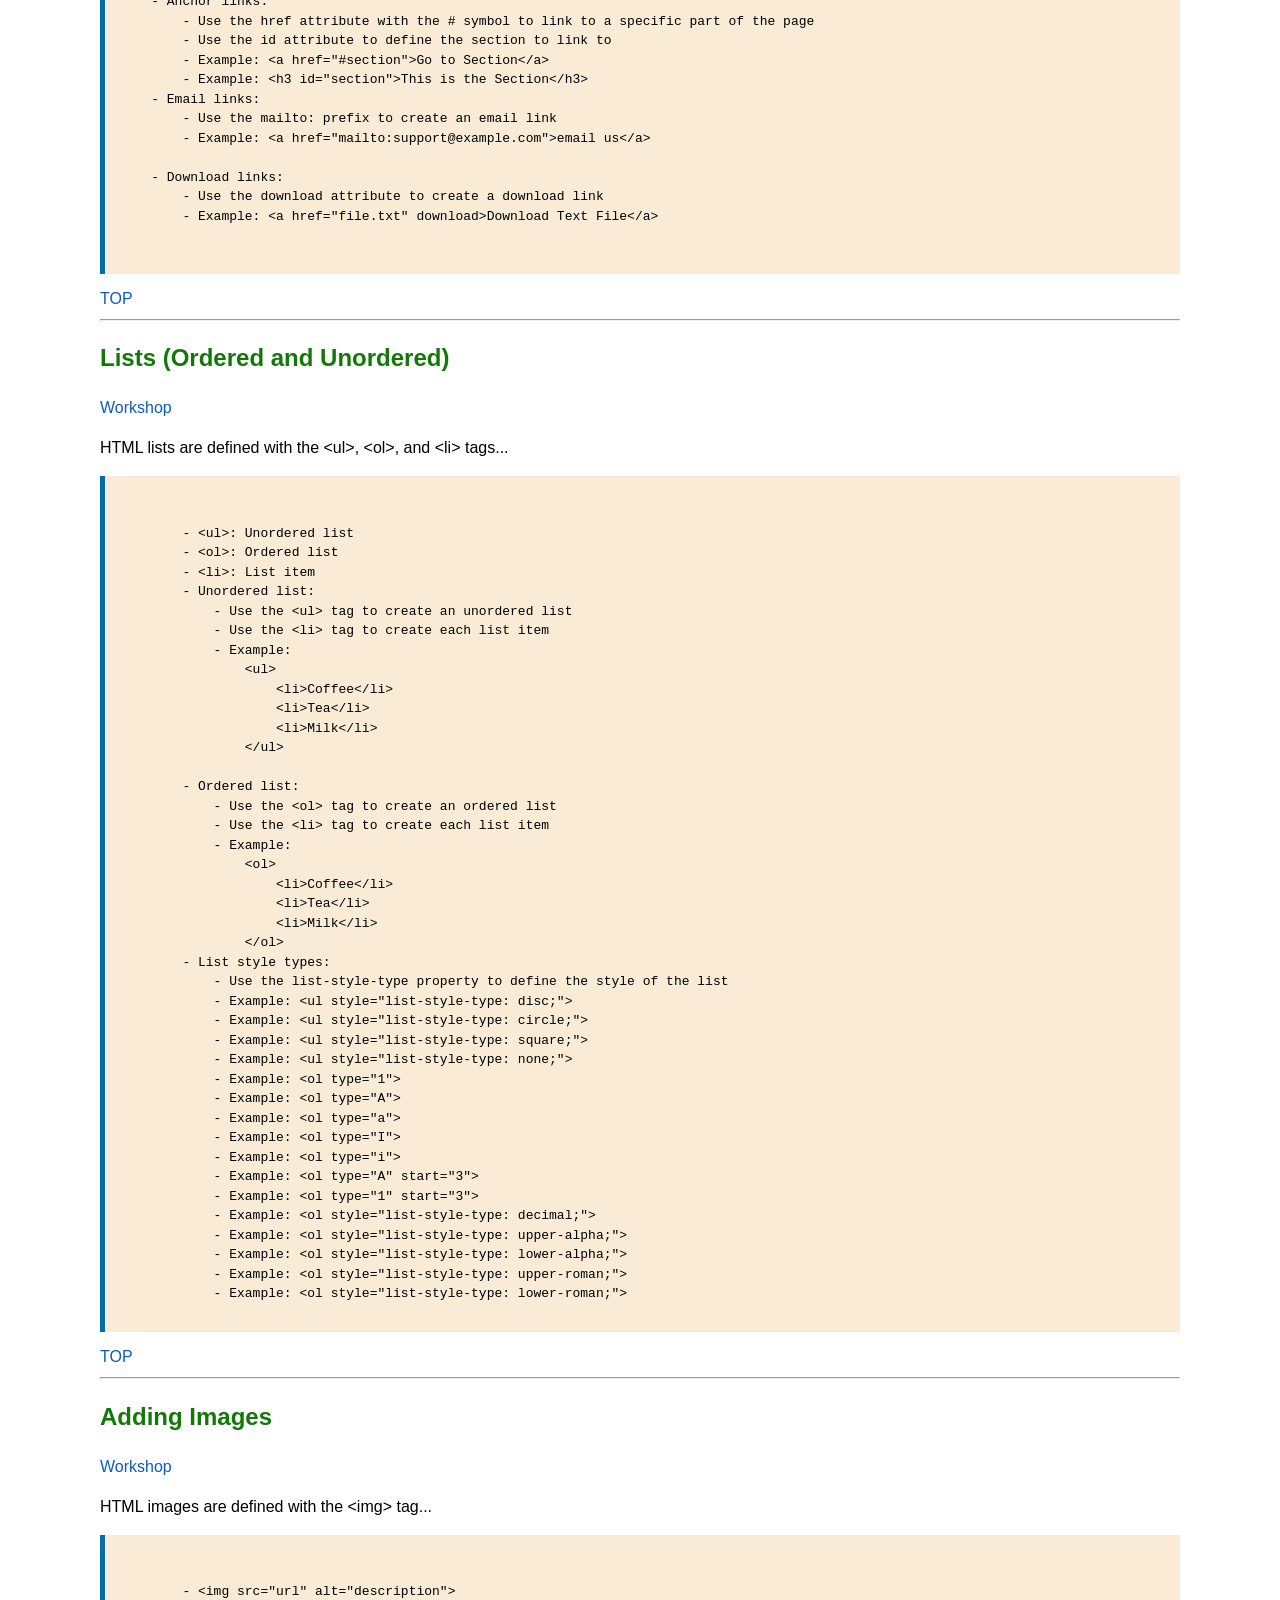
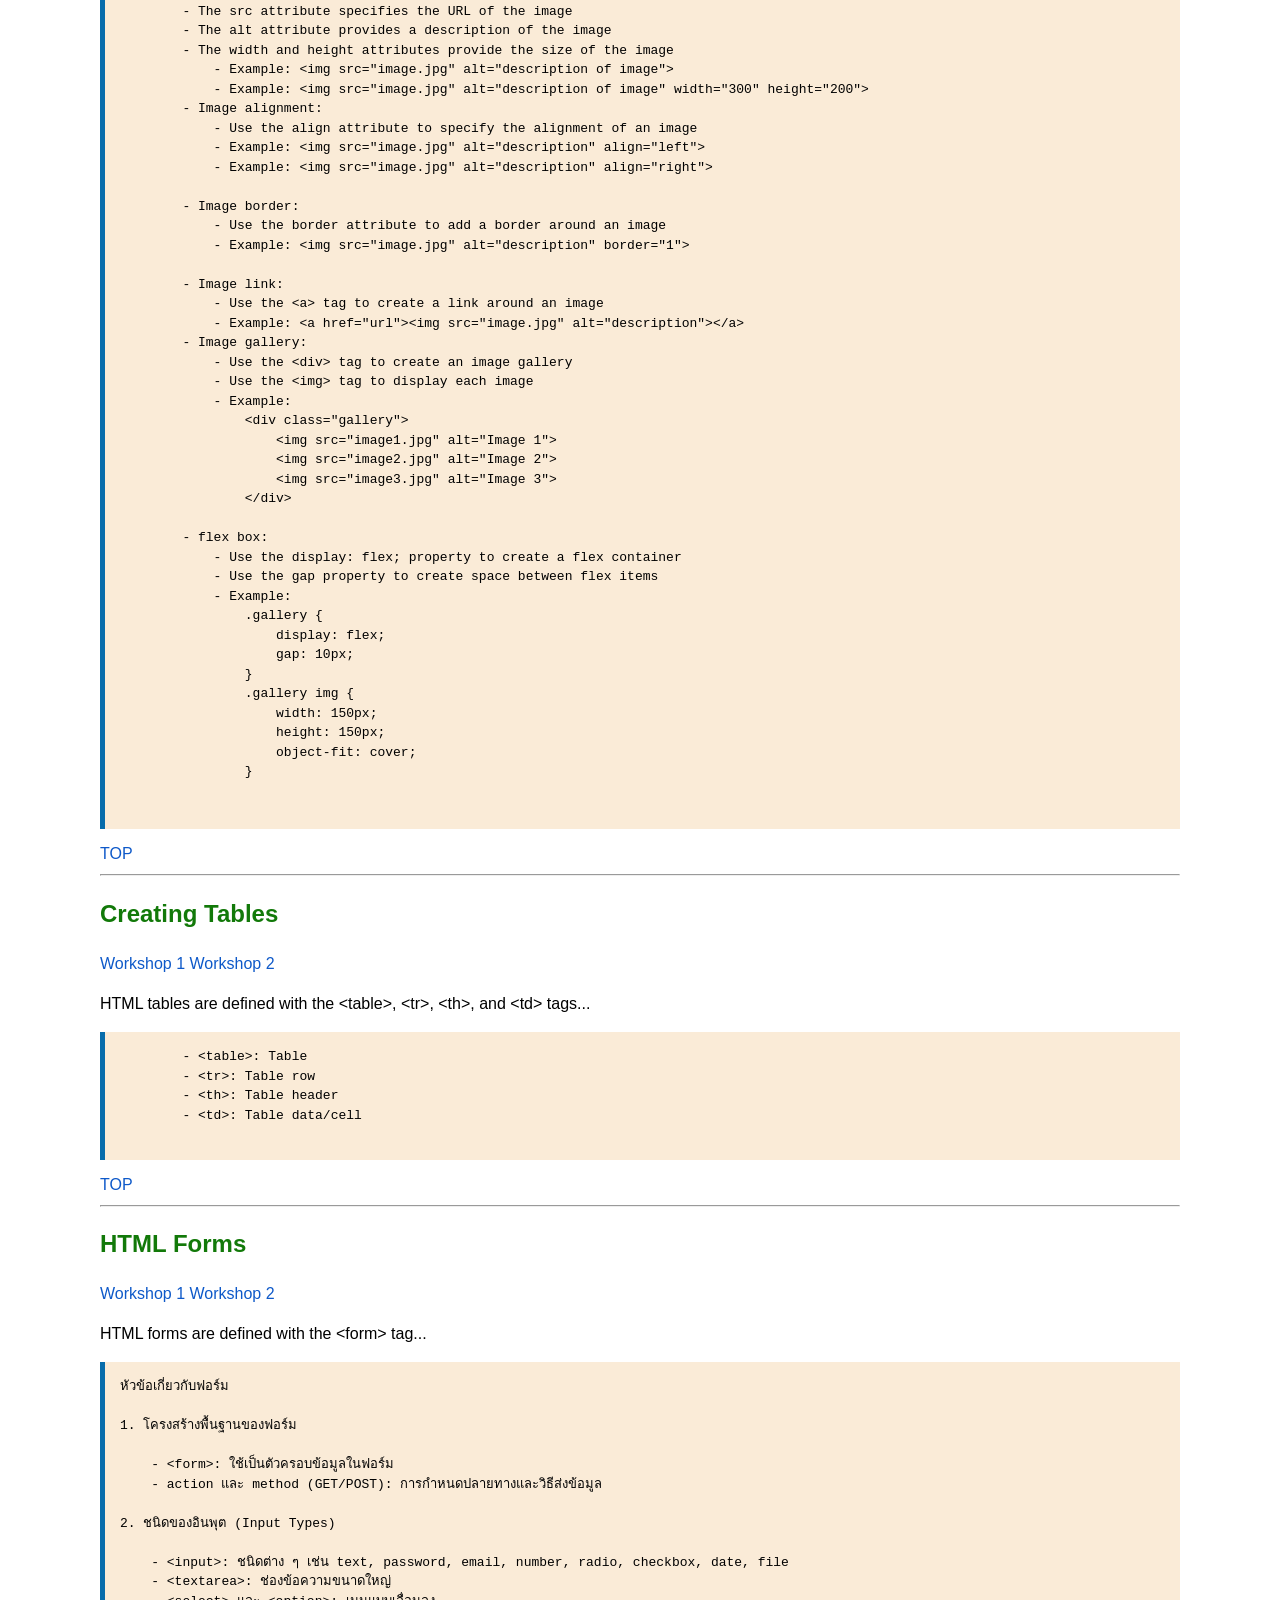
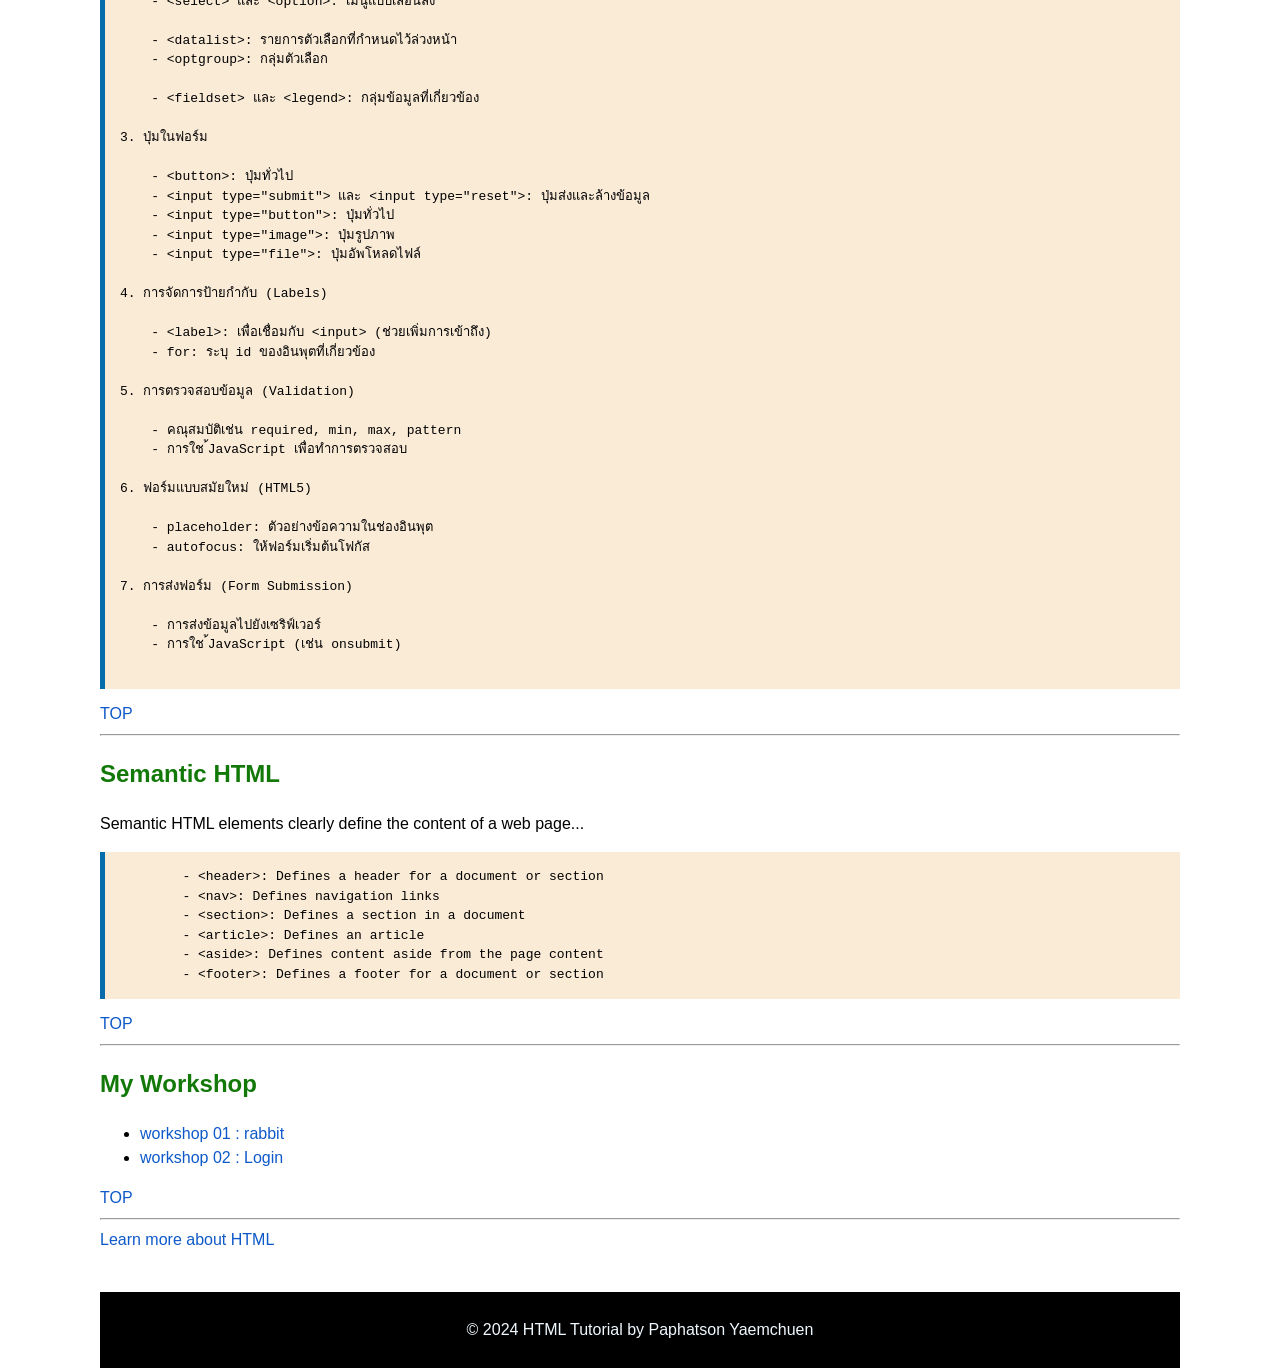
==== commit cf44a92e: "18/3/69" ====
--- a/index.html
+++ b/index.html
@@ -64,6 +64,7 @@
         <li><a href="w08_01_Homework.html">Homework</a></li>
         <li><a href="w11_02_webblogHW.html">MyPet</a></li>
         <li><a href="w11_01_webblog.html">Webblog</a></li>
+        <li><a href="W16_01-ResponsiveWeb2.html">ResponsiveWeb2</a></li>
     </ul>
     <hr>
 
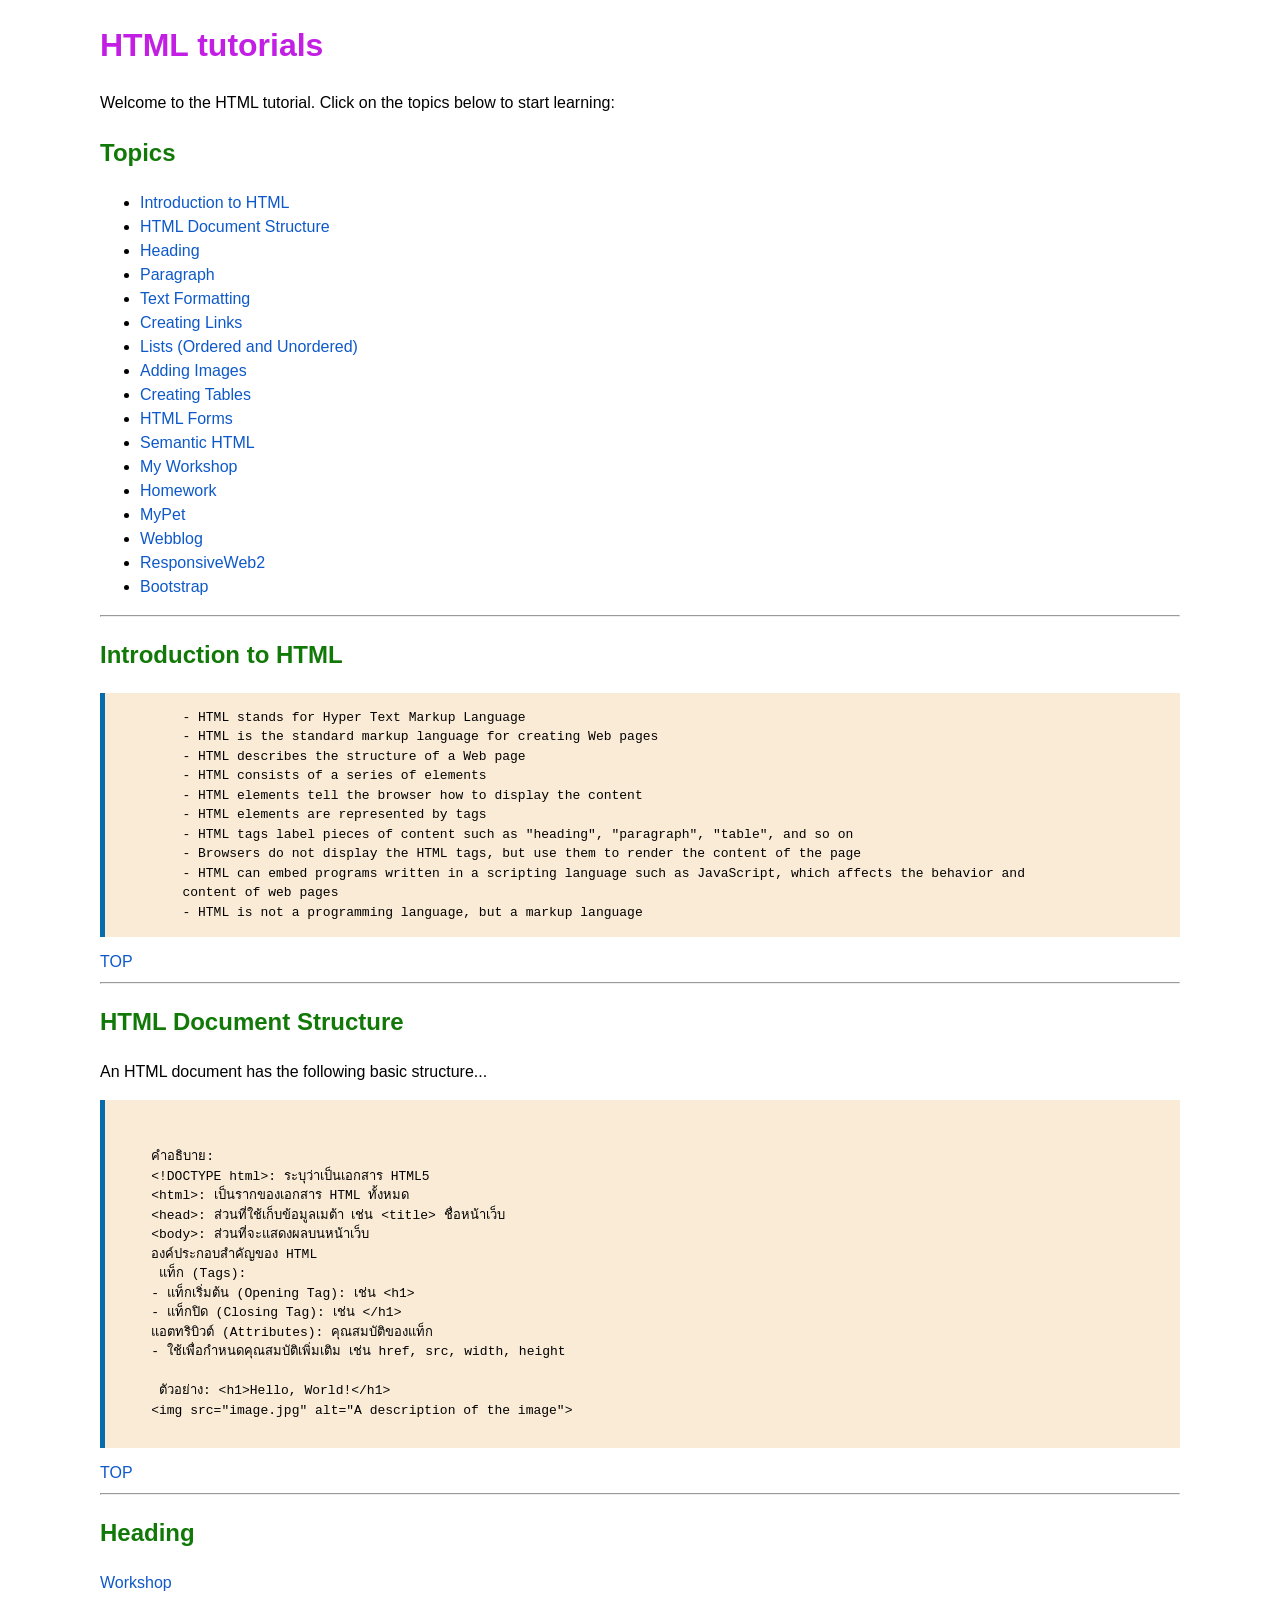
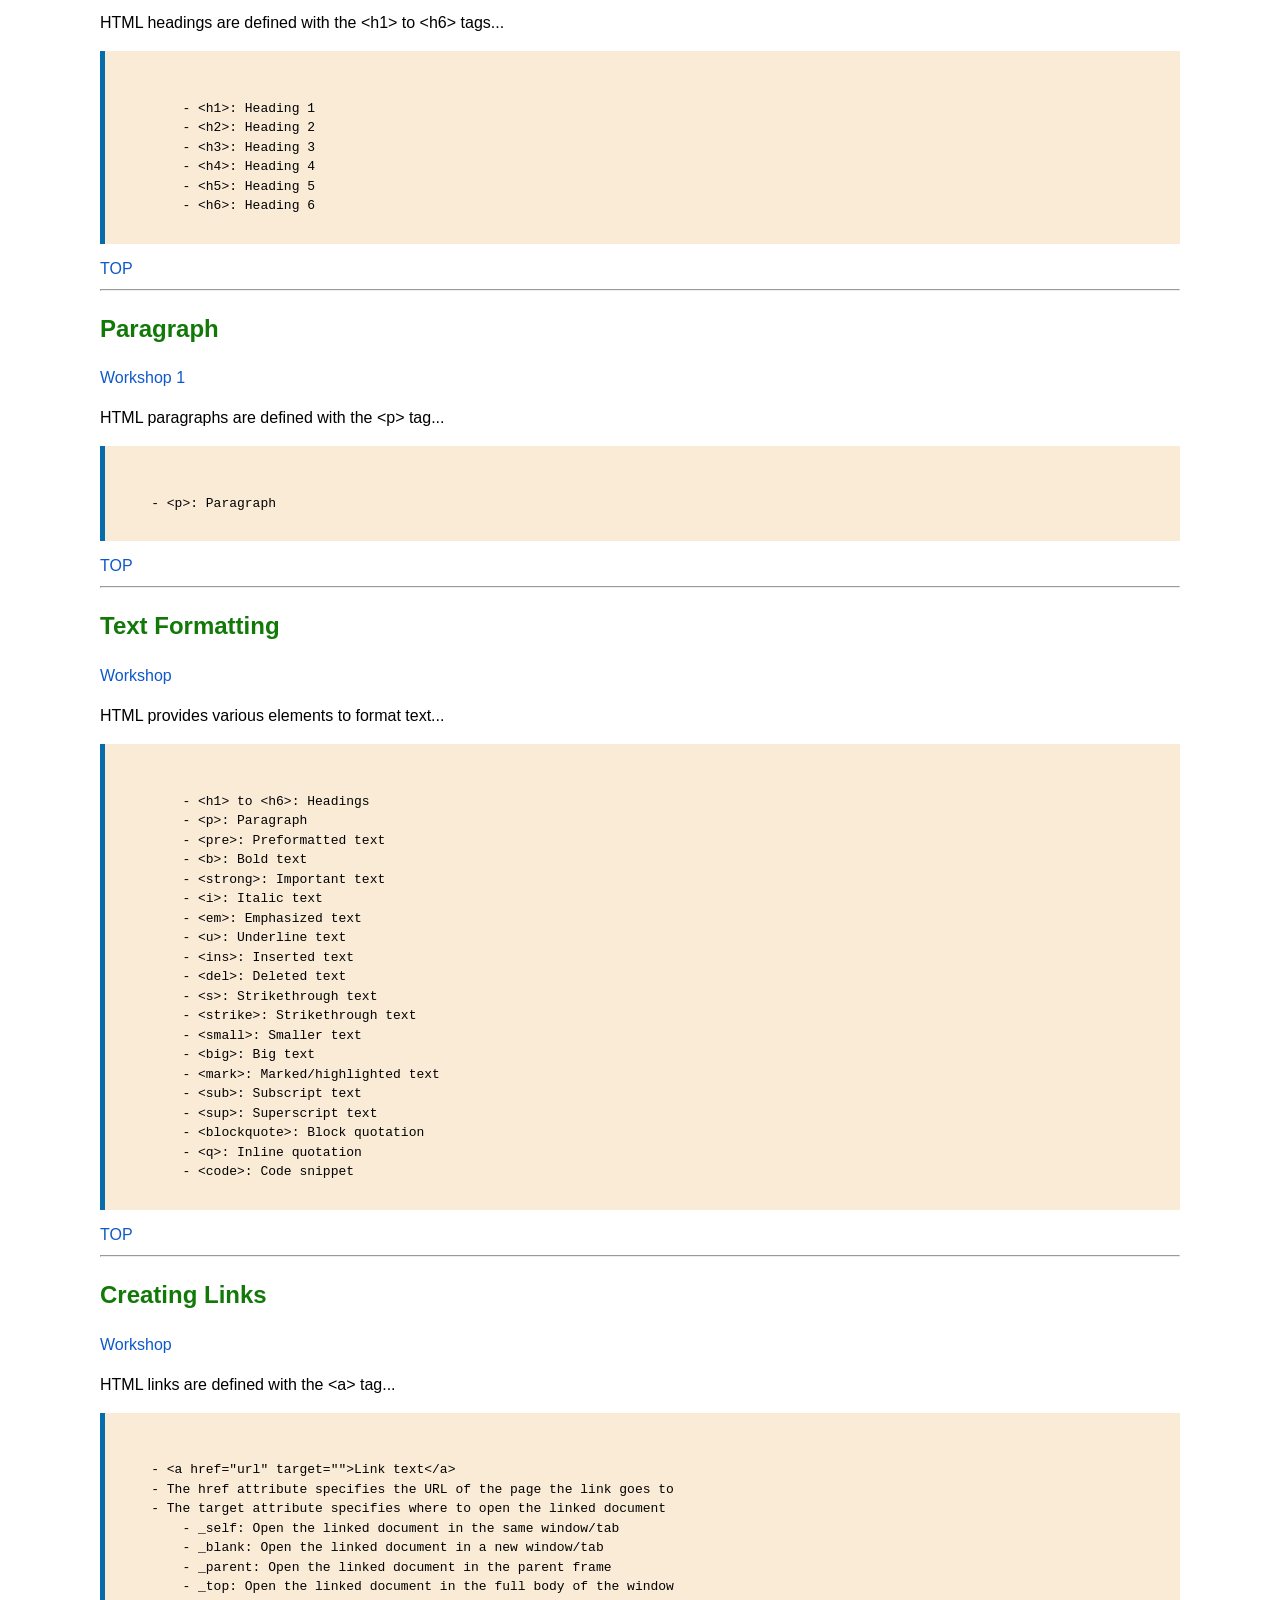
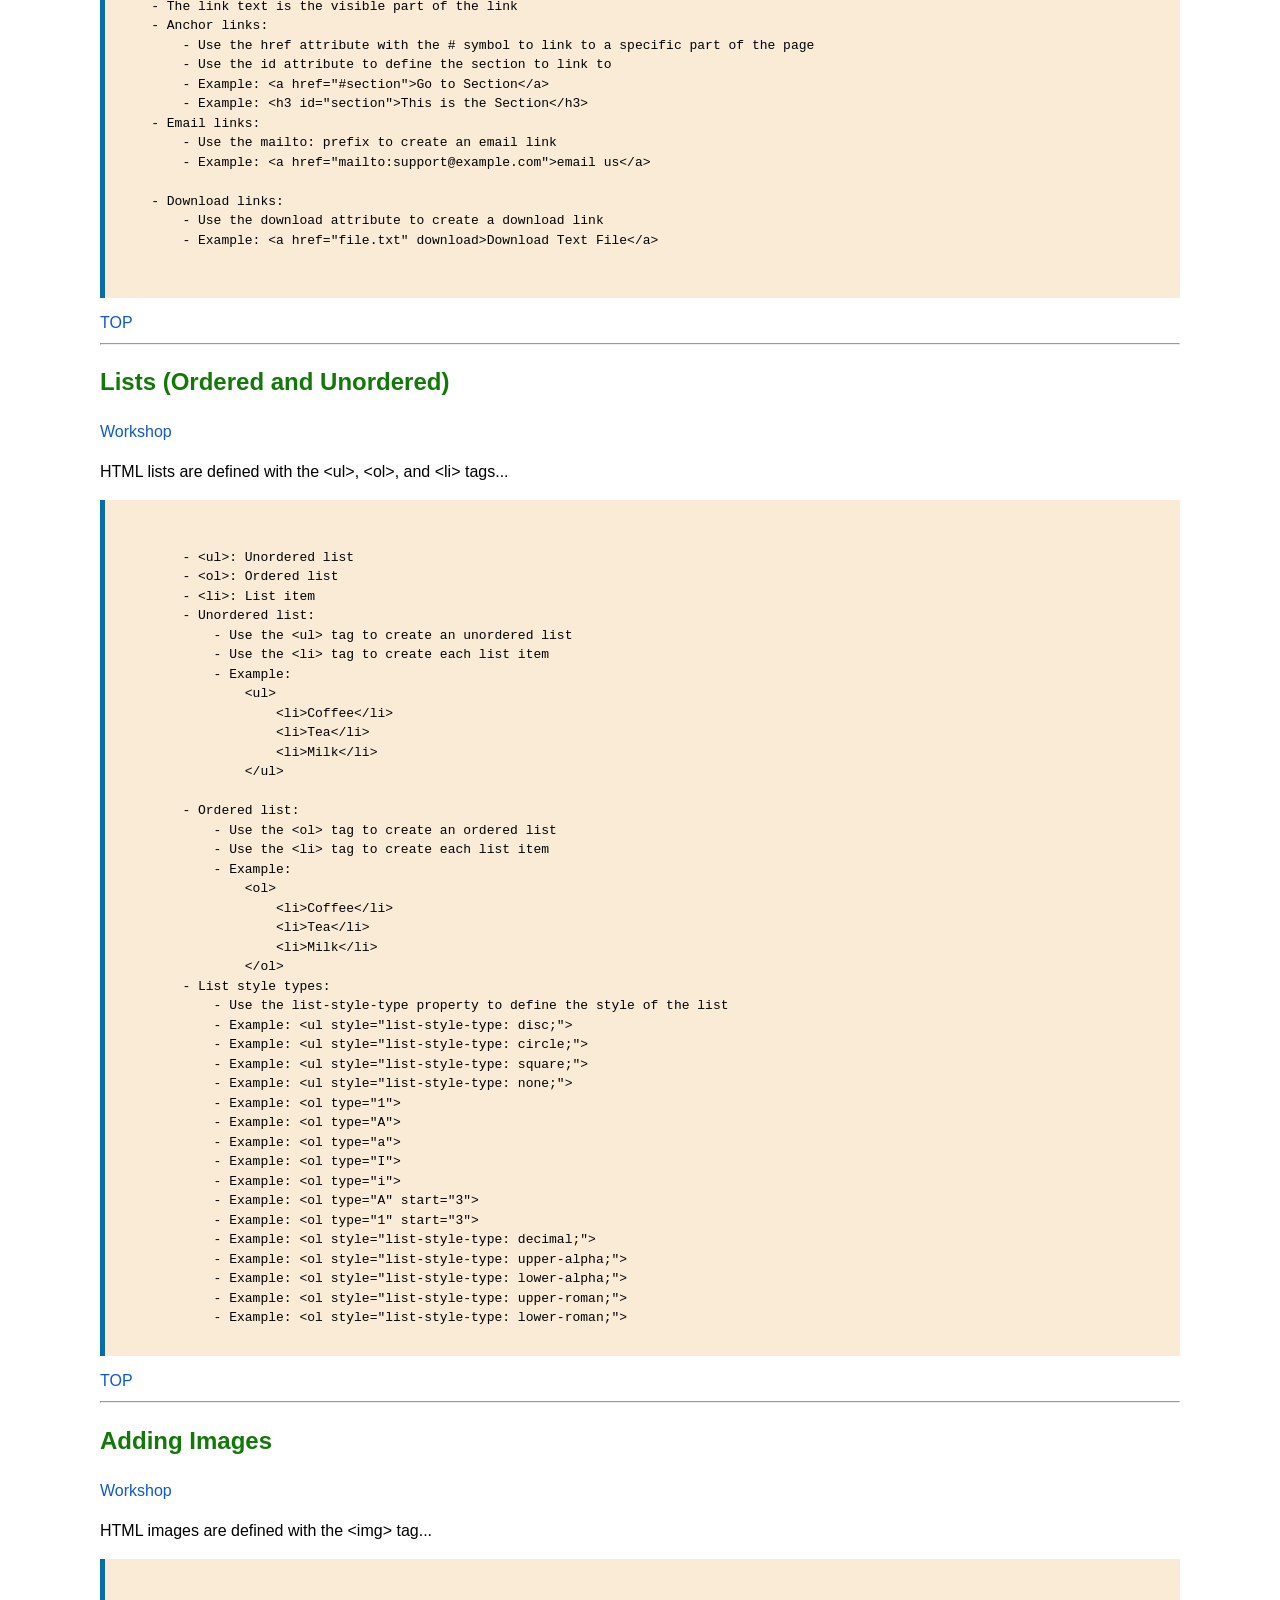
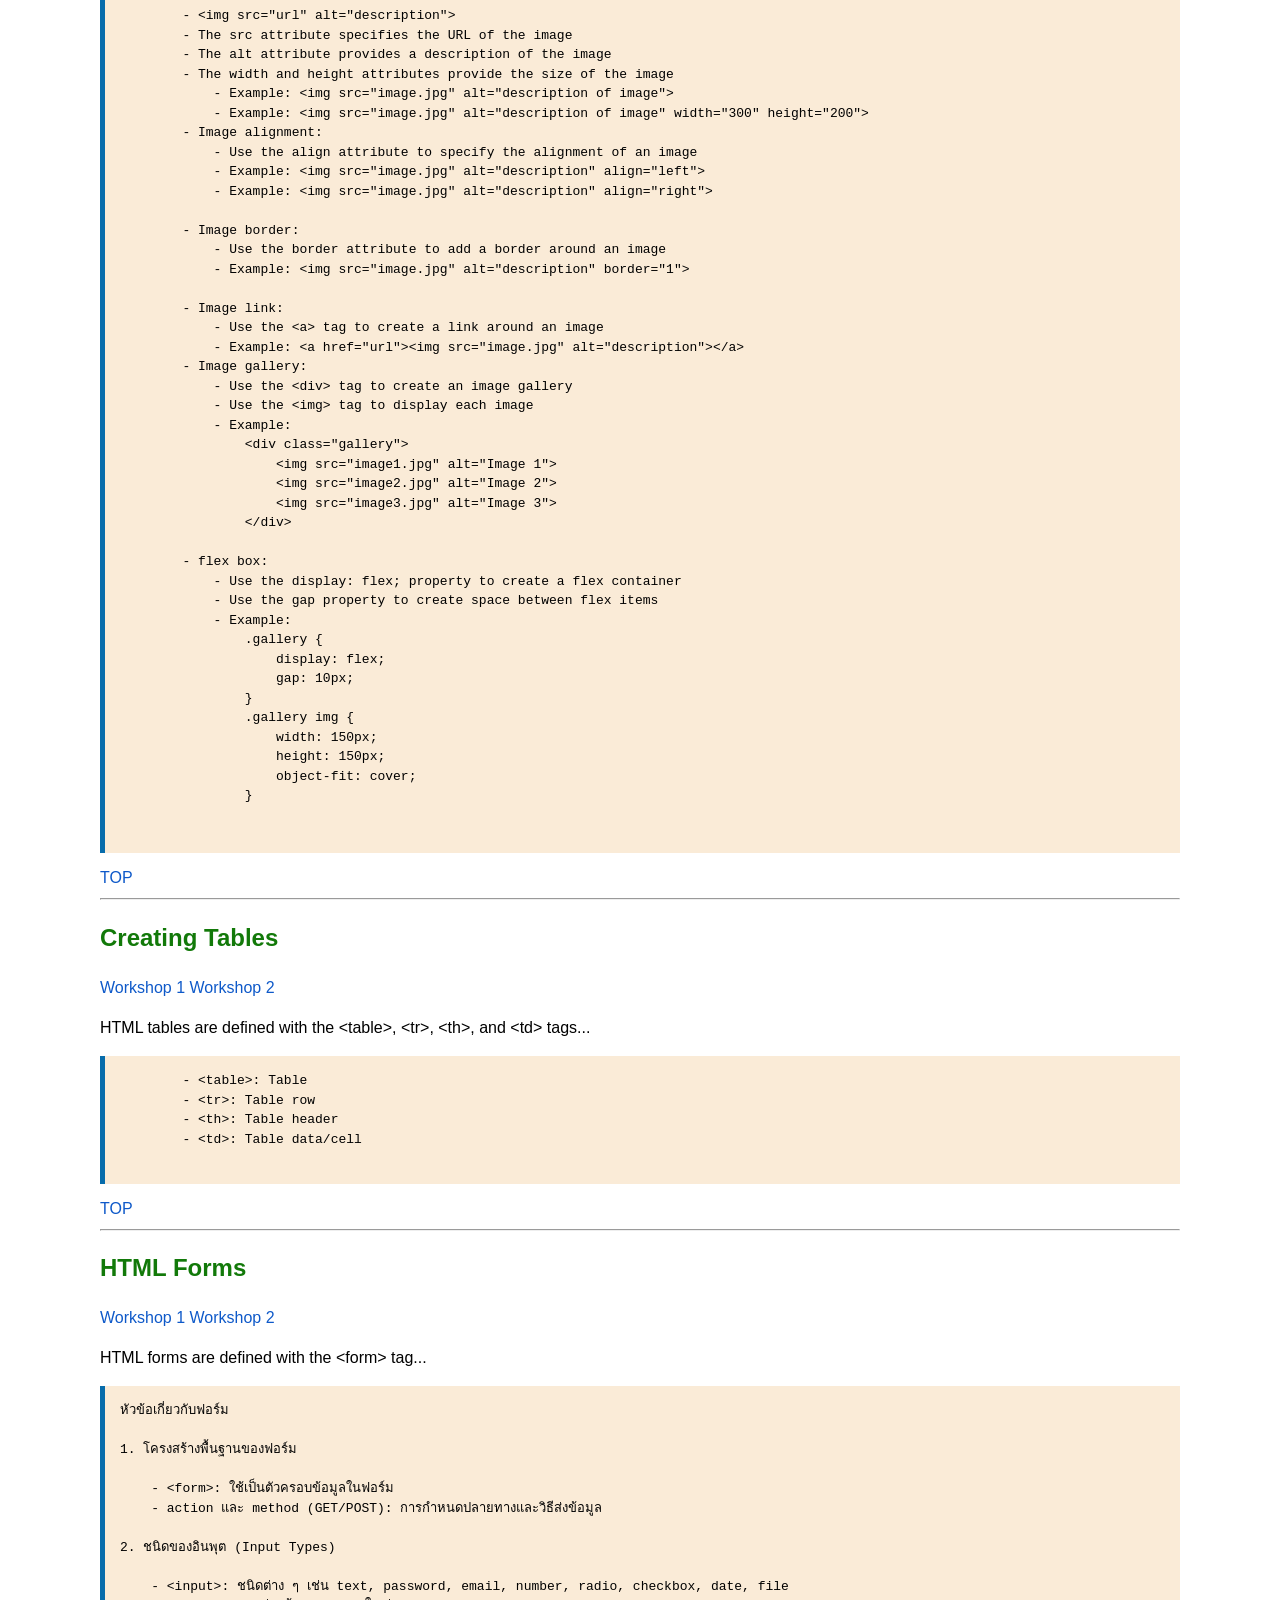
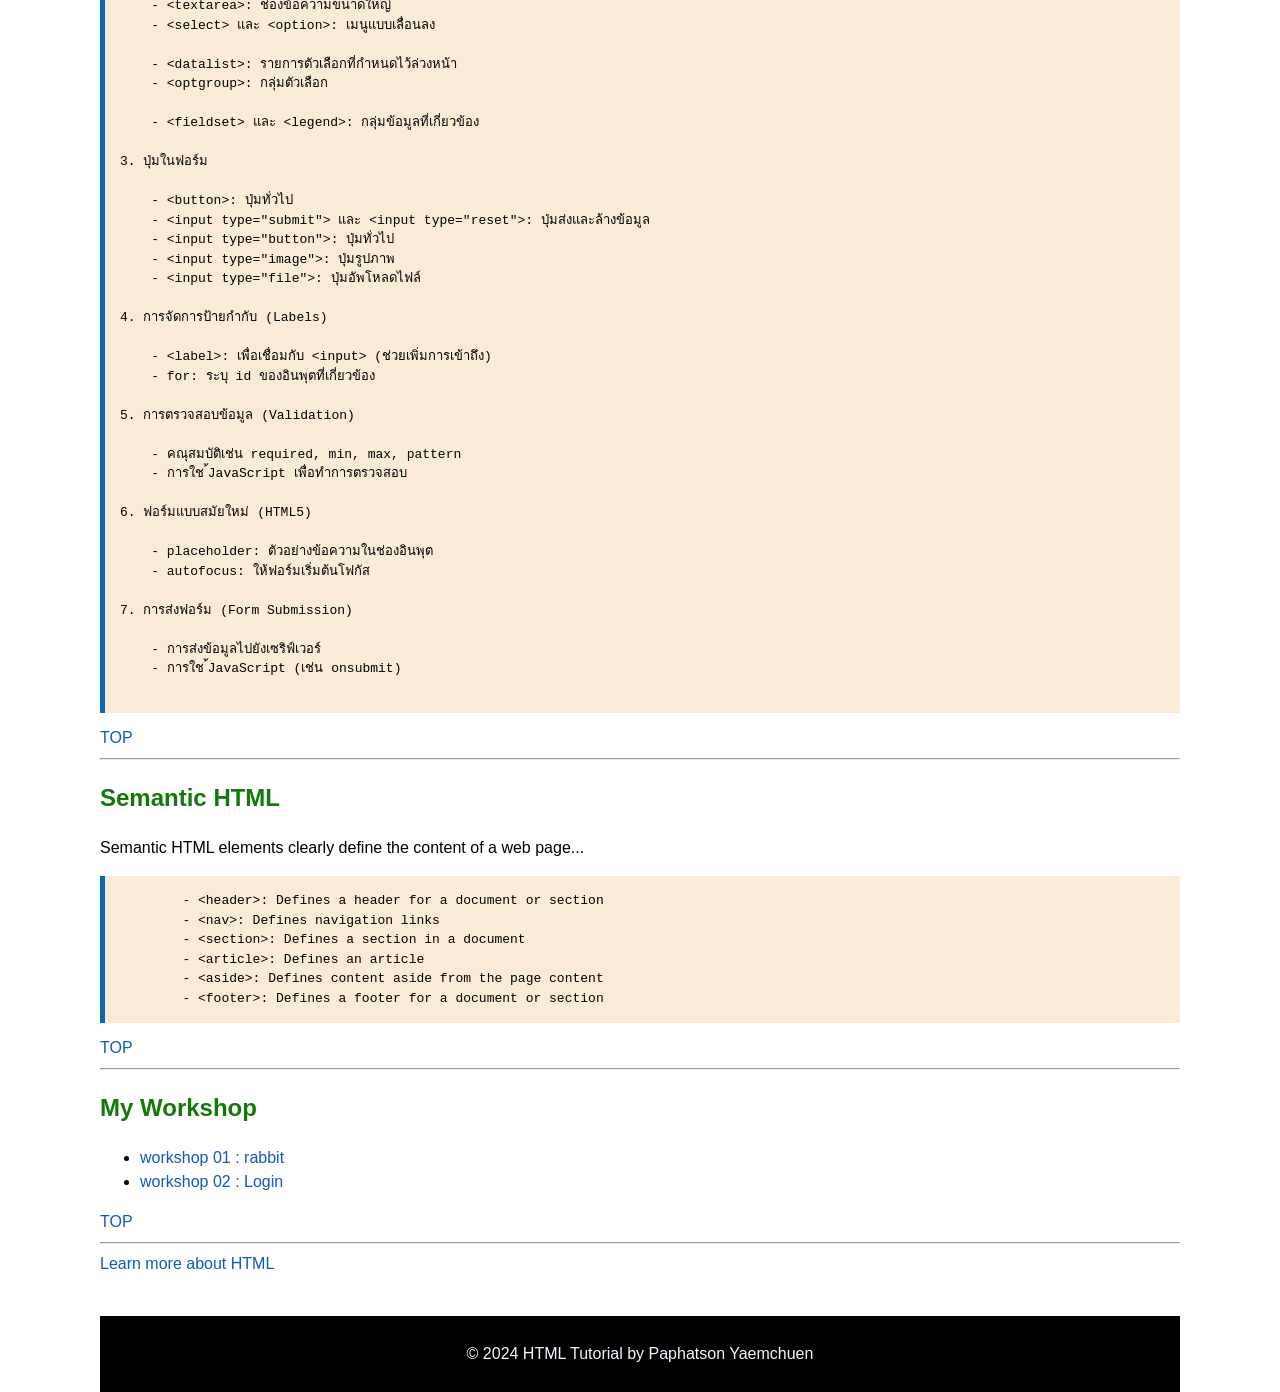
==== commit ff8e81a6: "19/03/69" ====
--- a/index.html
+++ b/index.html
@@ -65,6 +65,7 @@
         <li><a href="w11_02_webblogHW.html">MyPet</a></li>
         <li><a href="w11_01_webblog.html">Webblog</a></li>
         <li><a href="W16_01-ResponsiveWeb2.html">ResponsiveWeb2</a></li>
+        <li><a href="w16_02_Bootstrap.html">Bootstrap</a></li>
     </ul>
     <hr>
 
